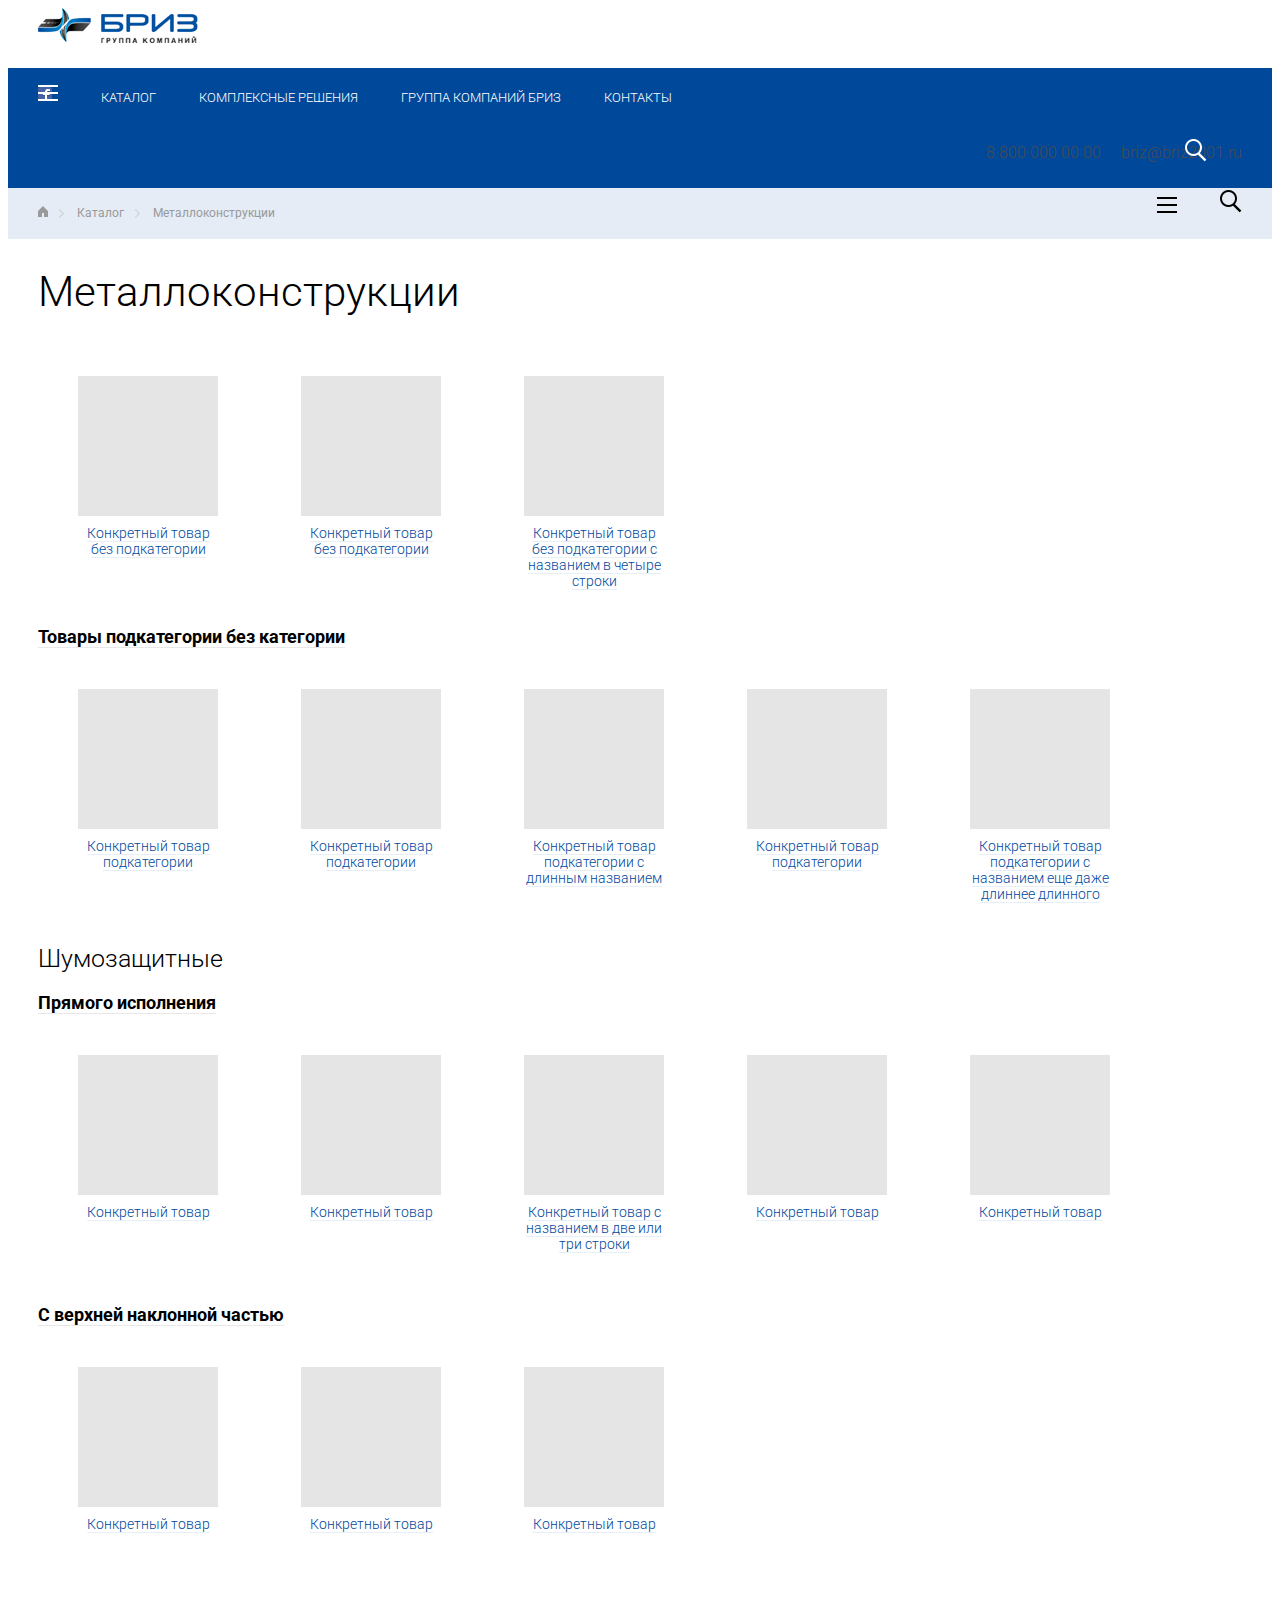
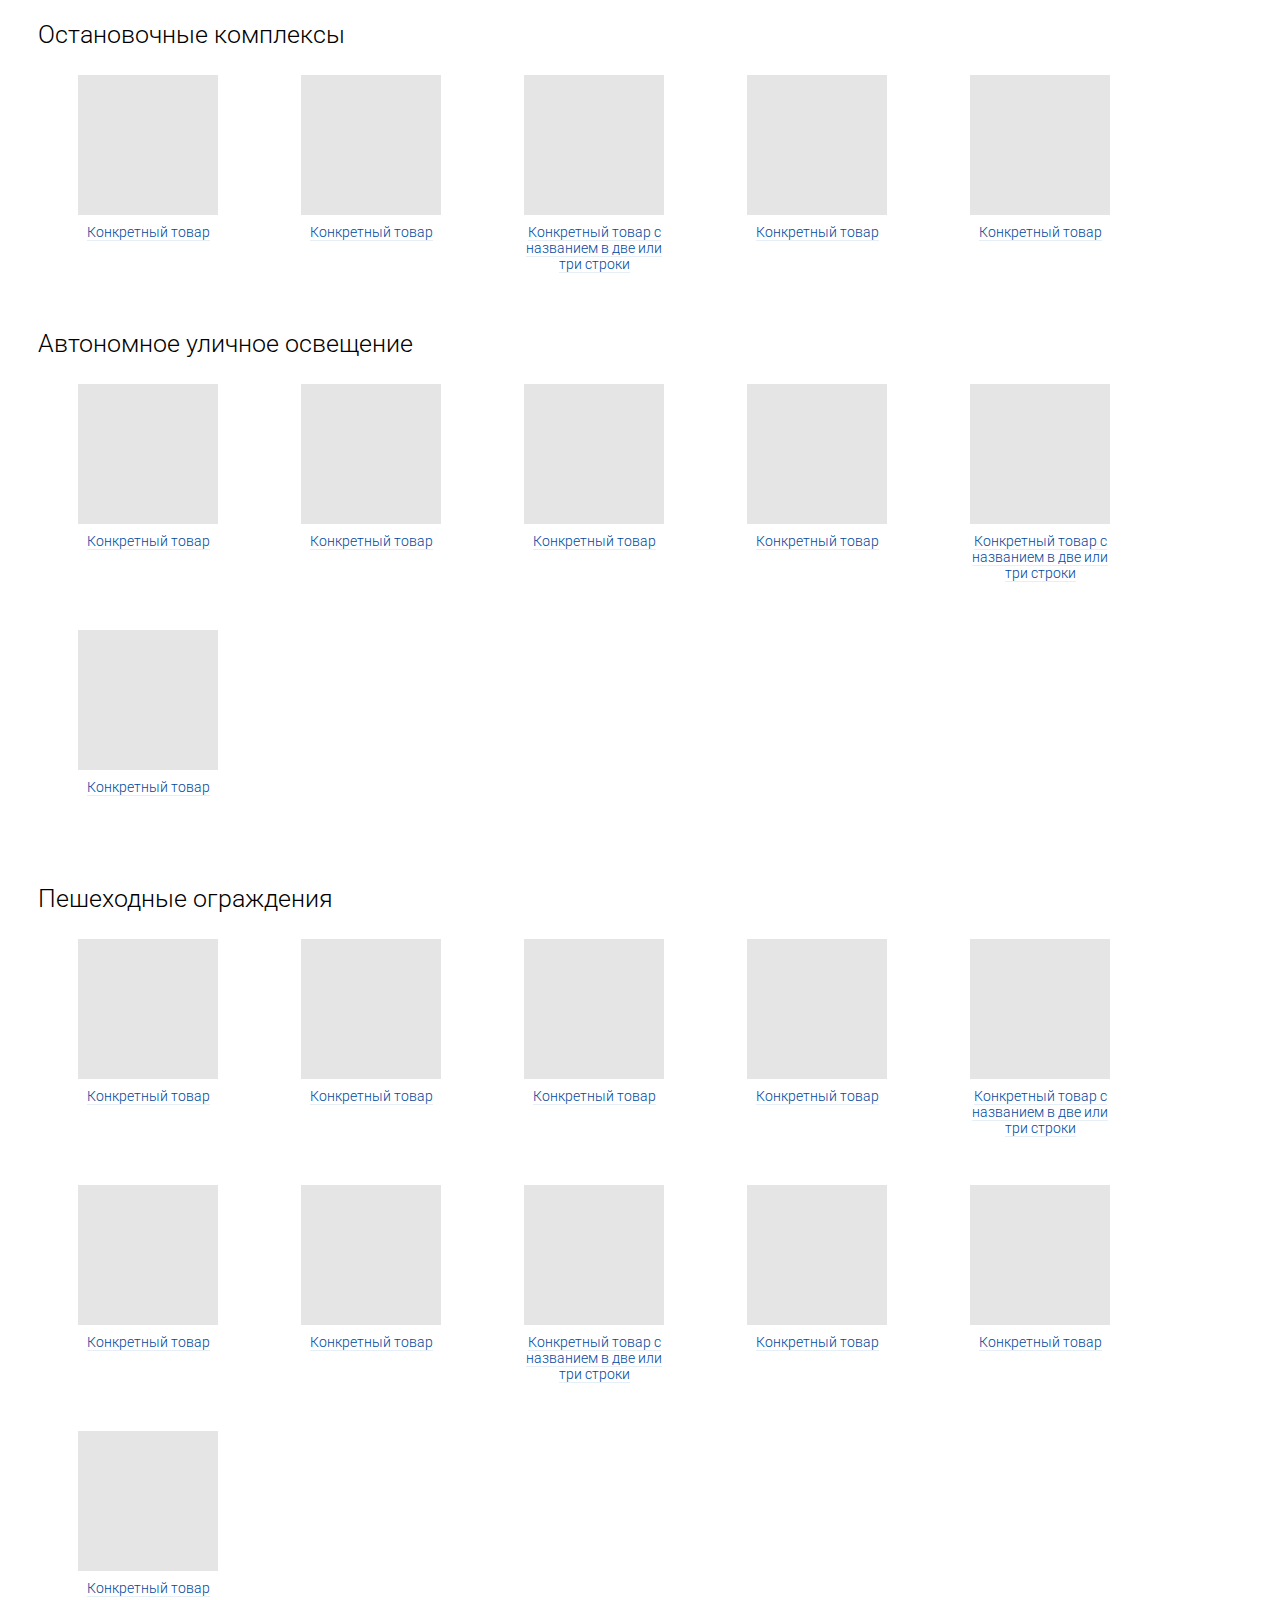
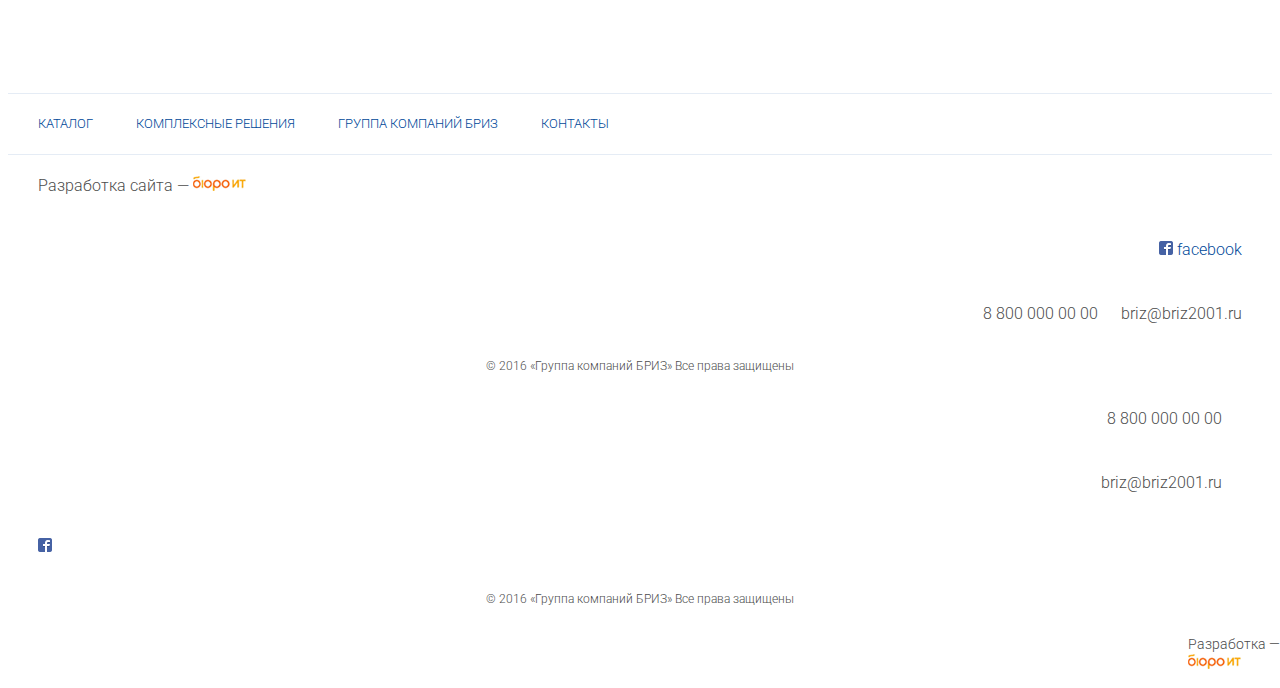
==== catalog-in.html @ a1cbfebb "Главная, шапка и подвал" ====
<!DOCTYPE html>


<html>

<head>
    <meta charset="utf-8">
    <link href="https://fonts.googleapis.com/css?family=Roboto:300,400,500,700,900&subset=cyrillic,cyrillic-ext,latin-ext" rel="stylesheet">
    <link href="https://fonts.googleapis.com/css?family=Roboto+Slab:100,300,400,700&subset=cyrillic,cyrillic-ext,latin-ext" rel="stylesheet">
    <script src="https://cdnjs.cloudflare.com/ajax/libs/jquery/2.2.4/jquery.min.js"></script>
    <!-- Latest compiled and minified CSS -->
    <link rel="stylesheet" href="https://maxcdn.bootstrapcdn.com/bootstrap/3.3.6/css/bootstrap.min.css" integrity="sha384-1q8mTJOASx8j1Au+a5WDVnPi2lkFfwwEAa8hDDdjZlpLegxhjVME1fgjWPGmkzs7" crossorigin="anonymous">
    <!-- Latest compiled and minified JavaScript -->
    <script src="https://maxcdn.bootstrapcdn.com/bootstrap/3.3.6/js/bootstrap.min.js" integrity="sha384-0mSbJDEHialfmuBBQP6A4Qrprq5OVfW37PRR3j5ELqxss1yVqOtnepnHVP9aJ7xS" crossorigin="anonymous"></script>
    <link rel="stylesheet" type="text/css" href="css/style.css">
    <title>Металлоконструкции</title>
</head>

<body>
    <div class="container-fluid main">
        <header>
            <div class="header">
                <div class="header__top">
                    <div class="container-fluid content-wrapper">
                        <div class="header__top__logo col-md-6 col-xs-6 col-sm-3">
                            <a href="#"><img src="img/header__logo.png" alt=""></a>
                        </div>
                        <div class="header__top__info col-md-6 col-xs-9 col-sm-9 hidden-xs">
                            <div class="header__top__info__fb col-md-4 col-xs-4">
                                <a href="https://ru-ru.facebook.com/%D0%93%D1%80%D1%83%D0%BF%D0%BF%D0%B0-%D0%BA%D0%BE%D0%BC%D0%BF%D0%B0%D0%BD%D0%B8%D0%B9-%D0%91%D0%A0%D0%98%D0%97-246158192203639/"><img src="img/fb__icon.png">facebook</a>
                            </div>
                            <div class="header__top__info__contacts col-md-8 col-xs-8 hidden-xs">
                                <p class="header__top__info__contacts__number"><a href="tel:+78000000000" class="tellink">8&nbsp;800&nbsp;000&nbsp;00&nbsp;00</a>
                                <p class="header__top__info__contacts__email"><a href="mailto:briz@briz2001.ru" class="emaillink">briz@briz2001.ru</a>
                            </div>
                        </div>
                        <div class="header__top__buttons col-xs-6 visible-xs-inline-block">
                            <img src="img/hamburger__xs.png" alt="">
                            <img src="img/search__xs.png" alt="">
                        </div>
                    </div>
                </div>
                <div class="header__menu">
                    <div class="container-fluid content-wrapper">
                        <div class="header__menu__stable">
                            <nav class="col-md-10 col-xs-12 col-sm-11">
                                <li class="header__menu__hamburger hidden-xs"><a href="#"><img src="img/hamburger__icon.png" alt=""></a></li>
                                <li id="nav-catalog"><a href="#">Каталог</a></li>
                                <li id="nav-complex"><a href="#">Комплексные решения</a></li>
                                <li id="nav-group"><a href="#">Группа компаний БРИЗ</a></li>
                                <li id="nav-contacts"><a href="#">Контакты</a></li>
                            </nav>
                            <div class="header__menu__search col-md-2 col-sm-1 hidden-xs">
                                <a href="#"><img src="img/search__icon.png" alt=""></a>
                            </div>
                        </div>
                    </div>
                    <div class="container-fluid content-wrapper">
                        <div class="header__menu__dropdown row">
                            <div class="header__menu__dropdown__search">
                                <form action="" class="col-md-12">
                                    <input type="text" placeholder="Найти">
                                </form>
                            </div>
                            <div class="header__menu__dropdown__catalog col-md-12">
                                <h4>Каталог</h4>
                                <div class="col-md-4 col-sm-6">
                                    <ul>
                                        <li class="li__header"><a href="#">Дорожно-знаковая информация</a></li>
                                        <li><a href="#">Знаки</a></li>
                                        <li><a href="#">Конструктив</a></li>
                                        <li><a href="#">Электронно-импульсная продукция</a></li>
                                        <li><a href="#">Монтаж</a></li>
                                    </ul>
                                    <ul>
                                        <li class="li__header"><a href="#">Дорожно-знаковая информация</a></li>
                                        <li><a href="#">Знаки</a></li>
                                        <li><a href="#">Конструктив</a></li>
                                        <li><a href="#">Электронно-импульсная продукция</a></li>
                                        <li><a href="#">Монтаж</a></li>
                                    </ul>
                                    <ul>
                                        <li class="li__header"><a href="#">Дорожно-знаковая информация</a></li>
                                        <li><a href="#">Знаки</a></li>
                                        <li><a href="#">Конструктив</a></li>
                                        <li><a href="#">Электронно-импульсная продукция</a></li>
                                        <li><a href="#">Монтаж</a></li>
                                    </ul>
                                </div>
                                <div class="col-md-4  col-sm-6">
                                    <ul>
                                        <li class="li__header"><a href="#">Разметка дорог и парковок</a></li>
                                        <li><a href="#">Знаки</a></li>
                                        <li><a href="#">Конструктив</a></li>
                                        <li><a href="#">Электронно-импульсная продукция</a></li>
                                        <li><a href="#">Монтаж</a></li>
                                    </ul>
                                    <ul>
                                        <li class="li__header"><a href="#">Дорожно-знаковая информация</a></li>
                                        <li><a href="#">Знаки</a></li>
                                        <li><a href="#">Конструктив</a></li>
                                        <li><a href="#">Электронно-импульсная продукция</a></li>
                                        <li><a href="#">Монтаж</a></li>
                                    </ul>
                                </div>
                                <div class="col-md-4  col-sm-6">
                                    <ul>
                                        <li class="li__header"><a href="#">Дорожно-знаковая информация</a></li>
                                        <li><a href="#">Знаки</a></li>
                                        <li><a href="#">Конструктив</a></li>
                                        <li><a href="#">Электронно-импульсная продукция</a></li>
                                        <li><a href="#">Монтаж</a></li>
                                    </ul>
                                </div>
                                <h4>Комплексные решения</h4>
                                <h4>Группа компаний "Бриз"</h4>
                                <div class="col-md-4">
                                    <ul>
                                        <li class="li__header"><a href="#">Бриз-Центр</a></li>
                                        <li class="li__header"><a href="#">Краснодарск</a></li>
                                        <li class="li__header"><a href="#">Гранд</a></li>
                                    </ul>
                                </div>
                                <div class="col-md-4">
                                    <ul>
                                        <li class="li__header"><a href="#">Бриз-запад</a></li>
                                        <li class="li__header"><a href="#">Айтехникс</a></li>
                                    </ul>
                                </div>
                                <div class="col-md-4">
                                    <ul>
                                        <li><a href="#">Новости группы</a></li>
                                        <li><a href="#">Контакты</a></li>
                                    </ul>
                                </div>
                            </div>
                        </div>
                    </div>
                </div>
            </div>
        </header>
        <div class="container-fluid main">
            <div class="breadcrumbs">
                <div class="container-fluid content-wrapper">
                    <li>
                        <a href="#"><img src="img/breadcrumb__home.png" alt=""></a>
                    </li>
                    <li><a href="#">Каталог</a></li>
                    <li><a href="#">Металлоконструкции</a></li>
                </div>
            </div>
            <div class="container-fluid content-wrapper">
                <div class="content">
                    <div class="content__catalog-name col-xs-12 col-sm-12 col-md-12">
                        <h1>Металлоконструкции</h1>
                    </div>

                    <div class="content__catalog-group col-xs-12 col-sm-12 col-md-12">
                        <figure class="content__catalog-group__subgroup__item col-md-2 col-sm-3 col-xs-6">
                            <a href="#"><img src="img/catalog-item.jpg" alt=""></a>
                            <figcaption><a href="#">Конкретный товар без подкатегории</a></figcaption>
                        </figure>
                        <figure class="content__catalog-group__subgroup__item col-md-2 col-sm-3 col-xs-6">
                            <a href="#"><img src="img/catalog-item.jpg" alt=""></a>
                            <figcaption><a href="#">Конкретный товар без подкатегории</a></figcaption>
                        </figure>
                        <figure class="content__catalog-group__subgroup__item col-md-2 col-sm-3 col-xs-6">
                            <a href="#"><img src="img/catalog-item.jpg" alt=""></a>
                            <figcaption><a href="#">Конкретный товар без подкатегории с названием в четыре строки</a></figcaption>
                        </figure>
                    </div>

                    <div class="content__catalog-group col-xs-12 col-sm-12 col-md-12">
                        <div class="content__catalog-group__subgroup row">
                            <div class="content__catalog-group__subgroup__title">
                                <h3><a href="#">Товары подкатегории без категории</a></h3>
                            </div>
                            <figure class="content__catalog-group__subgroup__item col-md-2 col-sm-3 col-xs-6">
                                <a href="#"><img src="img/catalog-item.jpg" alt=""></a>
                                <figcaption><a href="#">Конкретный товар подкатегории</a></figcaption>
                            </figure>
                            <figure class="content__catalog-group__subgroup__item col-md-2 col-sm-3 col-xs-6">
                                <a href="#"><img src="img/catalog-item.jpg" alt=""></a>
                                <figcaption><a href="#">Конкретный товар подкатегории</a></figcaption>
                            </figure>
                            <figure class="content__catalog-group__subgroup__item col-md-2 col-sm-3 col-xs-6">
                                <a href="#"><img src="img/catalog-item.jpg" alt=""></a>
                                <figcaption><a href="#">Конкретный товар подкатегории с длинным названием</a></figcaption>
                            </figure>
                            <figure class="content__catalog-group__subgroup__item col-md-2 col-sm-3 col-xs-6">
                                <a href="#"><img src="img/catalog-item.jpg" alt=""></a>
                                <figcaption><a href="#">Конкретный товар подкатегории</a></figcaption>
                            </figure>
                            <figure class="content__catalog-group__subgroup__item col-md-2 col-sm-3 col-xs-6">
                                <a href="#"><img src="img/catalog-item.jpg" alt=""></a>
                                <figcaption><a href="#">Конкретный товар подкатегории с названием еще даже длиннее длинного</a></figcaption>
                            </figure>
                        </div>
                    </div>

                    <div class="content__catalog-group col-xs-12 col-sm-12 col-md-12">

                        <div class="content__catalog-group__title">
                            <h2>Шумозащитные</h2>
                        </div>
                        
                        <div class="content__catalog-group__subgroup row">
                            <div class="content__catalog-group__subgroup__title">
                                <h3><a href="#">Прямого исполнения</a></h3>
                            </div>
                            <figure class="content__catalog-group__subgroup__item col-md-2 col-sm-3 col-xs-6">
                                <a href="#"><img src="img/catalog-item.jpg" alt=""></a>
                                <figcaption><a href="#">Конкретный товар</a></figcaption>
                            </figure>
                            <figure class="content__catalog-group__subgroup__item col-md-2 col-sm-3 col-xs-6">
                                <a href="#"><img src="img/catalog-item.jpg" alt=""></a>
                                <figcaption><a href="#">Конкретный товар</a></figcaption>
                            </figure>
                            <figure class="content__catalog-group__subgroup__item col-md-2 col-sm-3 col-xs-6">
                                <a href="#"><img src="img/catalog-item.jpg" alt=""></a>
                                <figcaption><a href="#">Конкретный товар с названием в две или три строки</a></figcaption>
                            </figure>
                            <figure class="content__catalog-group__subgroup__item col-md-2 col-sm-3 col-xs-6">
                                <a href="#"><img src="img/catalog-item.jpg" alt=""></a>
                                <figcaption><a href="#">Конкретный товар</a></figcaption>
                            </figure>
                            <figure class="content__catalog-group__subgroup__item col-md-2 col-sm-3 col-xs-6">
                                <a href="#"><img src="img/catalog-item.jpg" alt=""></a>
                                <figcaption><a href="#">Конкретный товар</a></figcaption>
                            </figure>
                        </div>

                        <div class="content__catalog-group__subgroup row">
                            <div class="content__catalog-group__subgroup__title">
                                <h3><a href="#">С верхней наклонной частью</a></h3>
                            </div>
                            <figure class="content__catalog-group__subgroup__item col-md-2 col-sm-3 col-xs-6">
                                <a href="#"><img src="img/catalog-item.jpg" alt=""></a>
                                <figcaption><a href="#">Конкретный товар</a></figcaption>
                            </figure>
                            <figure class="content__catalog-group__subgroup__item col-md-2 col-sm-3 col-xs-6">
                                <a href="#"><img src="img/catalog-item.jpg" alt=""></a>
                                <figcaption><a href="#">Конкретный товар</a></figcaption>
                            </figure>
                            <figure class="content__catalog-group__subgroup__item col-md-2 col-sm-3 col-xs-6">
                                <a href="#"><img src="img/catalog-item.jpg" alt=""></a>
                                <figcaption><a href="#">Конкретный товар</a></figcaption>
                            </figure>
                        </div>
                    </div>
                      
                    <div class="content__catalog-group col-xs-12 col-sm-12 col-md-12">

                        <div class="content__catalog-group__title">
                            <h2>Остановочные комплексы</h2>
                        </div>

                        <div class="content__catalog-group__subgroup row">
                            <figure class="content__catalog-group__subgroup__item col-md-2 col-sm-3 col-xs-6">
                                <a href="#"><img src="img/catalog-item.jpg" alt=""></a>
                                <figcaption><a href="#">Конкретный товар</a></figcaption>
                            </figure>
                            <figure class="content__catalog-group__subgroup__item col-md-2 col-sm-3 col-xs-6">
                                <a href="#"><img src="img/catalog-item.jpg" alt=""></a>
                                <figcaption><a href="#">Конкретный товар</a></figcaption>
                            </figure>
                            <figure class="content__catalog-group__subgroup__item col-md-2 col-sm-3 col-xs-6">
                                <a href="#"><img src="img/catalog-item.jpg" alt=""></a>
                                <figcaption><a href="#">Конкретный товар с названием в две или три строки</a></figcaption>
                            </figure>
                            <figure class="content__catalog-group__subgroup__item col-md-2 col-sm-3 col-xs-6">
                                <a href="#"><img src="img/catalog-item.jpg" alt=""></a>
                                <figcaption><a href="#">Конкретный товар</a></figcaption>
                            </figure>
                            <figure class="content__catalog-group__subgroup__item col-md-2 col-sm-3 col-xs-6">
                                <a href="#"><img src="img/catalog-item.jpg" alt=""></a>
                                <figcaption><a href="#">Конкретный товар</a></figcaption>
                            </figure>
                        </div>
                    </div>

                    <div class="content__catalog-group col-xs-12 col-sm-12 col-md-12">

                        <div class="content__catalog-group__title">
                            <h2>Автономное уличное освещение</h2>
                        </div>

                        <div class="content__catalog-group__subgroup row">
                            <figure class="content__catalog-group__subgroup__item col-md-2 col-sm-3 col-xs-6">
                                <a href="#"><img src="img/catalog-item.jpg" alt=""></a>
                                <figcaption><a href="#">Конкретный товар</a></figcaption>
                            </figure>
                            <figure class="content__catalog-group__subgroup__item col-md-2 col-sm-3 col-xs-6">
                                <a href="#"><img src="img/catalog-item.jpg" alt=""></a>
                                <figcaption><a href="#">Конкретный товар</a></figcaption>
                            </figure>
                            <figure class="content__catalog-group__subgroup__item col-md-2 col-sm-3 col-xs-6">
                                <a href="#"><img src="img/catalog-item.jpg" alt=""></a>
                                <figcaption><a href="#">Конкретный товар</a></figcaption>
                            </figure>
                            <figure class="content__catalog-group__subgroup__item col-md-2 col-sm-3 col-xs-6">
                                <a href="#"><img src="img/catalog-item.jpg" alt=""></a>
                                <figcaption><a href="#">Конкретный товар</a></figcaption>
                            </figure>
                        <figure class="content__catalog-group__subgroup__item col-md-2 col-sm-3 col-xs-6">
                                <a href="#"><img src="img/catalog-item.jpg" alt=""></a>
                                <figcaption><a href="#">Конкретный товар с названием в две или три строки</a></figcaption>
                            </figure>
                            <figure class="content__catalog-group__subgroup__item col-md-2 col-sm-3 col-xs-6">
                                <a href="#"><img src="img/catalog-item.jpg" alt=""></a>
                                <figcaption><a href="#">Конкретный товар</a></figcaption>
                            </figure>
                        </div>
                    </div>

                    <div class="content__catalog-group col-xs-12 col-sm-12 col-md-12">

                        <div class="content__catalog-group__title">
                            <h2>Пешеходные ограждения</h2>
                        </div>

                        <div class="content__catalog-group__subgroup row">
                            <figure class="content__catalog-group__subgroup__item col-md-2 col-sm-3 col-xs-6">
                                <a href="#"><img src="img/catalog-item.jpg" alt=""></a>
                                <figcaption><a href="#">Конкретный товар</a></figcaption>
                            </figure>
                            <figure class="content__catalog-group__subgroup__item col-md-2 col-sm-3 col-xs-6">
                                <a href="#"><img src="img/catalog-item.jpg" alt=""></a>
                                <figcaption><a href="#">Конкретный товар</a></figcaption>
                            </figure>
                            <figure class="content__catalog-group__subgroup__item col-md-2 col-sm-3 col-xs-6">
                                <a href="#"><img src="img/catalog-item.jpg" alt=""></a>
                                <figcaption><a href="#">Конкретный товар</a></figcaption>
                            </figure>
                            <figure class="content__catalog-group__subgroup__item col-md-2 col-sm-3 col-xs-6">
                                <a href="#"><img src="img/catalog-item.jpg" alt=""></a>
                                <figcaption><a href="#">Конкретный товар</a></figcaption>
                            </figure>
                            <figure class="content__catalog-group__subgroup__item col-md-2 col-sm-3 col-xs-6">
                                <a href="#"><img src="img/catalog-item.jpg" alt=""></a>
                                <figcaption><a href="#">Конкретный товар с названием в две или три строки</a></figcaption>
                            </figure>
                            <figure class="content__catalog-group__subgroup__item col-md-2 col-sm-3 col-xs-6">
                                <a href="#"><img src="img/catalog-item.jpg" alt=""></a>
                                <figcaption><a href="#">Конкретный товар</a></figcaption>
                            </figure>
                            <figure class="content__catalog-group__subgroup__item col-md-2 col-sm-3 col-xs-6">
                                <a href="#"><img src="img/catalog-item.jpg" alt=""></a>
                                <figcaption><a href="#">Конкретный товар</a></figcaption>
                            </figure>
                            <figure class="content__catalog-group__subgroup__item col-md-2 col-sm-3 col-xs-6">
                                <a href="#"><img src="img/catalog-item.jpg" alt=""></a>
                                <figcaption><a href="#">Конкретный товар с названием в две или три строки</a></figcaption>
                            </figure>
                            <figure class="content__catalog-group__subgroup__item col-md-2 col-sm-3 col-xs-6">
                                <a href="#"><img src="img/catalog-item.jpg" alt=""></a>
                                <figcaption><a href="#">Конкретный товар</a></figcaption>
                            </figure>
                            <figure class="content__catalog-group__subgroup__item col-md-2 col-sm-3 col-xs-6">
                                <a href="#"><img src="img/catalog-item.jpg" alt=""></a>
                                <figcaption><a href="#">Конкретный товар</a></figcaption>
                            </figure>
                            <figure class="content__catalog-group__subgroup__item col-md-2 col-sm-3 col-xs-6">
                                <a href="#"><img src="img/catalog-item.jpg" alt=""></a>
                                <figcaption><a href="#">Конкретный товар</a></figcaption>
                            </figure>
                        </div>
                    </div>

                </div>
            </div>
        </div>
        <footer>
            <div class="footer">
                <div class="footer__menu">
                    <div class="container-fluid content-wrapper">
                        <div class="footer__menu__stable">
                            <nav>
                                <li><a href="#">Каталог</a></li>
                                <li><a href="#">Комплексные решения</a></li>
                                <li><a href="#">Группа компаний БРИЗ</a></li>
                                <li><a href="#">Контакты</a></li>
                            </nav>
                        </div>
                    </div>
                </div>
                <div class="footer__copyright">
                    <div class="container-fluid content-wrapper">
                        <div class="hidden-xs">
                            <div class="footer__copyright__bureauit col-md-5 col-sm-4">
                                Разработка сайта &mdash; <a href="http://bureauit.ru/"><img src="img/footer__bureauit.png"></a>
                            </div>
                            <div class="footer__copyright__contacts col-md-7 col-sm-8">
                                <div class="footer__copyright__contacts__fb col-md-4 col-sm-4">
                                    <a href="https://ru-ru.facebook.com/%D0%93%D1%80%D1%83%D0%BF%D0%BF%D0%B0-%D0%BA%D0%BE%D0%BC%D0%BF%D0%B0%D0%BD%D0%B8%D0%B9-%D0%91%D0%A0%D0%98%D0%97-246158192203639/"><img src="img/fb__icon.png">&nbsp;facebook</a>
                                </div>
                                <div class="footer__copyright__contacts__email col-md-8 col-sm-8">
                                    <p><a href="tel:+78000000000" class="tellink">8&nbsp;800&nbsp;000&nbsp;00&nbsp;00</a></p>
                                    <p><a href="mailto:briz@briz2001.ru" class="emaillink">briz@briz2001.ru</a></p>
                                </div>
                            </div>
                        </div>
                        <div class="hidden-xs">
                            <div class="footer__copyright__briz col-md-12">
                                <p>&copy; 2016 &laquo;Группа компаний БРИЗ&raquo; Все права защищены</p>
                            </div>
                        </div>
                        <div class="hidden-sm hidden-md hidden-lg">
                            <div class="footer__copyright__contacts__email col-xs-5">
                                <p><a href="tel:+78000000000" class="tellink">8&nbsp;800&nbsp;000&nbsp;00&nbsp;00</a></p>
                            </div>
                            <div class="footer__copyright__contacts__email col-xs-5" id="ftel">
                                <p><a href="mailto:briz-centr@briz2001.ru" class="emaillink">briz@briz2001.ru</a></p>
                            </div>
                            <div class="footer__copyright__contacts__fb col-xs-2">
                                    <a href="https://ru-ru.facebook.com/%D0%93%D1%80%D1%83%D0%BF%D0%BF%D0%B0-%D0%BA%D0%BE%D0%BC%D0%BF%D0%B0%D0%BD%D0%B8%D0%B9-%D0%91%D0%A0%D0%98%D0%97-246158192203639/"><img src="img/fb__icon.png" alt=""></a>
                            </div>
                        </div>
                        <div class="hidden-sm hidden-md hidden-lg">
                            <div class="footer__copyright__briz col-xs-8">
                                <p>&copy; 2016 &laquo;Группа компаний БРИЗ&raquo; Все права защищены<p>
                            </div>
                            <div class="footer__copyright__bureauit col-xs-4" id="f-mob-crb">
                                <div><p>Разработка &mdash;<br>
                                <a href="http://bureauit.ru/"><img src="img/footer__bureauit.png"></a></p>
                                </div>
                            </div>
                        </div>
                    </div>
                </div>
            </div>
        </footer>
    </div>
    <script>
        $(document.body).ready(function () {
            $('.header__menu__hamburger, .header__menu__search, .header__menu__dropdown__close, .header__top__buttons').click(function () {
                $('.header__menu__dropdown').slideToggle('slow', function () {
                    if ($(this).is(":visible")) {
                        $('#nav-contacts, #nav-catalog, #nav-group, #nav-complex').css("opacity", "0.3");
                    } else {
                        $('#nav-contacts, #nav-catalog, #nav-group, #nav-complex').css("opacity", "1");
                    }
                });
            });
        });
    </script>
</body>

</html>
---- css/style.css ----
body {
  font-family: 'Roboto', sans-serif;
  font-size: 14px;
  font-weight: 300;
  color: #000;
}
body h1 {
  font-size: 42px;
  line-height: 1.19;
  font-weight: 300;
}
body h2 {
  font-size: 25px;
  line-height: 1.28;
  font-weight: 300;
}
body h3 {
  font-size: 18px;
  line-height: 1.44;
  font-weight: 700;
}
body h4 {
  font-size: 18px;
  line-height: 1.44;
  font-weight: 300;
}
body h5 {
  font-size: 14px;
  font-weight: 700;
  line-height: 1.429;
  font-weight: 300;
}
body p {
  font-size: 14px;
  line-height: 1.429;
  font-weight: 300;
}
body a {
  text-decoration: none;
  border-bottom: 1px solid;
}
body a:link {
  color: #004899;
  border-bottom-color: rgba(178, 200, 224, 0.3);
}
body a:hover {
  color: #e74c3c;
  border-bottom-color: rgba(248, 201, 196, 0.3);
}
body a:visited {
  color: #6a1b9a;
  border-bottom-color: rgba(210, 186, 225, 0.3);
}
body h1 a,
body h2 a,
body h3 a,
body h4 a,
body h5 a,
body h6 a {
  text-decoration: none;
  color: inherit;
}
body h1 a:link,
body h2 a:link,
body h3 a:link,
body h4 a:link,
body h5 a:link,
body h6 a:link {
  border-bottom: 1px solid;
  border-bottom-color: rgba(178, 178, 178, 0.3);
}
body h1 a:hover,
body h2 a:hover,
body h3 a:hover,
body h4 a:hover,
body h5 a:hover,
body h6 a:hover {
  border-bottom: none;
}
.greytext {
  color: #666666;
}
.redtext {
  color: #ea6d62;
}
.tellink {
  border-bottom: none;
}
.emaillink {
  border-bottom: none;
}
.rotate {
  -moz-transition: all 2s linear;
  -webkit-transition: all 2s linear;
  transition: all 2s linear;
}
.rotate.down {
  -moz-transform: rotate(180deg);
  -webkit-transform: rotate(180deg);
  transform: rotate(180deg);
}
input[type="text"]:focus,
input[type="button"]:focus,
input[type="submit"]:focus,
textarea:focus {
  outline: none;
}
.main {
  padding: 0;
  margin: 0;
}
.content-wrapper {
  max-width: 1280px;
}
@media (max-width: 768px) {
  .content-wrapper {
    padding: 0 15px;
  }
}
@media (min-width: 769px) {
  .content-wrapper {
    padding: 0 30px;
  }
}
.breadcrumbs {
  height: 51px;
  background-color: #e5ecf5;
}
.breadcrumbs #brc-home {
  padding-bottom: 4px;
}
.breadcrumbs li {
  font-weight: 400;
  font-size: 12px;
  display: inline-block;
  list-style: none;
  line-height: 50px;
}
.breadcrumbs li a {
  color: #999999;
  border-bottom: none;
}
.breadcrumbs li a:hover {
  color: #000;
  text-decoration: none;
}
.breadcrumbs li:not(:last-child) a {
  margin-right: 16px;
}
.breadcrumbs li:not(:last-child) {
  margin-right: 10px;
  background-image: url(../img/breadcrumb__arrow.png);
  background-position: center right;
  background-repeat: no-repeat;
}
.header a {
  border-bottom: none;
  text-decoration: none;
}
.header__top {
  line-height: 55px;
  height: 60px;
}
.header__top__logo {
  padding-left: 0;
}
.header__top__info {
  padding-right: 0;
}
.header__top__info__fb {
  text-align: right;
  font-weight: 300;
  font-size: 16px;
  color: #004899;
  display: inline-block;
  line-height: 60px;
  margin-bottom: 0px;
}
.header__top__info__fb img {
  margin-top: -3px;
  padding-right: 4px;
}
.header__top__info__contacts {
  text-align: right;
  padding-right: 0;
}
.header__top__info__contacts p {
  font-size: 16px;
  color: #4c4c4c;
  margin-bottom: 0px;
  display: inline-block;
}
.header__top__info__contacts p:nth-child(2) {
  margin-left: 20px;
}
.header__top__info__contacts a:link {
  color: #4c4c4c;
}
.header__top__buttons {
  text-align: right;
  padding-right: 0;
}
.header__top__buttons img:nth-child(2) {
  padding-left: 40px;
}
@media (max-width: 480px) {
  .header__top__buttons {
    text-align: right;
  }
  .header__top__buttons img:nth-child(2) {
    padding-left: 30px;
  }
}
@media (max-width: 480px) {
  .header__top .row {
    width: 100vw;
  }
}
.header__menu {
  font-weight: 300;
  font-size: 13px;
  text-transform: uppercase;
  color: #ffffff;
  background-color: #004899;
}
.header__menu nav {
  min-height: 60px;
}
@media (max-width: 768px) {
  .header__menu nav {
    min-height: 40px;
  }
}
.header__menu nav li {
  cursor: pointer;
  padding: 0 20px;
  line-height: 60px;
  display: inline-block;
}
@media (max-width: 802px) {
  .header__menu nav li {
    padding: 0 10px;
  }
}
@media (max-width: 768px) {
  .header__menu nav li {
    padding: 0 5px;
    margin-right: 20px;
  }
}
@media (max-width: 625px) {
  .header__menu nav li {
    padding: 0 20px;
  }
}
@media (max-width: 480px) {
  .header__menu nav li {
    padding: 0 0;
    margin-right: 10px;
    line-height: 10px;
  }
}
.header__menu nav li a {
  line-height: 60px;
  height: 60px;
  width: 100%;
  color: #ffffff;
}
@media (max-width: 768px) {
  .header__menu nav li a {
    line-height: 40px;
  }
}
@media (max-width: 480px) {
  .header__menu nav li a {
    line-height: 40px;
  }
}
.header__menu nav li:nth-child(1) {
  margin-left: 0;
}
.header__menu nav li:hover {
  background-color: #2260a7;
}
.header__menu nav li:active,
.header__menu nav li:focus {
  background-color: #003d82;
}
.header__menu__stable nav {
  padding-left: 0;
  padding-right: 0;
}
@media (max-width: 768px) {
  .header__menu__stable {
    text-align: center;
  }
}
@media (max-width: 480px) {
  .header__menu__stable {
    text-align: center;
  }
}
.header__menu__search {
  line-height: 60px;
  height: 60px;
  text-align: right;
  padding-right: 35px;
}
.header__menu__hamburger {
  padding-left: 0 !important;
}
.header__menu__hamburger img {
  padding-bottom: 1px;
}
.header__menu__hamburger:hover {
  background-color: inherit !important;
}
.header__menu__hamburger:hover ~ .header__menu__dropdown {
  margin-top: 0px;
}
.header__menu__dropdown {
  display: none;
}
.header__menu__dropdown input[type="text"] {
  margin-top: 30px;
  font-weight: 300;
  font-size: 25px;
  color: #ffffff;
  padding-left: 40px;
  background-color: #004899;
  background-image: url(../img/dropdown__search.png);
  background-position: center left;
  background-repeat: no-repeat;
  border-style: none;
  border-bottom: 1px solid #80a4cc;
  width: 100%;
  height: 50px;
}
.header__menu__dropdown input[type="text"]::-webkit-input-placeholder {
  color: #ffffff;
}
.header__menu__dropdown input[type="text"]::-moz-placeholder {
  color: #ffffff;
}
.header__menu__dropdown input[type="text"]:-moz-placeholder {
  color: #ffffff;
}
.header__menu__dropdown input[type="text"]:-ms-input-placeholder {
  color: #ffffff;
}
.header__menu__dropdown__close {
  position: absolute;
  right: 0;
}
.header__menu__dropdown__catalog h4 {
  clear: both;
  padding-bottom: 25px;
  text-transform: none;
  margin: 0;
  margin-top: 60px;
  font-weight: 300;
  font-size: 25px;
  border-bottom: 1px solid #80a4cc;
  margin-bottom: 20px;
}
.header__menu__dropdown__catalog > div {
  padding: 0;
}
.header__menu__dropdown__catalog ul {
  padding: 0px;
  padding-right: 20px;
  margin-bottom: 50px;
}
.header__menu__dropdown__catalog ul li {
  list-style: none;
  font-weight: 300;
  text-transform: none;
  font-size: 18px;
}
.header__menu__dropdown__catalog ul li a {
  color: #ffffff;
}
.header__menu__dropdown__catalog ul li:not(:last-child) {
  margin-bottom: 30px;
}
.header__menu__dropdown__catalog ul .li__header {
  text-transform: none;
  font-weight: 700;
  font-size: 18px;
}
.header__menu__dropdown__catalog ul .li__header a {
  font-size: 18px;
  color: #ffffff;
}
.content {
  /*&__section-item {
		display: block;
		padding-left: 0;
		padding-right: 0;
		h2 {
			font-family: 'Roboto', sans-serif;
			font-weight: 300;
			font-size: 25px;
			margin: 35px 0;
			a:link {
				text-decoration: none;
				color: rgba(0, 72, 157, 1);
				border-bottom: 1px solid;
				border-bottom-color: rgba(175, 201, 224, 0.3);
			}
		}
	}*/
}
.content a {
  text-decoration: none;
}
.content__typical__title {
  padding-left: 0;
}
.content__typical__title h1 {
  font-weight: 300;
  font-size: 42px;
}
.content__typical__title time {
  font-size: 12px;
  color: #999;
}
.content__typical__text {
  padding-left: 0;
  margin-right: 100px;
}
.content__typical__text p {
  margin: 15px 0 35px 0;
}
.content__typical__text p:nth-child(1) {
  font-size: 18px;
  margin-bottom: 20px;
}
.content__typical__text img {
  width: 100%;
}
.content__typical__text ol {
  padding-left: 15px;
}
.content__typical__text li {
  margin-bottom: 15px;
}
.content__typical__text table {
  margin-bottom: 40px;
}
.content__typical__text table tr td:nth-child(1) {
  padding-right: 15px;
}
.content__typical__text table tr:nth-child(1) {
  margin-bottom: 50px;
}
.content__typical__text table tr:nth-child(odd) {
  border-bottom: 1px solid #ccc;
}
.content__typical__text table td {
  padding-right: 15px;
  padding-bottom: 20px;
}
.content__typical__text table tr:nth-child(even) td {
  padding-top: 10px;
}
.content__typical__text blockquote {
  background-color: #f2f5fa;
  padding: 20px;
  border-left: none;
}
.content__typical__text blockquote h3 {
  font-size: 18px;
  color: #f9a825;
  margin-top: 10px;
}
.content__typical__text blockquote p {
  font-size: 14px;
  margin-bottom: 10px;
}
.content__typical__rightnav {
  margin-top: 20px;
  padding-left: 0;
  font-size: 10px;
  font-weight: 400;
  text-transform: uppercase;
}
.content__typical__rightnav .list-group-item {
  border: 1px solid #e5ecf5;
  padding: 20px 10px;
  border-radius: 0px;
}
.content__typical__rightnav .list-group-item .fa {
  padding-left: 10px;
}
.content__typical__rightnav .content__left-nav .list-group-submenu {
  margin-left: 0;
}
.content__typical__rightnav a.list-group-item-success,
.content__typical__rightnav button.list-group-item-success {
  color: #000;
}
.content__typical__rightnav .list-group-item-success {
  color: #000;
  background-color: transparent;
}
.content__typical__rightnav a.list-group-item-success:focus,
.content__typical__rightnav a.list-group-item-success:hover,
.content__typical__rightnav button.list-group-item-success:focus,
.content__typical__rightnav button.list-group-item-success:hover {
  color: #004899;
  background-color: #f6f8fc;
}
.content__typical__rightnav a.list-group-item:focus,
.content__typical__rightnav a.list-group-item:hover,
.content__typical__rightnav button.list-group-item:focus,
.content__typical__rightnav button.list-group-item:hover {
  color: #004899;
  text-decoration: none;
  background-color: #f6f8fc;
}
.content__contacts {
  line-height: 1.786;
}
.content__contacts h1 {
  font-size: 42px;
  font-weight: 300;
  margin: 32px 0;
  line-height: 1.19;
}
.content__contacts__item {
  padding-right: 0;
  margin-bottom: 60px;
  padding-left: 0;
}
.content__contacts__item__name {
  padding-left: 0;
  padding-right: 0;
}
.content__contacts__item__name img {
  margin-top: 3px;
}
.content__contacts__item__name h2 {
  font-weight: 300;
  font-size: 25px;
  margin-bottom: 33px;
  margin-top: 25px;
  line-height: 1.28;
}
.content__contacts__item__descr {
  display: inline-block;
  padding-left: 0;
  padding-right: 0;
}
.content__contacts__item__descr div {
  padding-bottom: 10px;
}
.content__contacts__item__descr__key {
  padding-left: 0;
  display: inline-block;
  min-width: 25%;
  vertical-align: top;
  color: #ea6d62;
}
@media (max-width: 480px) {
  .content__contacts__item__descr__key {
    width: 30vw;
  }
}
.content__contacts__item__descr__value {
  display: inline-block;
  width: 70%;
  padding-right: 0;
  padding-left: 0;
  /* making 24/7 tech support button */
}
.content__contacts__item__descr__value a:link {
  text-decoration: none;
  color: #000;
}
.content__contacts__item__descr__value #alldayhelp {
  background-color: #004899;
  color: white;
  border-radius: 5px;
  margin-left: 10px;
  display: inline-block;
  padding: 0 5px;
}
@media (max-width: 480px) {
  .content__contacts__item__descr__value {
    width: 45vw;
  }
}
.content__contacts__item__map {
  padding-left: 0;
  padding-right: 0;
  display: inline-block;
  text-align: right;
}
@media (max-width: 768px) {
  .content__contacts__item__map {
    text-align: left;
    margin-top: 10px;
  }
}
.content__contacts__item__map iframe {
  margin-top: 4px;
}
.content__contacts__item__map .blackcube {
  display: inline-block;
  width: 100%;
  height: 250px;
  border: 1px solid black;
  background-color: grey;
}
.content__news-one__main {
  padding-left: 0;
  margin-right: 100px;
}
.content__news-one__main__title {
  padding-left: 0;
}
.content__news-one__main__title__item {
  margin-bottom: 20px;
  padding: 0px;
  display: table;
}
.content__news-one__main__title__item__date {
  display: inline-block;
  font-size: 12px !important;
  color: #999999 !important;
  line-height: 15px;
  margin-right: 20px !important;
}
.content__news-one__main__title__item__tags {
  background-color: red;
  display: inline-block;
  font-size: 10px !important;
  text-transform: uppercase;
  line-height: 15px;
  padding: 0 5px;
  border-radius: 5px;
  margin-right: 7px !important;
}
.content__news-one__main__title__item .red {
  color: #e61e2a;
  background-color: #faeaeb;
}
.content__news-one__main__title__item .green {
  color: #198622;
  background-color: #e8f2da;
}
.content__news-one__main__title__item .blue {
  color: #0c55a3;
  background-color: #e2ebf4;
}
.content__news-one__main__title__item .purple {
  color: #70485a;
  background-color: #eae4e6;
}
.content__news-one__main__title__item .orange {
  color: #eb5c2c;
  background-color: #fef2e5;
}
.content__news-one__main__text {
  padding-left: 0;
  padding-right: 0;
}
.content__news-one__main__text p {
  font-size: 14px;
}
.content__news-one__main__text__img {
  margin-top: 25px;
  margin-bottom: 35px;
}
.content__news-one__main__text__img p {
  width: 80%;
  text-align: center;
  margin: auto;
  font-size: 12px;
}
.content__news-one__main__text__img img {
  width: 100%;
}
.content__news-one__main__quote {
  background-color: #f2f5fa;
  padding: 20px;
}
.content__news-one__main__quote h4 {
  font-size: 18px;
  color: #f9a825;
}
.content__news-one__main__quote p {
  font-size: 14px;
}
.content__news-one__used {
  border: 1px solid #e5ecf5;
  padding: 30px 20px;
}
.content__news-one__used h4 {
  font-size: 18px;
  font-weight: 300;
}
.content__news-one__used a {
  text-decoration: none;
  color: #000000;
  border-bottom: 1px solid;
  border-bottom-color: rgba(178, 178, 178, 0.3);
}
.content__news-one__used a:link {
  text-decoration: none;
  color: #000000;
  border-bottom: 1px solid;
  border-bottom-color: rgba(178, 178, 178, 0.3);
}
.content__news-one__used p {
  font-size: 14px;
  font-weight: 300;
  color: #808080;
}
.content__news-one__other-news {
  padding-top: 50px;
}
.content__news-one__other-news figure {
  text-align: left;
}
.content__news-one__other-news figcaption {
  text-align: left;
}
.content__news-one__other-news figcaption h5 {
  margin-top: 18px;
  line-height: 2;
  font-size: 10px;
  font-weight: 700;
  text-transform: uppercase;
}
.content__news-one__other-news__prev {
  text-align: left;
}
.content__news-one__other-news__prev__nav {
  padding-bottom: 20px;
  font-family: 'Arial', sans-serif;
  font-size: 12px;
  left: 0;
  top: 170px;
}
.content__news-one__other-news__prev__nav p {
  position: relative;
  text-align: left;
  margin-bottom: 0;
}
.content__news-one__other-news__prev__item {
  font-size: 12px;
  font-weight: 300;
}
.content__news-one__other-news__prev__item h5 {
  text-transform: uppercase;
  font-size: 10px;
  font-weight: 700;
}
.content__news-one__other-news__next {
  text-align: left;
}
.content__news-one__other-news__next__nav {
  padding-bottom: 5px;
  font-family: 'Arial', sans-serif;
  font-size: 12px;
  right: 0;
  bottom: 0;
  position: absolute;
}
.content__news-one__other-news__next__nav p {
  position: relative;
  text-align: right;
  margin-bottom: 0;
}
.content__news-one__other-news__next__item {
  font-size: 12px;
  font-weight: 300;
}
.content__news-one__other-news__next__item h5 {
  text-transform: uppercase;
  font-size: 10px;
  font-weight: 700;
}
.content__other_companies {
  margin-top: 30px;
}
.content__other_companies__nav {
  padding-left: 0;
  padding-right: 0;
  font-size: 12px;
  font-family: Arial, sans-serif;
}
.content__other_companies__nav:nth-child(4) {
  text-align: right;
}
.content__other_companies__name {
  padding-left: 0;
  padding-right: 0;
}
.content__other_companies__name h5 {
  text-transform: uppercase;
  margin: 0;
}
.content__other_companies__name:nth-child(3) {
  text-align: right;
}
.content__company-one {
  margin-bottom: 60px;
}
.content__company-one h1 {
  font-size: 42px;
  font-weight: 300;
  text-transform: uppercase;
  margin-top: 35px;
  margin-bottom: 35px;
}
.content__company-one h2 {
  font-size: 25px;
  font-weight: 300;
  margin-right: 45px;
  display: inline;
}
.content__company-one__nav {
  text-align: right;
}
.content__company-one__history {
  margin-top: 40px;
  margin-right: 100px;
  padding-left: 0;
  padding-right: 0;
}
.content__company-one__history p {
  font-size: 14px;
}
.content__company-one__history h5 {
  font-size: 14px;
  font-weight: 700;
}
.content__company-one__about {
  margin-top: 40px;
  padding-left: 0;
}
.content__company-one__about__quotetext {
  margin-bottom: 25px;
}
.content__company-one__about__quotetext p {
  font-size: 18px;
}
.content__company-one__about__quoteauthor h5 {
  font-size: 14px;
  font-weight: 700;
  margin-top: 35px;
}
.content__company-one__about__quoteauthor p {
  font-size: 14px;
}
.content__company-one__about__quoteauthor img {
  vertical-align: bottom;
  display: inline-block;
}
.content__company-one__about__quoteauthor__job {
  display: inline-block;
  width: 50%;
}
.content__company-one__about__docs {
  border: 1px solid #e5ecf5;
  padding: 5px 20px 10px 20px;
  margin: 20px 0px;
}
.content__company-one__about__docs .pdftype {
  font-size: 10px;
  font-weight: 400;
  text-transform: uppercase;
  color: #fff;
  background-color: #d70a0a;
}
.content__company-one__about__docs h5 {
  font-size: 10px;
  font-weight: 700;
  text-transform: uppercase;
}
.content__company-one__about__docs p {
  font-size: 12px;
  color: #808080;
}
.content__company-one__about__docs a:link {
  font-size: 14px;
  text-decoration: none;
  color: #004899;
  border-bottom: 1px solid;
  border-bottom-color: rgba(204, 218, 235, 0.3);
}
.content__left-nav {
  margin-top: 20px;
  padding-left: 0;
  text-transform: uppercase;
  min-width: 220px;
}
.content__left-nav .indinav {
  width: 4px;
  height: 46px;
  display: table-cell;
  float: left;
}
.content__left-nav .currentgroup {
  background-color: #ccdaeb;
}
.content__left-nav .currentsubgroup {
  background-color: #99b6d6;
}
.content__left-nav .currentpage {
  background-color: #f9a825;
}
.content__left-nav .item-wrapper {
  display: table;
}
.content__left-nav .caret-wrapper {
  vertical-align: middle;
  position: absolute;
  right: 0;
  top: 29%;
}
.content__left-nav .navlabel {
  display: table-cell;
  max-width: 70%;
  padding-left: 10px;
  font-size: 10px;
  font-weight: 400;
  color: #000;
  vertical-align: middle;
}
.content__left-nav .list-group-item {
  border: 1px solid #e5ecf5;
  padding: 0;
  height: 48px;
  border-radius: 0px;
}
.content__left-nav .list-group-item .fa {
  padding-left: 10px;
  padding-right: 5px;
  vertical-align: middle;
}
.content__left-nav .content__left-nav .list-group-submenu {
  margin-left: 0;
}
.content__left-nav a.list-group-item-success,
.content__left-nav button.list-group-item-success {
  color: #000;
}
.content__left-nav .list-group-item-success {
  color: #000;
  background-color: transparent;
}
.content__left-nav a.list-group-item-success:focus,
.content__left-nav a.list-group-item-success:hover,
.content__left-nav button.list-group-item-success:focus,
.content__left-nav button.list-group-item-success:hover {
  color: #000;
  background-color: #f6f8fc;
}
.content__left-nav a.list-group-item:focus,
.content__left-nav a.list-group-item:hover,
.content__left-nav button.list-group-item:focus,
.content__left-nav button.list-group-item:hover {
  color: #000;
  text-decoration: none;
  background-color: #f6f8fc;
}
.content__descr {
  padding-left: 0;
}
.content__descr__main-params__name {
  display: inline-block;
  margin-right: 95px;
}
.content__descr__main-params__value {
  font-size: 14px;
  font-weight: 400;
  display: inline-block;
}
.content__descr__img__main img {
  width: 100%;
}
.content__descr__img__main__text {
  font-size: 12px;
  font-weight: 300;
  background-color: #e5ecf5;
  padding: 30px 20px;
}
.content__descr__img__secondary {
  font-size: 13px;
}
.content__descr__img__secondary__item {
  text-align: left;
  display: inline-block;
  width: 48%;
  border: 1px solid #e5ecf5;
  margin: 10px 20px 10px 0;
}
.content__descr__img__secondary__item img {
  float: left;
  margin-right: 17px;
}
.content__descr__img__secondary__item .caption {
  margin-top: 20px;
}
.content__descr__img__secondary__item:nth-child(2),
.content__descr__img__secondary__item:nth-child(4) {
  margin: 10px 0;
}
.content__descr__img__secondary__item:hover {
  border: 1px solid #7fa3cc;
}
.content__descr__text {
  font-size: 14px;
  font-weight: 300;
  color: #666;
}
.content__form {
  box-shadow: 0px 18px 36px -12px rgba(0, 20, 43, 0.3);
  padding: 0;
  margin-top: 20px;
  border: 1px solid #e5ecf5;
}
.content__form h4 {
  font-size: 18px;
  margin: 0;
  margin-bottom: 15px;
}
.content__form p {
  font-size: 14px;
  color: #666;
  margin: 0;
  margin-bottom: 25px;
}
.content__form textarea {
  padding: 20px;
  border: 1px solid #e5ecf5;
  width: 100%;
  height: 170px;
  font-size: 16px;
  background-color: #fafbfd;
  resize: none;
  margin-bottom: 10px;
}
.content__form textarea:focus {
  outline: none;
}
.content__form input[type="text"] {
  font-size: 16px;
  color: #5c6875;
  padding-left: 20px;
  width: 100%;
  height: 50px;
  border: 1px solid #e5ecf5;
  background-color: #fafbfd;
  margin-bottom: 35px;
}
.content__form #test {
  width: 40%;
}
.content__form label {
  margin-left: 10px;
  margin-right: 22px;
  font-weight: 300;
}
.content__form__content {
  padding: 0 20px;
  padding-top: 25px;
  font-weight: 300;
}
.content__form__button {
  padding: 0;
  padding-left: 25px;
  padding-top: 20px;
  height: 110px;
  background-color: #e5ecf5;
}
.content__form__button input[type="submit"] {
  height: 50px;
  width: 160px;
  border-radius: 50px;
  border: 1px solid #a0bad9;
  background-color: #e5ecf5;
  font-family: 'Roboto', sans-serif;
  font-weight: 300;
  font-size: 16px;
  color: #004899;
  text-transform: uppercase;
}
.content__rightbar {
  padding-right: 0;
  padding-left: 0;
}
.content__rightbar__producer {
  border: 1px solid #e5ecf5;
  margin: 20px 0;
}
.content__rightbar__producer__info {
  padding: 5px 20px 10px 20px;
}
.content__rightbar__producer__info h5 {
  font-size: 14px;
  font-weight: 700;
}
.content__rightbar__producer__info a:link {
  text-decoration: none;
  color: #004899;
  border-bottom: 1px solid;
  border-bottom-color: rgba(204, 218, 235, 0.3);
}
.content__rightbar__producer__info p {
  font-size: 12px;
  font-weight: 300;
  margin: 15px 0;
}
.content__rightbar__producer__info span {
  font-size: 14px;
  margin-right: 17px;
  font-weight: 300;
}
.content__rightbar__producer__contacts {
  padding: 5px 20px;
  background-color: #eae4e6;
}
.content__rightbar__producer__contacts a:link {
  text-decoration: none;
  color: #004899;
  border-bottom: 1px solid;
  border-bottom-color: rgba(204, 218, 235, 0.3);
}
.content__rightbar__producer__contacts__tel {
  font-size: 18px;
  font-weight: 300;
}
.content__rightbar__producer__contacts__email {
  font-size: 14px;
  font-weight: 300;
}
.content__rightbar__producer__contacts a {
  font-size: 14px;
  font-weight: 300;
}
.content__rightbar__producer .kdz {
  background-color: #faeaeb;
}
.content__rightbar__docs {
  border: 1px solid #e5ecf5;
  padding: 5px 20px 10px 20px;
  margin: 20px 0px;
}
.content__rightbar__docs h5 {
  font-size: 10px;
  font-weight: 700;
  text-transform: uppercase;
}
.content__rightbar__docs a:link {
  text-decoration: none;
  color: #004899;
  border-bottom: 1px solid;
  border-bottom-color: rgba(204, 218, 235, 0.3);
}
.content__rightbar__docs__name {
  font-weight: 300;
  font-size: 14px;
  margin-bottom: 1px;
}
.content__rightbar__docs__name .doctype {
  font-size: 10px;
  font-weight: 400;
  text-transform: uppercase;
  color: #fff;
  background-color: #2a5696;
}
.content__rightbar__docs__name .ppttype {
  font-size: 10px;
  font-weight: 400;
  text-transform: uppercase;
  color: #fff;
  background-color: #d04424;
}
.content__rightbar__docs__name .exltype {
  font-size: 10px;
  font-weight: 400;
  text-transform: uppercase;
  color: #fff;
  background-color: #1d7044;
}
.content__rightbar__docs__name .pdftype {
  font-size: 10px;
  font-weight: 400;
  text-transform: uppercase;
  color: #fff;
  background-color: #d70a0a;
}
.content__rightbar__docs__size {
  font-weight: 300;
  font-size: 12px;
  color: #666;
  margin-bottom: 15px;
}
.content__rightbar__appfield {
  border: 1px solid #e5ecf5;
  padding: 5px 20px 10px 20px;
  margin: 20px 0px;
}
.content__rightbar__appfield h5 {
  text-transform: uppercase;
  font-size: 10px;
  font-weight: 700;
}
.content__rightbar__appfield p {
  font-size: 14px;
  font-weight: 300;
}
.content__rightbar__mention {
  border: 1px solid #e5ecf5;
  margin: 20px 0px;
}
.content__rightbar__mention img {
  width: 100%;
}
.content__rightbar__mention h5 {
  text-transform: uppercase;
  font-size: 10px;
  font-weight: 700;
  margin: 13px 20px 7px 20px;
}
.content__rightbar__mention__text {
  font-size: 14px;
  font-weight: 300;
  color: #666;
  margin: 13px 20px 7px 20px;
}
.content__rightbar__mention__date {
  font-size: 12px;
  color: #999;
  font-weight: 300;
  margin: 13px 20px 7px 20px;
}
.content__other-items {
  padding-top: 50px;
}
.content__other-items figure {
  text-align: center;
}
.content__other-items figcaption {
  text-align: left;
}
.content__other-items__prev {
  text-align: left;
}
.content__other-items__prev__nav {
  padding-bottom: 20px;
  font-family: 'Arial', sans-serif;
  font-size: 12px;
  left: 0;
  top: 190px;
}
.content__other-items__prev__nav p {
  position: relative;
  text-align: left;
  margin-bottom: 0;
}
.content__other-items__prev__item {
  font-size: 12px;
  font-weight: 300;
}
.content__other-items__prev__item h5 {
  text-transform: uppercase;
  font-size: 10px;
  font-weight: 700;
}
.content__other-items__next {
  text-align: left;
}
.content__other-items__next__nav {
  padding-bottom: 5px;
  font-family: 'Arial', sans-serif;
  font-size: 12px;
  right: 0;
  bottom: 0;
  position: absolute;
}
.content__other-items__next__nav p {
  position: relative;
  text-align: right;
  margin-bottom: 0;
}
.content__other-items__next__item {
  font-size: 12px;
  font-weight: 300;
}
.content__other-items__next__item h5 {
  text-transform: uppercase;
  font-size: 10px;
  font-weight: 700;
}
.content__catalog-name {
  padding-left: 0;
  padding-right: 0;
  margin-top: 13px;
}
.content__catalog-name h1 {
  margin-bottom: 45px;
}
@media (max-width: 480px) {
  .content__catalog-name h1 {
    font-size: 26px;
  }
}
.content__catalog-group {
  display: block;
  padding-left: 0;
  padding-right: 0;
  margin-bottom: 15px;
}
.content__catalog-group__title h2 {
  margin-bottom: 10px;
}
.content__catalog-group__subgroup {
  margin-left: 0;
  margin-right: 0;
}
.content__catalog-group__subgroup__title {
  margin-bottom: 25px;
}
.content__catalog-group__subgroup__title h3 {
  margin-top: 15px;
}
.content__catalog-group__subgroup__title h3 a:link {
  text-decoration: none;
  color: #000000;
  border-bottom: 1px solid;
  border-bottom-color: rgba(178, 178, 178, 0.3);
}
.content__catalog-group__subgroup__title h3 a:visited {
  color: #000;
}
.content__catalog-group__subgroup__item {
  display: inline-block;
  vertical-align: top;
  text-align: center;
  color: #00489d;
  padding-left: 0;
  max-width: 140px;
  min-height: 212px;
  margin-bottom: 20px;
}
.content__catalog-group__subgroup__item a:link {
  text-decoration: none;
  border-bottom: none;
}
.content__catalog-group__subgroup__item img {
  width: 100%;
}
.content__catalog-group__subgroup__item figcaption {
  width: 100%;
  margin-top: 6px;
}
.content__catalog-group__subgroup__item figcaption a:link {
  color: #00489d;
  border-bottom: 1px solid;
  border-bottom-color: rgba(175, 201, 224, 0.3);
}
@media (max-width: 480px) {
  .content__catalog-group__subgroup__item {
    max-width: 100%;
    min-height: 270px;
    margin-bottom: 10px;
  }
}
.content__main-slide {
  position: relative;
  background-image: url(../img/main__main-slide.png);
  background-repeat: no-repeat;
  background-size: cover;
  background-position: center;
  height: calc(100vh - 120px);
  padding-top: 50px;
}
@media (max-width: 842px) {
  .content__main-slide {
    padding-top: 25px;
  }
}
@media (max-width: 768px) {
  .content__main-slide {
    padding-top: 15px;
    height: auto;
  }
}
@media (max-width: 589px) {
  .content__main-slide {
    padding-top: 0;
  }
}
@media (max-width: 479px) {
  .content__main-slide {
    height: auto;
  }
}
.content__main-slide__title {
  padding: 0;
}
.content__main-slide__title h1 {
  font-weight: 100;
  font-size: 62px;
  text-align: center;
  line-height: 1.29;
  text-transform: uppercase;
  margin-top: 15px;
  color: #fff;
}
@media (max-width: 842px) {
  .content__main-slide__title h1 {
    font-size: 50px;
  }
}
@media (max-width: 768px) {
  .content__main-slide__title h1 {
    margin-top: 25px;
    font-size: 50px;
  }
}
@media (max-width: 480px) {
  .content__main-slide__title h1 {
    margin-top: 25px;
    font-size: 32px;
  }
}
.content__main-slide__columns {
  position: absolute;
  bottom: 0;
  left: 0;
  right: 0;
  background-color: rgba(102, 102, 102, 0.3);
  padding: 0;
  color: #fff;
  padding-bottom: 34px;
  padding-top: 29px;
}
.content__main-slide__columns__text div:nth-of-type(1) {
  padding-left: 0;
}
.content__main-slide__columns__text div:nth-last-of-type(1) {
  padding-right: 0;
}
.content__main-slide__columns__text__item h3 {
  display: inline;
}
.content__main-slide__columns__text__item p {
  margin-top: 6px;
  font-weight: 400;
}
.content__main-slide__columns__text__item a:link {
  color: #ffffff;
  border-bottom: 1px solid #fff;
}
.content__main-slide__columns__text__item a:hover {
  border-bottom: none;
}
.content__main-slide__columns__text__item a:visited {
  color: #ffffff;
  border-bottom: 1px dotted #fff;
}
@media (max-width: 768px) {
  .content__main-slide__columns__text__item {
    padding-left: 0;
    padding-right: 0;
    margin-bottom: 20px;
  }
}
@media (max-width: 768px) {
  .content__main-slide__columns {
    padding-top: 40px;
    position: relative;
    padding-bottom: 15px;
  }
}
.content__safe-drive {
  /*
		for a interactive picture:
		padding-top: 65px;
		&__image {
			padding-left: 50px;
			position: relative;
			img {
				width: 100%;
			}
			&__item {
				position: absolute;
				background-color: #fff;
				width: 260px;
				padding: 20px;
				box-shadow: 0 5px 10px rgba(0,0,0,0.1);
				h3 {
					font-size: 18px;
					font-weight: 700;
				}
				a:link {
					text-decoration: none;
					color: rgba(0, 72, 153, 1);
					border-bottom: 1px solid;
					border-bottom-color: rgba(175, 201, 224, 0.3);
				}
				p {
					color: #666;
				}
			}
			#marking {
				top: 10%;
				left: 17%;
			}
			#metalcon {
				top: 10%;
				right: 3%;
			}
			#roadsigns {
				top: 25%;
				left: 40%;
			}
			#organize {
				top: 53%;
				left: 25%;
			}
			#mastic {
				bottom: 7%;
				right: 15%;
			}
		}
		h1 {
			font-family: 'Roboto', sans-serif;
			font-weight: 300;
			font-size: 42px;
			color: black;
		}
		*/
}
.content__safe-drive__title h1 {
  margin-top: 53px;
}
@media (max-width: 480px) {
  .content__safe-drive__title h1 {
    font-size: 32px;
  }
}
.content__safe-drive__text {
  padding-left: 0;
  padding-right: 0;
  margin-bottom: 15px;
}
.content__safe-drive__text img {
  width: 100%;
}
.content__group-company-geo {
  padding-top: 15px;
  padding-bottom: 30px;
}
.content__group-company-geo h1 {
  margin-bottom: 19px;
  margin-top: 0px;
}
@media (max-width: 480px) {
  .content__group-company-geo h1 {
    font-size: 32px;
  }
}
.content__group-company-geo h2 {
  margin-bottom: 26px;
}
.content__group-company-geo p {
  font-size: 14px;
  color: #808080;
}
.content__group-company-geo__main p:nth-child(2) {
  font-size: 18px;
  margin-bottom: 12px;
}
.content__group-company-geo__offices {
  padding-top: 30px;
}
.content__group-company-geo__offices h2 {
  color: #004899;
  font-weight: 700;
  font-size: 18px;
  margin-top: 15px;
  margin-bottom: 8px;
}
.content__group-company-geo__offices h2 a:hover {
  color: #e74c3c;
}
.content__group-company-geo__offices .row {
  margin-left: 0;
  margin-right: 0;
}
.content__group-company-geo__offices__item {
  margin-top: 35px;
  margin-bottom: 25px;
  height: auto;
  padding-left: 0;
  padding-right: 45px;
}
.content__group-company-geo__offices__item img {
  max-width: 95%;
}
.content__group-company-geo__offices__item p {
  margin-bottom: 20px;
}
@media (max-width: 613px) {
  .content__group-company-geo__offices__item {
    margin-top: 60px;
  }
}
.content__group-company-geo__offices__item a:hover {
  color: #e74c3c;
}
.content__group-company-geo__map {
  margin-top: 20px;
  padding-top: 9px;
  padding-bottom: 8px;
}
.content__group-company-geo__map ol {
  padding-left: 0px;
  list-style-position: inside;
}
@media (max-width: 991px) {
  .content__group-company-geo__map ol {
    column-count: 2;
  }
}
.content__group-company-geo__map ol li:nth-of-type(1) {
  margin-top: 0;
}
.content__group-company-geo__map li {
  margin: 15px 0px;
}
.content__group-company-geo__map img {
  float: right;
  max-width: 77%;
  margin-top: -83px;
  margin-right: 84px;
}
@media (max-width: 991px) {
  .content__group-company-geo__map img {
    float: none;
    margin-bottom: 30px;
    margin-top: 0px;
    margin-right: 0px;
    max-width: 100%;
  }
}
.content__main-news {
  background-color: #cedbec;
  margin-bottom: -31px;
}
.content__main-news a:link {
  text-decoration: none;
  border-bottom: none;
  color: #000;
}
.content__main-news__title h2 {
  margin-top: 36px;
}
.content__main-news__title h2 a:link {
  border-bottom: none;
}
.content__main-news__title h2 a:hover {
  color: #e74c3c;
}
.content__main-news__feed__item {
  display: inline-block;
  margin-bottom: 20px;
  padding-left: 0;
  padding-top: 16px;
  height: auto;
}
.content__main-news__feed__item h3 {
  margin-top: 19px;
  margin-bottom: 7px;
}
.content__main-news__feed__item h3 a:link {
  border-bottom: none;
}
.content__main-news__feed__item h3 a:hover {
  color: #e74c3c;
}
.content__main-news__feed__item p {
  color: #666;
  margin-bottom: 13px;
}
.content__main-news__feed__item time {
  font-size: 11px;
  font-weight: 400;
  color: #666;
}
.content__main-news__feed__item img {
  max-width: 85.6%;
}
@media (max-width: 865px) {
  .content__main-news__feed__item {
    height: 400px;
  }
}
@media (max-width: 848px) {
  .content__main-news__feed__item {
    height: 430px;
  }
}
@media (max-width: 767px) {
  .content__main-news__feed__item {
    height: 350px;
  }
  .content__main-news__feed__item img {
    max-width: 100%;
  }
}
@media (max-width: 480px) {
  .content__main-news__feed__item {
    width: 100%;
    height: auto;
    padding-right: 0;
  }
}
.content__main-news__feed div:nth-last-of-type(1) {
  padding-right: 0;
}
@media (max-width: 767px) {
  .content__main-news__feed div:nth-of-type(even) {
    padding-right: 15px;
  }
}
.content__single-shop__menu nav {
  max-width: 220px;
  border: 1px solid #e5ecf5;
}
.content__single-shop__menu nav ul {
  padding: 0;
}
.content__single-shop__menu nav ul li {
  border-left: 4px solid #ccdaeb;
  border-bottom: 1px solid #e5ecf5;
  display: table;
  list-style-type: none;
  height: 50px;
  width: 100%;
}
.content__single-shop__menu nav ul li a {
  display: table-cell;
  width: 100%;
  vertical-align: middle;
}
.content__single-shop__content__slider img {
  width: 100%;
  height: auto;
}
.content__catalog-common__search {
  margin-top: 5px;
  margin-bottom: 17px;
  height: 50px;
  padding-left: 0;
  padding-right: 0;
}
.content__catalog-common__search form {
  display: table;
  width: 100%;
}
.content__catalog-common__search form input[type="text"] {
  display: table-cell;
  font-size: 16px;
  color: #5c6875;
  padding: 0 20px;
  width: 100%;
  background-color: #fafbfd;
  border: 1px solid #e5ecf5;
  height: 50px;
}
.content__catalog-common__search form input[type="text"]:focus {
  border-color: #7fa3cc;
  color: #000000;
}
.content__catalog-common__search form .content__catalog-common__search__button {
  cursor: pointer;
  text-align: center;
  display: table-cell;
  padding: 0;
  line-height: 50px;
  color: #004899;
  font-size: 16px;
  text-transform: uppercase;
  height: 50px;
  width: 120px;
  border-radius: 30px;
  background-color: #dbe6f1;
  border-style: none;
}
.content__catalog-common__search form .content__catalog-common__search__button:hover {
  background-color: #004899;
  color: white;
}
.content__catalog-common__search__input {
  margin-right: 15px;
}
.content__catalog-common__manufactor-tag {
  margin-top: 20px;
  margin-bottom: 24px;
}
.content__catalog-common__manufactor-tag li {
  cursor: pointer;
  padding: 0 6px;
  margin-right: 1px;
  height: 15px;
  line-height: 15px;
  text-transform: uppercase;
  font-size: 10px;
  color: #000000;
  display: inline-block;
}
.content__catalog-common__manufactor-tag li p {
  font-size: 10px;
  border-bottom: 1px dotted black;
}
.content__catalog-common__manufactor-tag li:hover p {
  color: #e74c3c;
  border-color: #e74c3c;
}
.content__catalog-common__manufactor-tag li.active-tag:hover,
.content__catalog-common__manufactor-tag li.active-tag {
  border-radius: 3px;
  background-color: #004899;
  color: #ffffff;
}
.content__catalog-common__manufactor-tag li.active-tag:hover p,
.content__catalog-common__manufactor-tag li.active-tag p {
  color: #ffffff;
  border-style: none;
}
.content__catalog-common__manufactor {
  margin-left: 0;
  margin-right: 0;
  display: flex;
  flex: 1 1 auto;
  align-content: flex-start;
  flex-flow: row wrap;
}
.content__catalog-common__manufactor__tab {
  padding-left: 0;
  margin-bottom: 20px;
}
@media (max-width: 767px) {
  .content__catalog-common__manufactor__tab {
    padding-right: 0;
  }
}
.content__catalog-common__manufactor__tab .manufactor-wrapper {
  padding-top: 20px;
  padding-left: 20px;
  padding-right: 40px;
  border: 1px solid #e5ecf5;
}
.content__catalog-common__manufactor__tab .manufactor-wrapper h4 {
  display: inline-block;
  margin: 0;
  margin-bottom: 10px;
}
.content__catalog-common__manufactor__tab .manufactor-wrapper p {
  color: #666;
}
.content__catalog-common__manufactor__tab .manufactor-wrapper > ul {
  padding-left: 0;
}
.content__catalog-common__manufactor__tab .manufactor-wrapper li {
  margin-bottom: 20px;
  font-size: 14px;
  color: #004899;
  list-style: none;
}
.content__catalog-common__manufactor__tab .manufactor-wrapper li ul {
  margin-top: -10px;
}
.content__catalog-common__manufactor__tab .manufactor-wrapper li li {
  margin-bottom: 10px;
}
.content__catalog-common__manufactor__tab--form {
  padding: 0;
  margin-bottom: 20px;
  padding-right: 15px;
}
@media (max-width: 767px) {
  .content__catalog-common__manufactor__tab--form {
    padding-right: 0;
  }
}
.content__catalog-common__manufactor__tab--form .form-wrapper {
  border: 1px solid #e5ecf5;
  padding: 0 20px 0 0;
  box-shadow: 0px 18px 36px -12px rgba(0, 20, 43, 0.3);
}
.content__catalog-common__manufactor__tab--form h4 {
  margin: 0;
  margin-bottom: 3px;
}
.content__catalog-common__manufactor__tab--form p {
  color: #666;
  margin: 0;
  margin-bottom: 19px;
}
.content__catalog-common__manufactor__tab--form textarea {
  padding: 15px;
  border: 1px solid #e5ecf5;
  width: 100%;
  height: 171px;
  background-color: #fafbfd;
  resize: none;
  margin-bottom: 5px;
  font-size: 16px;
}
.content__catalog-common__manufactor__tab--form textarea:focus {
  outline: none;
}
.content__catalog-common__manufactor__tab--form input[type="text"] {
  font-size: 16px;
  color: #5c6875;
  padding-left: 20px;
  width: 100%;
  height: 50px;
  border: 1px solid #e5ecf5;
  background-color: #fafbfd;
  margin-bottom: 35px;
}
.content__catalog-common__manufactor__tab--form__content {
  padding: 0 20px;
  padding-top: 21px;
}
.content__catalog-common__manufactor__tab--form__button {
  padding: 0;
  padding-left: 25px;
  padding-top: 25px;
  height: 110px;
  background-color: #e5ecf5;
}
.content__catalog-common__manufactor__tab--form__button input[type="submit"] {
  height: 50px;
  width: 162px;
  border-radius: 50px;
  border: 1px solid #a0bad9;
  background-color: #e5ecf5;
  font-size: 16px;
  color: #004899;
  text-transform: uppercase;
}
.content__catalog-common__bottom-block {
  padding-bottom: 75px;
  padding-top: 11px;
  padding-left: 20px;
  margin-left: 0;
  margin-right: 0;
  background-color: #f2f5fa;
  background-image: url(../img/main__group__pattern.png);
  background-repeat: no-repeat;
  background-position: 100% 51%;
}
@media (max-width: 666px) {
  .content__catalog-common__bottom-block {
    background-position: 100% 64%;
  }
}
.content__catalog-common__bottom-block h4 {
  margin-bottom: 11px;
}
.content__catalog-common__bottom-block ul {
  font-size: 14px;
  padding: 0;
}
.content__catalog-common__bottom-block ul li {
  list-style: none;
  margin-bottom: 15px;
}
.content__news {
  margin-top: 40px;
  padding: 0 15px;
  padding-top: 0px;
}
.content__news h1 {
  margin: 0;
  margin-bottom: 25px;
  font-weight: 300;
}
.content__news__pagination {
  text-align: center;
  margin: 0;
  margin-top: 20px;
  padding: 0;
}
.content__news__pagination__end {
  height: 50px;
  width: 107px;
  display: inline-block;
  line-height: 50px;
  opacity: 0;
}
.content__news__pagination__start {
  font-size: 16px;
  background-color: #fafbfd;
  width: 107px;
  line-height: 50px;
  margin-right: 10px;
  height: 50px;
  display: inline-block;
  border: 1px solid #e5ecf5;
}
.content__news__pagination__start a {
  color: #5c6875;
}
.content__news__pagination__start a:hover {
  text-decoration: none;
}
.content__news__pagination ul {
  font-size: 0;
  margin: 0;
  padding: 0;
  display: inline-block;
}
.content__news__pagination ul li {
  background-color: #fafbfd;
  font-size: 16px;
  border: 1px solid #e5ecf5;
  margin: 0;
  line-height: 50px;
  height: 50px;
  width: 50px;
  text-align: center;
  display: inline-block;
}
.content__news__pagination ul li a {
  color: #5c6875;
}
.content__news__pagination ul li a:hover {
  text-decoration: none;
}
.content__news__pagination ul li:not( :nth-child(1)) {
  border-left-style: none;
}
.content__news__more {
  margin-top: 30px;
  background-color: #fafbfd;
  text-align: center;
  height: 50px;
  line-height: 50px;
  border: 1px solid #e5ecf5;
  font-size: 16px;
  color: #5c6875;
  cursor: pointer;
}
.content__news__item {
  margin-bottom: 20px;
  border: 1px solid #e5ecf5;
  padding: 0px;
  display: table;
  height: 200px;
}
.content__news__item__date {
  display: inline-block;
  font-size: 12px !important;
  color: #999999 !important;
  line-height: 15px;
  margin-right: 20px !important;
}
.content__news__item__tags {
  background-color: red;
  display: inline-block;
  font-size: 10px !important;
  text-transform: uppercase;
  line-height: 15px;
  padding: 0 5px;
  border-radius: 5px;
  margin-right: 7px !important;
}
.content__news__item .red {
  color: #e61e2a;
  background-color: #faeaeb;
}
.content__news__item .green {
  color: #198622;
  background-color: #e8f2da;
}
.content__news__item .blue {
  color: #0c55a3;
  background-color: #e2ebf4;
}
.content__news__item .purple {
  color: #70485a;
  background-color: #eae4e6;
}
.content__news__item .orange {
  color: #eb5c2c;
  background-color: #fef2e5;
}
.content__news__item__inner {
  padding: 25px 20px;
  padding-bottom: 15px;
  display: table-cell;
  vertical-align: top;
  position: relative;
}
.content__news__item__inner__img {
  display: table-cell;
  text-align: right;
}
.content__news__item__inner__top p {
  margin: 0;
}
.content__news__item__inner__bottom {
  position: absolute;
  bottom: 15px;
}
.content__news__item__inner__bottom p {
  margin: 0;
}
.content__news__item__inner h4 a {
  color: #000000;
  text-decoration: none;
}
.content__news__item__inner h4 a:hover {
  text-decoration: none;
}
.content__news__item__inner p {
  color: #666;
}
.grid {
  max-width: 1280px;
}
.grid:after {
  content: '';
  display: block;
  clear: both;
}
.grid-sizer,
.grid-item {
  width: 30%;
  padding: 20px;
  float: left;
  margin-right: 20px;
}
footer .footer {
  border-bottom: 1px solid #e5ecf5;
  border-top: 1px solid #e5ecf5;
  margin: 30px 0px;
  margin-bottom: 1px;
  height: 60px;
}
footer .footer a:hover {
  text-decoration: none;
}
footer .footer__menu {
  font-weight: 300;
  font-size: 13px;
  text-transform: uppercase;
}
footer .footer__menu li {
  margin-right: 40px;
  line-height: 60px;
  display: inline-block;
}
@media (max-width: 665px) {
  footer .footer__menu li {
    margin-right: 20px;
  }
}
@media (max-width: 585px) {
  footer .footer__menu li {
    margin-right: 60px;
  }
}
footer .footer__menu li a {
  color: #004899;
}
@media (max-width: 768px) {
  footer .footer__menu {
    display: none;
  }
}
footer .footer__menu__stable nav {
  padding-left: 0;
}
footer .footer__menu__stable nav li a {
  border-bottom: none;
}
footer .footer__copyright {
  line-height: 50px;
}
footer .footer__copyright__briz {
  text-align: center;
  padding-left: 0;
  padding-right: 0;
  line-height: 22px;
}
footer .footer__copyright__briz p {
  font-size: 12px;
  color: #4c4c4c;
  text-align: center;
}
@media (max-width: 767px) {
  footer .footer__copyright__briz p {
    text-align: left;
    width: 200px;
  }
}
@media (max-width: 578px) {
  footer .footer__copyright__briz p {
    line-height: 20px;
  }
}
@media (max-width: 767px) {
  footer .footer__copyright__briz {
    line-height: 20px;
    padding: 15px 0;
  }
}
@media (max-width: 480px) {
  footer .footer__copyright__briz {
    margin-right: 0;
    padding-right: 0;
  }
}
footer .footer__copyright__bureauit {
  line-height: 64px;
  font-size: 16px;
  color: #4c4c4c;
  text-align: left;
  padding-right: 0;
  padding-left: 0;
}
footer .footer__copyright__bureauit a {
  border-bottom: none;
}
@media (max-width: 768px) {
  footer .footer__copyright__bureauit {
    text-align: left;
    line-height: 20px;
    padding: 15px 0;
  }
}
@media (max-width: 578px) {
  footer .footer__copyright__bureauit {
    line-height: 20px;
    text-align: right;
  }
}
footer .footer__copyright #f-mob-crb div {
  text-align: left;
  position: absolute;
  right: 0;
}
@media (max-width: 768px) {
  footer .footer__copyright #f-mob-crb p {
    font-size: 12px;
  }
}
footer .footer__copyright__contacts {
  text-align: right;
  padding-right: 0;
}
footer .footer__copyright__contacts__fb {
  text-align: right;
  font-size: 16px;
  display: inline-block;
  line-height: 64px;
  margin-bottom: 0px;
  padding-right: 0;
}
footer .footer__copyright__contacts__fb img {
  margin-top: -3px;
}
footer .footer__copyright__contacts__fb a:link {
  color: #004899;
  border-bottom: none;
}
@media (max-width: 480px) {
  footer .footer__copyright__contacts__fb {
    text-align: right;
    padding-left: 0;
  }
}
footer .footer__copyright__contacts__email {
  line-height: 64px;
  text-align: right;
  padding-right: 0;
  padding-left: 0;
}
footer .footer__copyright__contacts__email a:link {
  text-decoration: none;
  color: #4c4c4c;
}
footer .footer__copyright__contacts__email p {
  font-size: 16px;
  color: #4c4c4c;
  margin-bottom: 0px;
  display: inline-block;
}
footer .footer__copyright__contacts__email p:nth-child(1) {
  margin-right: 20px;
}
@media (max-width: 767px) {
  footer .footer__copyright__contacts__email {
    text-align: left;
  }
}
@media (max-width: 480px) {
  footer .footer__copyright__contacts__email p {
    margin-right: 0;
  }
}
@media (max-width: 480px) {
  footer .footer__copyright #ftel {
    padding-left: 10px;
  }
}
@media (max-width: 480px) {
  footer .footer__copyright .row {
    width: 100vw;
  }
}
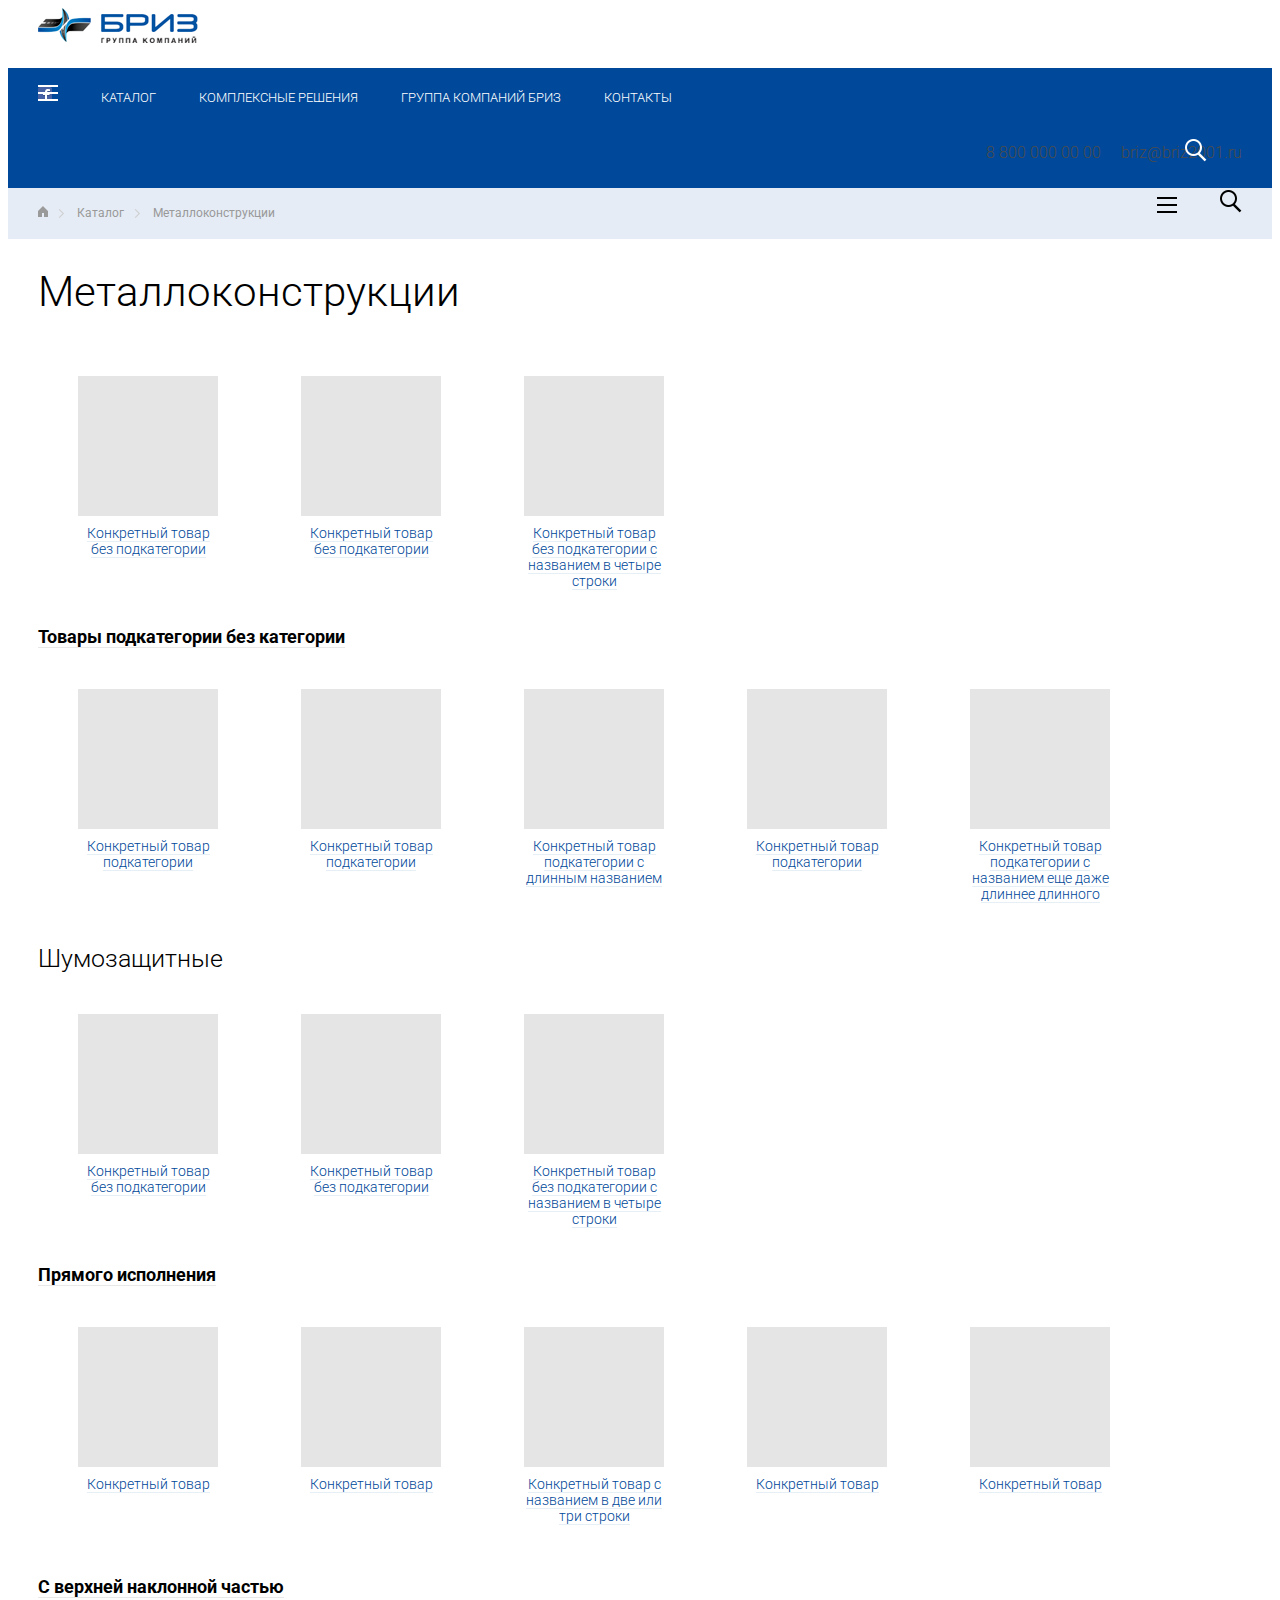
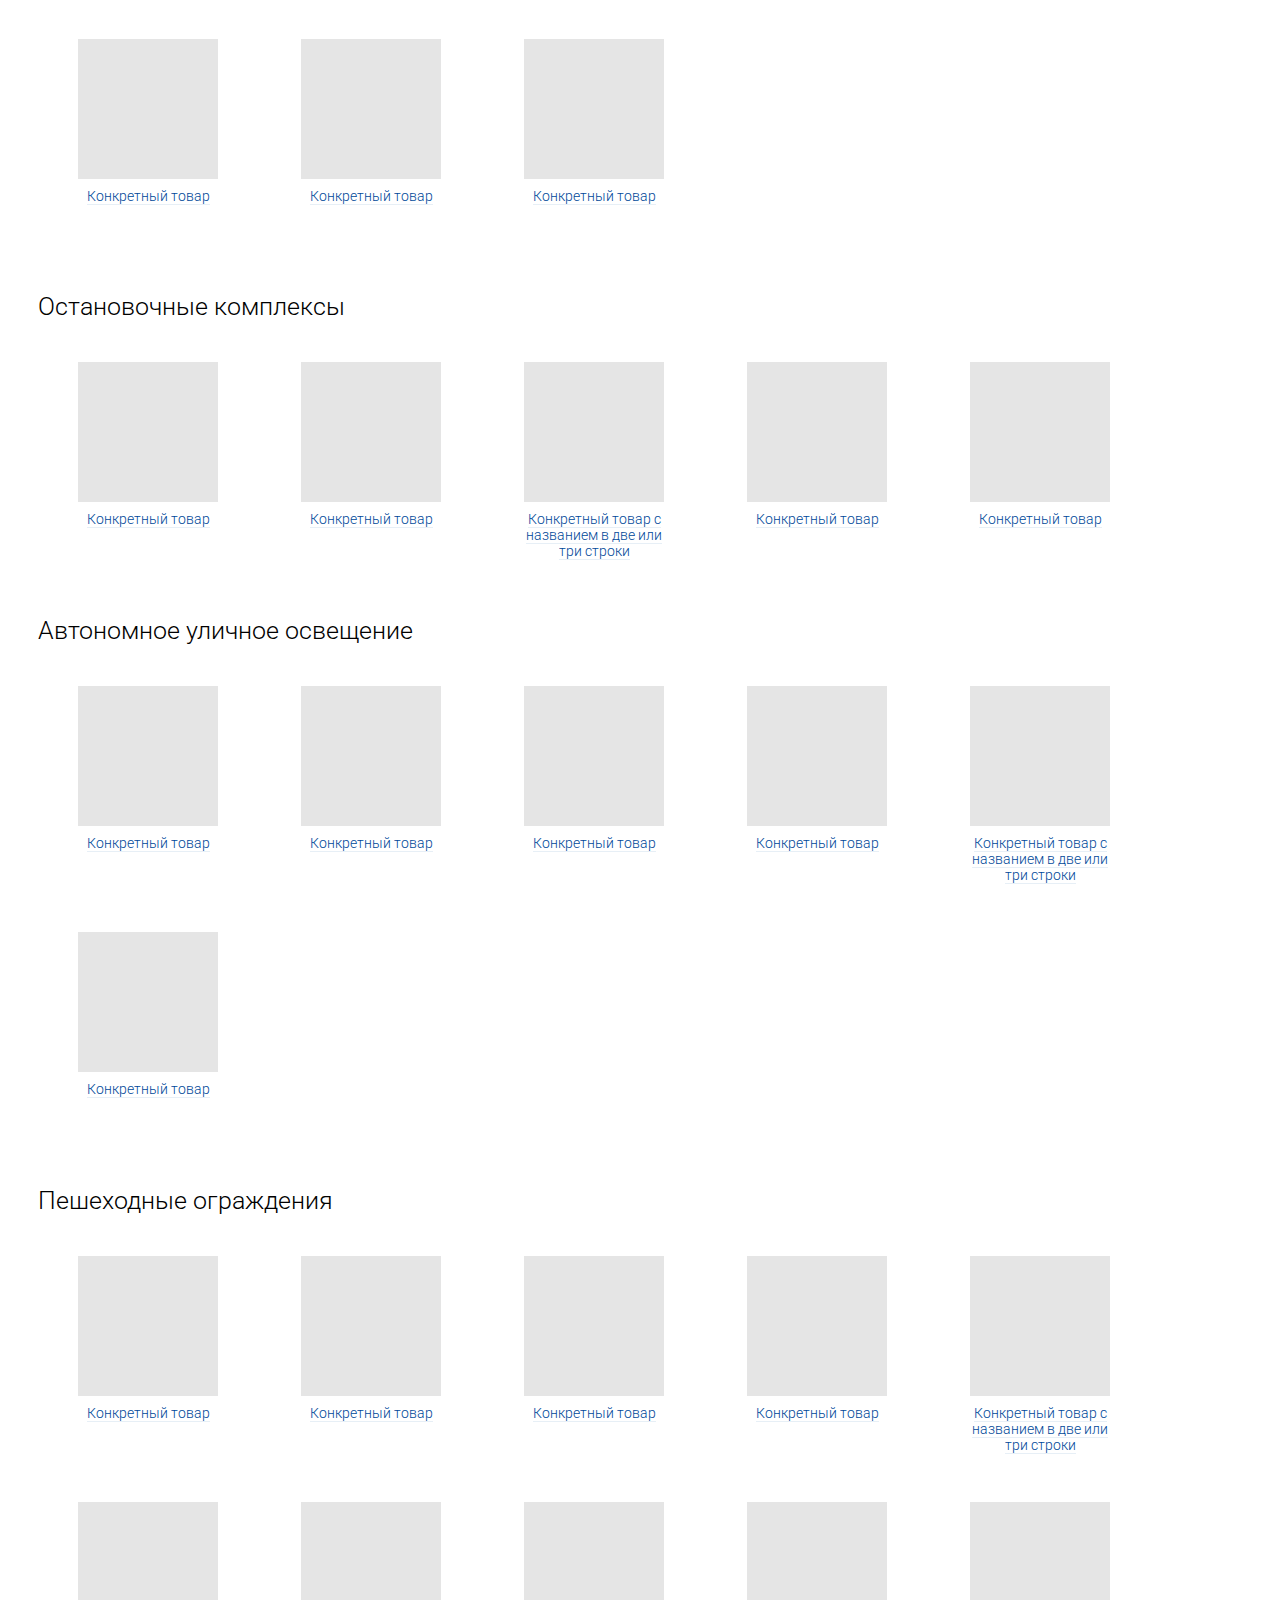
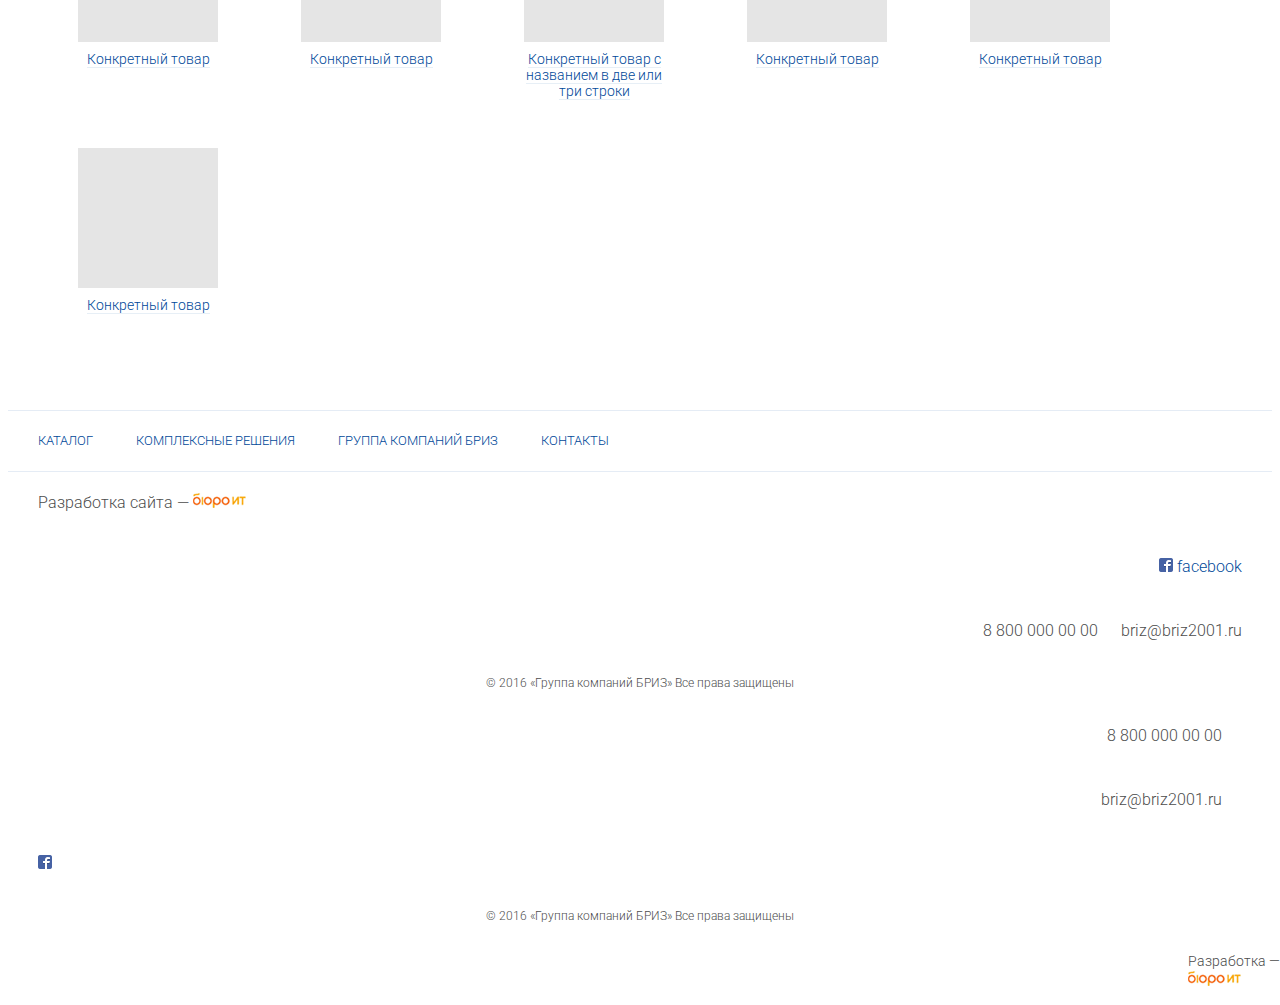
==== commit 66dab10c: "Обновлен Каталог группы (catalog-in)" ====
--- a/catalog-in.html
+++ b/catalog-in.html
@@ -201,9 +201,24 @@
                     <div class="content__catalog-group col-xs-12 col-sm-12 col-md-12">
 
                         <div class="content__catalog-group__title">
-                            <h2>Шумозащитные</h2>
+                            <h2><a href="##">Шумозащитные</a></h2>
                         </div>
                         
+                        <div class="content__catalog-group col-xs-12 col-sm-12 col-md-12">
+                            <figure class="content__catalog-group__subgroup__item col-md-2 col-sm-3 col-xs-6">
+                                <a href="#"><img src="img/catalog-item.jpg" alt=""></a>
+                                <figcaption><a href="#">Конкретный товар без подкатегории</a></figcaption>
+                            </figure>
+                            <figure class="content__catalog-group__subgroup__item col-md-2 col-sm-3 col-xs-6">
+                                <a href="#"><img src="img/catalog-item.jpg" alt=""></a>
+                                <figcaption><a href="#">Конкретный товар без подкатегории</a></figcaption>
+                            </figure>
+                            <figure class="content__catalog-group__subgroup__item col-md-2 col-sm-3 col-xs-6">
+                                <a href="#"><img src="img/catalog-item.jpg" alt=""></a>
+                                <figcaption><a href="#">Конкретный товар без подкатегории с названием в четыре строки</a></figcaption>
+                            </figure>
+                        </div>
+
                         <div class="content__catalog-group__subgroup row">
                             <div class="content__catalog-group__subgroup__title">
                                 <h3><a href="#">Прямого исполнения</a></h3>
@@ -252,7 +267,7 @@
                     <div class="content__catalog-group col-xs-12 col-sm-12 col-md-12">
 
                         <div class="content__catalog-group__title">
-                            <h2>Остановочные комплексы</h2>
+                            <h2><a href="#">Остановочные комплексы</a></h2>
                         </div>
 
                         <div class="content__catalog-group__subgroup row">
@@ -282,7 +297,7 @@
                     <div class="content__catalog-group col-xs-12 col-sm-12 col-md-12">
 
                         <div class="content__catalog-group__title">
-                            <h2>Автономное уличное освещение</h2>
+                            <h2><a href="#">Автономное уличное освещение</a></h2>
                         </div>
 
                         <div class="content__catalog-group__subgroup row">
@@ -316,7 +331,7 @@
                     <div class="content__catalog-group col-xs-12 col-sm-12 col-md-12">
 
                         <div class="content__catalog-group__title">
-                            <h2>Пешеходные ограждения</h2>
+                            <h2><a href="#">Пешеходные ограждения</a></h2>
                         </div>
 
                         <div class="content__catalog-group__subgroup row">
--- a/css/style.css
+++ b/css/style.css
@@ -519,12 +519,7 @@
   text-decoration: none;
   background-color: #f6f8fc;
 }
-.content__contacts {
-  line-height: 1.786;
-}
 .content__contacts h1 {
-  font-size: 42px;
-  font-weight: 300;
   margin: 32px 0;
   line-height: 1.19;
 }
@@ -541,11 +536,8 @@
   margin-top: 3px;
 }
 .content__contacts__item__name h2 {
-  font-weight: 300;
-  font-size: 25px;
   margin-bottom: 33px;
   margin-top: 25px;
-  line-height: 1.28;
 }
 .content__contacts__item__descr {
   display: inline-block;
@@ -560,7 +552,6 @@
   display: inline-block;
   min-width: 25%;
   vertical-align: top;
-  color: #ea6d62;
 }
 @media (max-width: 480px) {
   .content__contacts__item__descr__key {
@@ -1318,7 +1309,17 @@
   margin-bottom: 15px;
 }
 .content__catalog-group__title h2 {
-  margin-bottom: 10px;
+  margin-bottom: 25px;
+}
+.content__catalog-group__title h2 a:link {
+  color: #000;
+  text-decoration: none;
+  border-bottom: none;
+}
+.content__catalog-group__title h2 a:hover {
+  color: #e74c3c;
+  border-bottom: 1px solid;
+  border-bottom-color: rgba(241, 201, 196, 0.3);
 }
 .content__catalog-group__subgroup {
   margin-left: 0;
@@ -1336,8 +1337,14 @@
   border-bottom: 1px solid;
   border-bottom-color: rgba(178, 178, 178, 0.3);
 }
+.content__catalog-group__subgroup__title h3 a:hover {
+  text-decoration: none;
+  border-bottom: none;
+}
 .content__catalog-group__subgroup__title h3 a:visited {
   color: #000;
+  border-bottom: 1px solid;
+  border-bottom-color: rgba(178, 178, 178, 0.3);
 }
 .content__catalog-group__subgroup__item {
   display: inline-block;
@@ -1361,9 +1368,14 @@
   margin-top: 6px;
 }
 .content__catalog-group__subgroup__item figcaption a:link {
-  color: #00489d;
+  color: #004899;
   border-bottom: 1px solid;
   border-bottom-color: rgba(175, 201, 224, 0.3);
+}
+.content__catalog-group__subgroup__item figcaption a:hover {
+  color: #e74c3c;
+  border-bottom: 1px solid;
+  border-bottom-color: rgba(241, 201, 196, 0.3);
 }
 @media (max-width: 480px) {
   .content__catalog-group__subgroup__item {
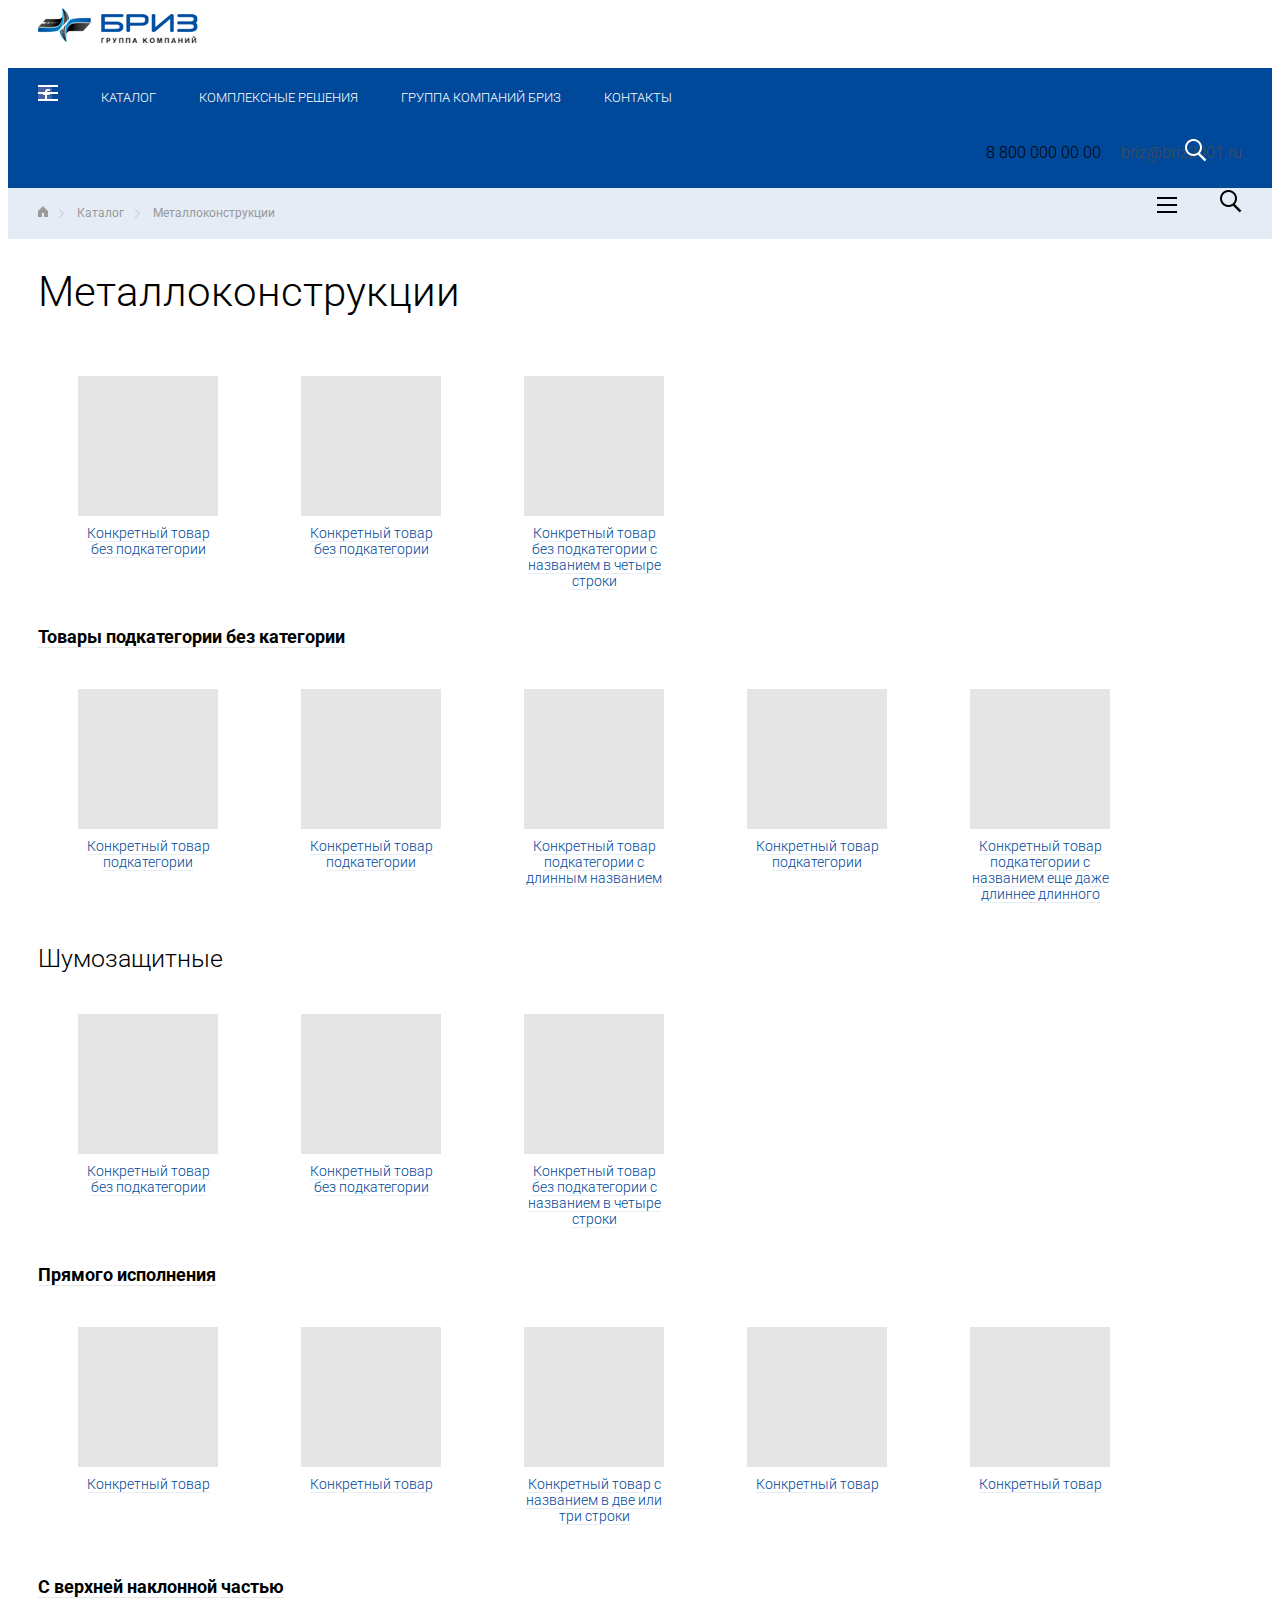
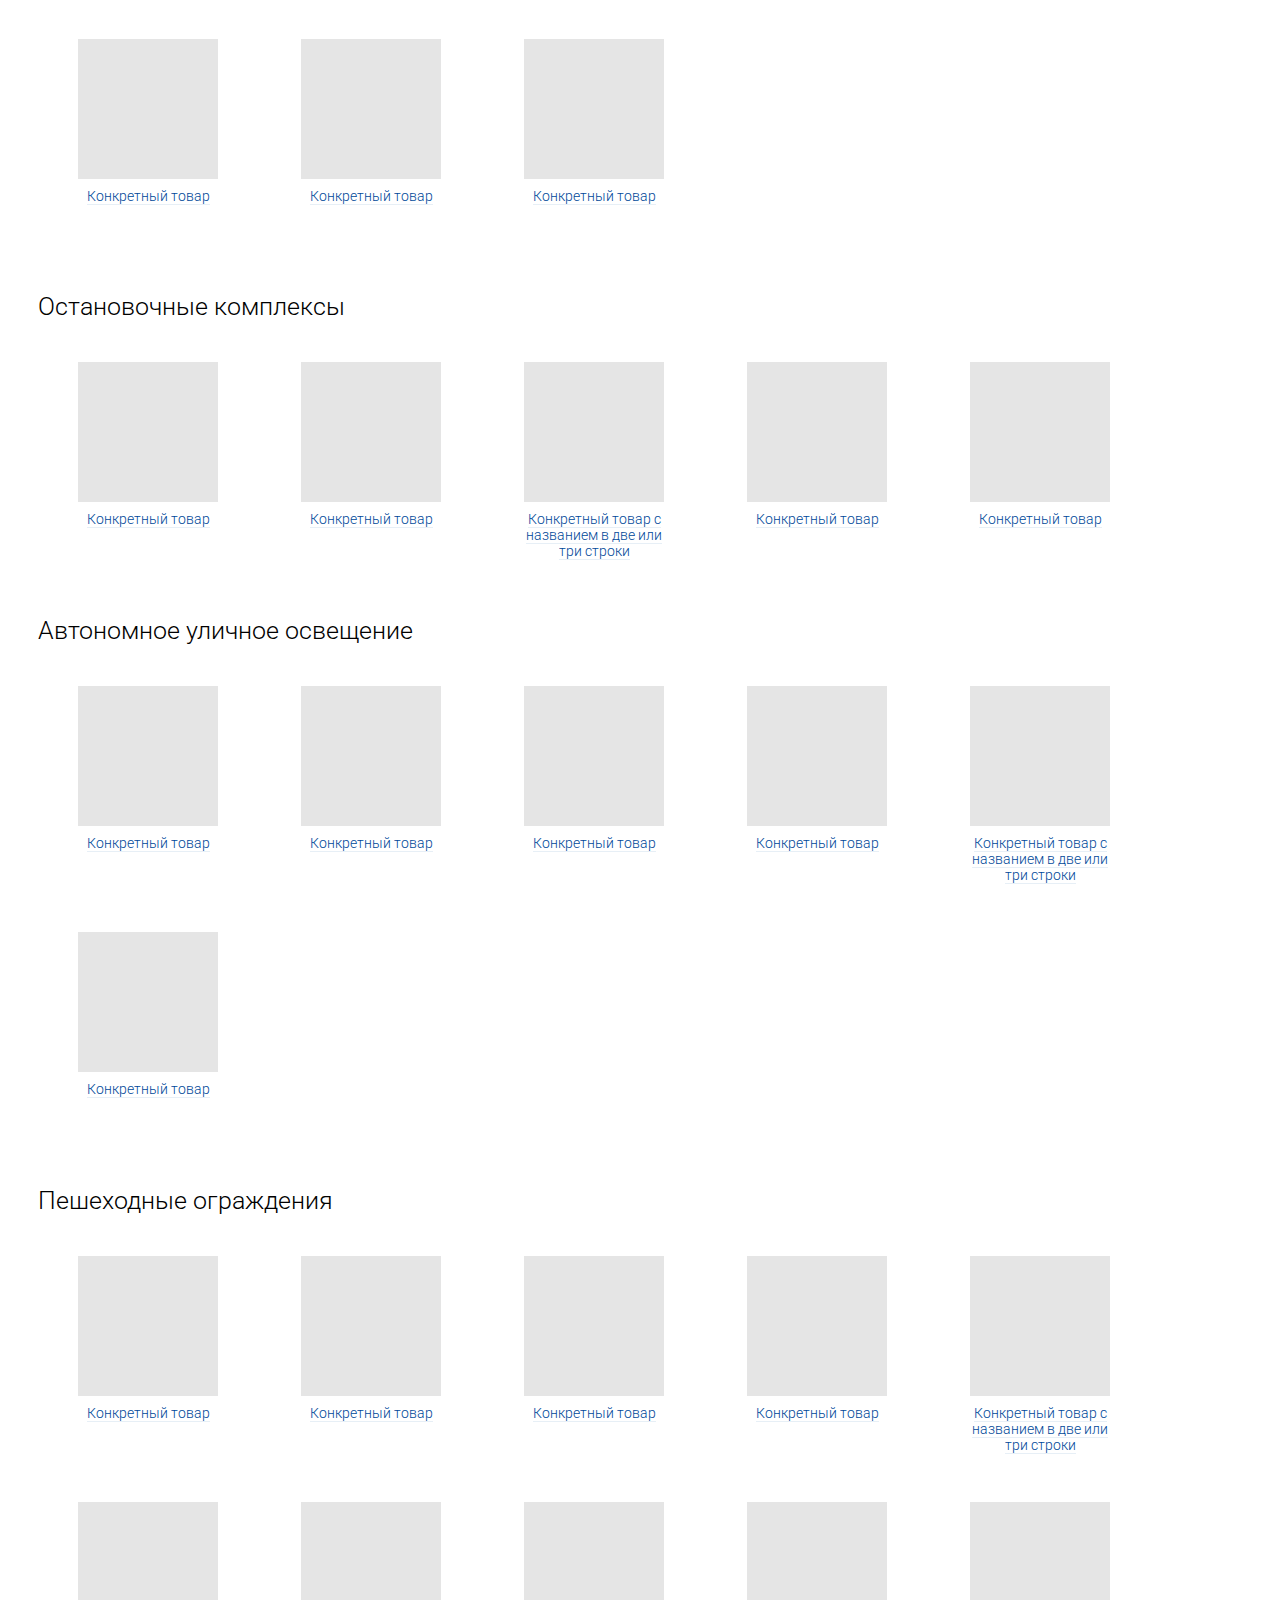
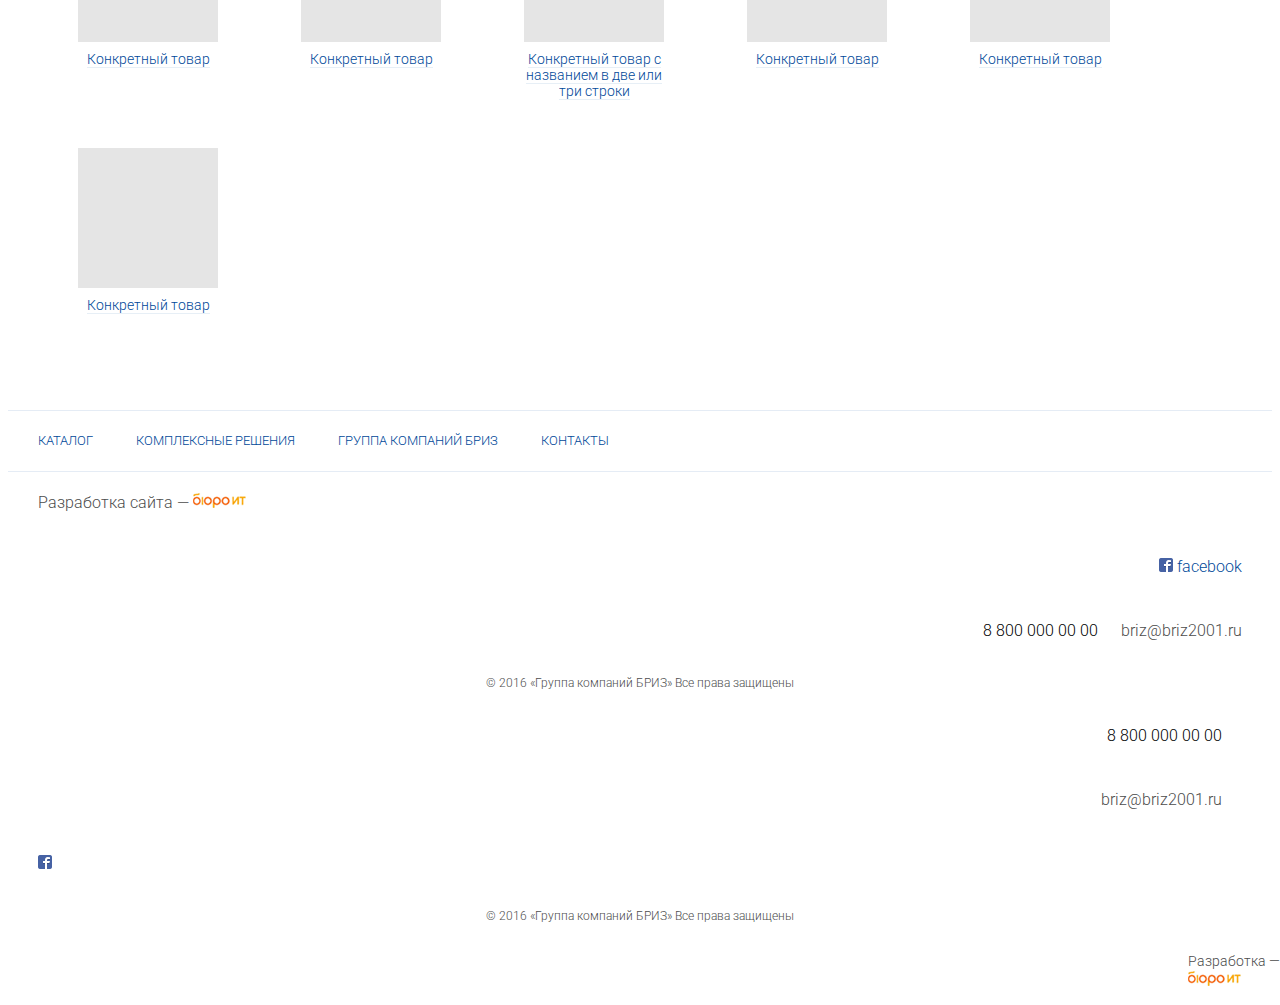
==== commit fb61dc0a: "мета для сотовых и цсс" ====
--- a/catalog-in.html
+++ b/catalog-in.html
@@ -5,6 +5,7 @@
 
 <head>
     <meta charset="utf-8">
+    <meta name="viewport" content="width=device-width, initial-scale=1">
     <link href="https://fonts.googleapis.com/css?family=Roboto:300,400,500,700,900&subset=cyrillic,cyrillic-ext,latin-ext" rel="stylesheet">
     <link href="https://fonts.googleapis.com/css?family=Roboto+Slab:100,300,400,700&subset=cyrillic,cyrillic-ext,latin-ext" rel="stylesheet">
     <script src="https://cdnjs.cloudflare.com/ajax/libs/jquery/2.2.4/jquery.min.js"></script>
--- a/css/style.css
+++ b/css/style.css
@@ -86,8 +86,37 @@
 .tellink {
   border-bottom: none;
 }
+@media (min-width: 481px) {
+  .tellink a:link {
+    text-decoration: none !important;
+    color: #000 !important;
+    border-bottom: none !important;
+  }
+  .tellink a:hover {
+    text-decoration: none !important;
+    color: #000 !important;
+    border-bottom: none !important;
+  }
+  .tellink a:visited {
+    text-decoration: none !important;
+    color: #000 !important;
+    border-bottom: none !important;
+  }
+}
+.tellink {
+  border-bottom: none;
+}
+@media (min-width: 481px) {
+  .tellink {
+    color: #000 !important;
+  }
+}
 .emaillink {
   border-bottom: none;
+}
+.emaillink a:hover {
+  color: #e74c3c;
+  border-bottom-color: rgba(248, 201, 196, 0.3);
 }
 .rotate {
   -moz-transition: all 2s linear;
@@ -123,7 +152,8 @@
   }
 }
 .breadcrumbs {
-  height: 51px;
+  min-height: 51px;
+  max-height: 230px;
   background-color: #e5ecf5;
 }
 .breadcrumbs #brc-home {
@@ -171,10 +201,27 @@
   text-align: right;
   font-weight: 300;
   font-size: 16px;
-  color: #004899;
   display: inline-block;
   line-height: 60px;
   margin-bottom: 0px;
+}
+.header__top__info__fb a {
+  text-decoration: none;
+  border-bottom: none;
+}
+.header__top__info__fb a:link {
+  color: #004899;
+  border-bottom-color: rgba(178, 200, 224, 0.3);
+}
+.header__top__info__fb a:hover {
+  text-decoration: none;
+  color: #e74c3c !important;
+  border-bottom-color: rgba(248, 201, 196, 0.3);
+}
+.header__top__info__fb a:visited {
+  text-decoration: none;
+  color: #6a1b9a;
+  border-bottom-color: rgba(210, 186, 225, 0.3);
 }
 .header__top__info__fb img {
   margin-top: -3px;
@@ -195,6 +242,10 @@
 }
 .header__top__info__contacts a:link {
   color: #4c4c4c;
+}
+.header__top__info__contacts a:hover {
+  color: #e74c3c;
+  border-bottom-color: rgba(248, 201, 196, 0.3);
 }
 .header__top__buttons {
   text-align: right;
@@ -411,15 +462,106 @@
 		}
 	}*/
 }
+.content__accordion-menu {
+  margin-top: 38px;
+  text-transform: uppercase;
+}
+.content__accordion-menu .list-group.panel .collapse .collapse .list-group-item .item-wrapper .navlabel {
+  padding-left: 20px;
+}
+.content__accordion-menu .indinav {
+  width: 4px;
+  height: 49px;
+  display: table-cell;
+  float: left;
+}
+.content__accordion-menu .currentgroup {
+  background-color: #ccdaeb;
+}
+.content__accordion-menu .currentsubgroup {
+  background-color: #99b6d6;
+}
+.content__accordion-menu .currentpage {
+  background-color: #f9a825;
+}
+.content__accordion-menu .item-wrapper {
+  display: table;
+  max-width: 90%;
+}
+.content__accordion-menu .caret-wrapper {
+  vertical-align: middle;
+  position: absolute;
+  right: 0;
+  top: 29%;
+}
+.content__accordion-menu .navlabel {
+  display: table-cell;
+  padding-left: 10px;
+  padding-top: 1px;
+  font-size: 10px;
+  font-weight: 400;
+  vertical-align: middle;
+  color: #000;
+}
+.content__accordion-menu .list-group-item {
+  border: 1px solid #e5ecf5;
+  padding: 0;
+  height: 51px;
+  border-radius: 0px;
+}
+.content__accordion-menu .list-group-item .fa {
+  padding-left: 10px;
+  padding-right: 9px;
+  vertical-align: middle;
+}
+.content__accordion-menu .content__accordion-menu .list-group-submenu {
+  margin-left: 0;
+}
+.content__accordion-menu a.list-group-item-success,
+.content__accordion-menu button.list-group-item-success {
+  color: #000;
+}
+.content__accordion-menu .list-group-item-success {
+  color: #000;
+  background-color: transparent;
+}
+.content__accordion-menu a.list-group-item-success:focus,
+.content__accordion-menu a.list-group-item-success:hover,
+.content__accordion-menu button.list-group-item-success:focus,
+.content__accordion-menu button.list-group-item-success:hover {
+  color: #000;
+  background-color: #f6f8fc;
+}
+.content__accordion-menu a.list-group-item:focus,
+.content__accordion-menu a.list-group-item:hover,
+.content__accordion-menu button.list-group-item:focus,
+.content__accordion-menu button.list-group-item:hover {
+  color: #000;
+  text-decoration: none;
+  background-color: #f6f8fc;
+}
 .content a {
   text-decoration: none;
 }
+.content__typical {
+  padding-left: 0;
+  padding-right: 0;
+  margin-left: 0;
+  margin-right: 0;
+}
 .content__typical__title {
   padding-left: 0;
+  padding-right: 0;
+  margin-top: 12px;
+  margin-bottom: 10px;
 }
 .content__typical__title h1 {
-  font-weight: 300;
-  font-size: 42px;
+  margin-bottom: 7px;
+}
+@media (max-width: 480px) {
+  .content__typical__title h1 {
+    font-size: 32px;
+  }
 }
 .content__typical__title time {
   font-size: 12px;
@@ -427,97 +569,85 @@
 }
 .content__typical__text {
   padding-left: 0;
-  margin-right: 100px;
+  padding-right: 0;
+  margin-bottom: 35px;
 }
 .content__typical__text p {
-  margin: 15px 0 35px 0;
+  margin-bottom: 18px;
 }
 .content__typical__text p:nth-child(1) {
   font-size: 18px;
   margin-bottom: 20px;
 }
 .content__typical__text img {
+  margin-top: 34px;
   width: 100%;
 }
-.content__typical__text ol {
+.content__typical__text figcaption {
+  width: 80%;
+  text-align: center;
+  margin-left: auto;
+  margin-right: auto;
+  margin-top: 18px;
+  font-size: 12px;
+  margin-bottom: 28px;
+}
+.content__typical__text h5 {
+  font-size: 14px;
+  font-weight: 700;
+  margin-top: 27px;
+  margin-bottom: 5px;
+}
+.content__typical__text ol,
+.content__typical__text ul {
   padding-left: 15px;
+  margin-bottom: 28px;
 }
 .content__typical__text li {
-  margin-bottom: 15px;
+  margin-bottom: 10px;
+  padding-left: 5px;
 }
 .content__typical__text table {
-  margin-bottom: 40px;
+  margin-bottom: 24px;
+}
+.content__typical__text table th {
+  font-weight: 300;
+  padding-bottom: 4px;
+  padding-right: 23px;
 }
 .content__typical__text table tr td:nth-child(1) {
   padding-right: 15px;
 }
-.content__typical__text table tr:nth-child(1) {
-  margin-bottom: 50px;
-}
 .content__typical__text table tr:nth-child(odd) {
   border-bottom: 1px solid #ccc;
 }
+.content__typical__text table tr:nth-child(odd) td {
+  padding-bottom: 14px;
+}
 .content__typical__text table td {
   padding-right: 15px;
-  padding-bottom: 20px;
+  padding-bottom: 4px;
 }
 .content__typical__text table tr:nth-child(even) td {
-  padding-top: 10px;
+  padding-top: 8px;
+  padding-bottom: 10px;
 }
 .content__typical__text blockquote {
   background-color: #f2f5fa;
-  padding: 20px;
+  padding: 2px 15px 19px 20px;
+  margin-bottom: 25px;
   border-left: none;
 }
 .content__typical__text blockquote h3 {
-  font-size: 18px;
   color: #f9a825;
-  margin-top: 10px;
 }
 .content__typical__text blockquote p {
   font-size: 14px;
-  margin-bottom: 10px;
-}
-.content__typical__rightnav {
-  margin-top: 20px;
-  padding-left: 0;
-  font-size: 10px;
-  font-weight: 400;
-  text-transform: uppercase;
-}
-.content__typical__rightnav .list-group-item {
-  border: 1px solid #e5ecf5;
-  padding: 20px 10px;
-  border-radius: 0px;
-}
-.content__typical__rightnav .list-group-item .fa {
-  padding-left: 10px;
-}
-.content__typical__rightnav .content__left-nav .list-group-submenu {
-  margin-left: 0;
-}
-.content__typical__rightnav a.list-group-item-success,
-.content__typical__rightnav button.list-group-item-success {
-  color: #000;
-}
-.content__typical__rightnav .list-group-item-success {
-  color: #000;
-  background-color: transparent;
-}
-.content__typical__rightnav a.list-group-item-success:focus,
-.content__typical__rightnav a.list-group-item-success:hover,
-.content__typical__rightnav button.list-group-item-success:focus,
-.content__typical__rightnav button.list-group-item-success:hover {
-  color: #004899;
-  background-color: #f6f8fc;
-}
-.content__typical__rightnav a.list-group-item:focus,
-.content__typical__rightnav a.list-group-item:hover,
-.content__typical__rightnav button.list-group-item:focus,
-.content__typical__rightnav button.list-group-item:hover {
-  color: #004899;
-  text-decoration: none;
-  background-color: #f6f8fc;
+}
+.content__typical .content__accordion-menu {
+  margin-top: 72px;
+  padding-left: 0;
+  padding-right: 0;
 }
 .content__contacts h1 {
   margin: 32px 0;
@@ -564,10 +694,6 @@
   padding-right: 0;
   padding-left: 0;
   /* making 24/7 tech support button */
-}
-.content__contacts__item__descr__value a:link {
-  text-decoration: none;
-  color: #000;
 }
 .content__contacts__item__descr__value #alldayhelp {
   background-color: #004899;
@@ -604,15 +730,31 @@
   border: 1px solid black;
   background-color: grey;
 }
+.content__news-one {
+  margin-left: 0;
+  margin-right: 0;
+  padding-left: 0;
+  padding-right: 0;
+}
 .content__news-one__main {
   padding-left: 0;
-  margin-right: 100px;
+  padding-right: 0;
 }
 .content__news-one__main__title {
   padding-left: 0;
+  padding-right: 0;
+  margin-top: 12px;
+  margin-bottom: 10px;
+}
+.content__news-one__main__title h1 {
+  margin-bottom: 7px;
+}
+@media (max-width: 480px) {
+  .content__news-one__main__title h1 {
+    font-size: 32px;
+  }
 }
 .content__news-one__main__title__item {
-  margin-bottom: 20px;
   padding: 0px;
   display: table;
 }
@@ -656,47 +798,46 @@
 .content__news-one__main__text {
   padding-left: 0;
   padding-right: 0;
+  margin-bottom: 35px;
 }
 .content__news-one__main__text p {
   font-size: 14px;
-}
-.content__news-one__main__text__img {
-  margin-top: 25px;
-  margin-bottom: 35px;
-}
-.content__news-one__main__text__img p {
+  margin-bottom: 18px;
+}
+.content__news-one__main__text img {
+  margin-top: 34px;
+  width: 100%;
+}
+.content__news-one__main__text figcaption {
   width: 80%;
   text-align: center;
-  margin: auto;
+  margin-left: auto;
+  margin-right: auto;
+  margin-top: 18px;
   font-size: 12px;
-}
-.content__news-one__main__text__img img {
-  width: 100%;
-}
-.content__news-one__main__quote {
+  margin-bottom: 28px;
+}
+.content__news-one__main blockquote {
   background-color: #f2f5fa;
-  padding: 20px;
-}
-.content__news-one__main__quote h4 {
-  font-size: 18px;
+  padding: 2px 15px 19px 20px;
+  margin-bottom: 25px;
+  border-left: none;
+}
+.content__news-one__main blockquote h3 {
   color: #f9a825;
 }
-.content__news-one__main__quote p {
+.content__news-one__main blockquote p {
   font-size: 14px;
 }
 .content__news-one__used {
   border: 1px solid #e5ecf5;
-  padding: 30px 20px;
+  padding-left: 21px;
+  padding-top: 10px;
+  padding-right: 25px;
+  margin-top: 4px;
 }
 .content__news-one__used h4 {
-  font-size: 18px;
-  font-weight: 300;
-}
-.content__news-one__used a {
-  text-decoration: none;
-  color: #000000;
-  border-bottom: 1px solid;
-  border-bottom-color: rgba(178, 178, 178, 0.3);
+  margin-bottom: 4px;
 }
 .content__news-one__used a:link {
   text-decoration: none;
@@ -704,6 +845,10 @@
   border-bottom: 1px solid;
   border-bottom-color: rgba(178, 178, 178, 0.3);
 }
+.content__news-one__used a:hover {
+  color: #e74c3c;
+  border-bottom: none;
+}
 .content__news-one__used p {
   font-size: 14px;
   font-weight: 300;
@@ -711,49 +856,62 @@
 }
 .content__news-one__other-news {
   padding-top: 50px;
+  margin-left: 0;
+  margin-right: 0;
+  padding-left: 0;
+  padding-right: 0;
 }
 .content__news-one__other-news figure {
   text-align: left;
 }
+.content__news-one__other-news figure img {
+  width: 100%;
+}
 .content__news-one__other-news figcaption {
   text-align: left;
 }
 .content__news-one__other-news figcaption h5 {
-  margin-top: 18px;
-  line-height: 2;
   font-size: 10px;
   font-weight: 700;
   text-transform: uppercase;
 }
 .content__news-one__other-news__prev {
   text-align: left;
+  padding-left: 0;
+  padding-right: 0;
 }
 .content__news-one__other-news__prev__nav {
-  padding-bottom: 20px;
+  padding-left: 0;
+  padding-right: 0;
   font-family: 'Arial', sans-serif;
   font-size: 12px;
   left: 0;
-  top: 170px;
+  top: 167px;
 }
 .content__news-one__other-news__prev__nav p {
   position: relative;
   text-align: left;
   margin-bottom: 0;
 }
-.content__news-one__other-news__prev__item {
+.content__news-one__other-news__prev__news {
   font-size: 12px;
   font-weight: 300;
-}
-.content__news-one__other-news__prev__item h5 {
+  padding-left: 0;
+}
+.content__news-one__other-news__prev__news h5 {
   text-transform: uppercase;
   font-size: 10px;
   font-weight: 700;
 }
 .content__news-one__other-news__next {
   text-align: left;
+  padding-left: 0;
+  padding-right: 0;
 }
 .content__news-one__other-news__next__nav {
   padding-bottom: 5px;
+  padding-right: 0px;
+  padding-left: 0;
   font-family: 'Arial', sans-serif;
   font-size: 12px;
   right: 0;
@@ -765,100 +923,133 @@
   text-align: right;
   margin-bottom: 0;
 }
-.content__news-one__other-news__next__item {
+.content__news-one__other-news__next__news {
   font-size: 12px;
-  font-weight: 300;
-}
-.content__news-one__other-news__next__item h5 {
+  padding-left: 0;
+  padding-right: 0;
+}
+.content__news-one__other-news__next__news h5 {
   text-transform: uppercase;
   font-size: 10px;
   font-weight: 700;
 }
-.content__other_companies {
-  margin-top: 30px;
-}
-.content__other_companies__nav {
+.content__news-one__other-news__next__news figcaption {
+  padding-right: 9px;
+}
+.content__other-companies {
+  padding-left: 0;
+  padding-right: 0;
+  margin-left: 0;
+  margin-right: 0;
+}
+.content__other-companies__nav {
   padding-left: 0;
   padding-right: 0;
   font-size: 12px;
   font-family: Arial, sans-serif;
 }
-.content__other_companies__nav:nth-child(4) {
+.content__other-companies__nav:nth-child(4) {
   text-align: right;
 }
-.content__other_companies__name {
-  padding-left: 0;
-  padding-right: 0;
-}
-.content__other_companies__name h5 {
-  text-transform: uppercase;
+.content__other-companies__name {
+  padding-left: 0;
+  padding-right: 0;
+}
+.content__other-companies__name h5 {
   margin: 0;
-}
-.content__other_companies__name:nth-child(3) {
+  font-size: 10px;
+  font-weight: 700;
+}
+.content__other-companies__name:nth-child(3) {
   text-align: right;
 }
 .content__company-one {
   margin-bottom: 60px;
+  padding-left: 0;
+  padding-right: 0;
+  margin-left: 0;
+  margin-right: 0;
 }
 .content__company-one h1 {
-  font-size: 42px;
-  font-weight: 300;
-  text-transform: uppercase;
-  margin-top: 35px;
-  margin-bottom: 35px;
-}
-.content__company-one h2 {
-  font-size: 25px;
-  font-weight: 300;
-  margin-right: 45px;
+  margin-top: 32px;
+  margin-bottom: 28px;
+}
+@media (max-width: 480px) {
+  .content__company-one h1 {
+    font-size: 32px;
+  }
+}
+.content__company-one h5 {
+  font-weight: 700;
+}
+.content__company-one__links {
+  padding-left: 0;
+  padding-right: 0;
+  margin-left: 0;
+  margin-right: 0;
+  margin-bottom: 29px;
+}
+.content__company-one__links h2 {
   display: inline;
-}
-.content__company-one__nav {
-  text-align: right;
+  margin-right: 41px;
+}
+@media (max-width: 480px) {
+  .content__company-one__links h2 {
+    margin-right: 20px;
+  }
 }
 .content__company-one__history {
-  margin-top: 40px;
-  margin-right: 100px;
-  padding-left: 0;
-  padding-right: 0;
+  padding-left: 0;
+  padding-right: 0;
+}
+.content__company-one__history h5 {
+  margin-bottom: 0px;
 }
 .content__company-one__history p {
-  font-size: 14px;
-}
-.content__company-one__history h5 {
-  font-size: 14px;
-  font-weight: 700;
+  margin-bottom: 19px;
 }
 .content__company-one__about {
-  margin-top: 40px;
-  padding-left: 0;
-}
-.content__company-one__about__quotetext {
-  margin-bottom: 25px;
-}
-.content__company-one__about__quotetext p {
+  padding-right: 0;
+  padding-left: 0;
+  margin-top: 10px;
+}
+.content__company-one__about blockquote {
+  margin-bottom: 8px;
   font-size: 18px;
+  border: none;
+  padding: 0;
+}
+.content__company-one__about__quoteauthor {
+  display: table;
+  margin-bottom: 40px;
 }
 .content__company-one__about__quoteauthor h5 {
   font-size: 14px;
   font-weight: 700;
   margin-top: 35px;
 }
-.content__company-one__about__quoteauthor p {
-  font-size: 14px;
-}
-.content__company-one__about__quoteauthor img {
+.content__company-one__about__quoteauthor__job {
+  display: table-cell;
+  width: 50%;
+}
+.content__company-one__about__quoteauthor__job h5 {
+  margin-top: 37px;
+  margin-bottom: 0;
+}
+.content__company-one__about__quoteauthor__img {
   vertical-align: bottom;
-  display: inline-block;
-}
-.content__company-one__about__quoteauthor__job {
-  display: inline-block;
+  display: table-cell;
   width: 50%;
+  text-align: right;
+}
+.content__company-one__about__quoteauthor__img img {
+  width: 84%;
+  margin-right: 5px;
 }
 .content__company-one__about__docs {
   border: 1px solid #e5ecf5;
-  padding: 5px 20px 10px 20px;
-  margin: 20px 0px;
+  padding: 9px 20px 10px 19px;
+  margin-bottom: 20px;
 }
 .content__company-one__about__docs .pdftype {
   font-size: 10px;
@@ -868,108 +1059,54 @@
   background-color: #d70a0a;
 }
 .content__company-one__about__docs h5 {
+  text-transform: uppercase;
   font-size: 10px;
-  font-weight: 700;
-  text-transform: uppercase;
+  margin-bottom: 7px;
 }
 .content__company-one__about__docs p {
-  font-size: 12px;
+  font-size: 14px;
   color: #808080;
-}
-.content__company-one__about__docs a:link {
-  font-size: 14px;
-  text-decoration: none;
-  color: #004899;
-  border-bottom: 1px solid;
-  border-bottom-color: rgba(204, 218, 235, 0.3);
+  margin-bottom: 1px;
 }
 .content__left-nav {
-  margin-top: 20px;
-  padding-left: 0;
-  text-transform: uppercase;
-  min-width: 220px;
-}
-.content__left-nav .indinav {
-  width: 4px;
-  height: 46px;
-  display: table-cell;
-  float: left;
-}
-.content__left-nav .currentgroup {
-  background-color: #ccdaeb;
-}
-.content__left-nav .currentsubgroup {
-  background-color: #99b6d6;
-}
-.content__left-nav .currentpage {
-  background-color: #f9a825;
-}
-.content__left-nav .item-wrapper {
-  display: table;
-}
-.content__left-nav .caret-wrapper {
-  vertical-align: middle;
-  position: absolute;
-  right: 0;
-  top: 29%;
-}
-.content__left-nav .navlabel {
-  display: table-cell;
-  max-width: 70%;
-  padding-left: 10px;
-  font-size: 10px;
-  font-weight: 400;
-  color: #000;
-  vertical-align: middle;
-}
-.content__left-nav .list-group-item {
-  border: 1px solid #e5ecf5;
-  padding: 0;
-  height: 48px;
-  border-radius: 0px;
-}
-.content__left-nav .list-group-item .fa {
-  padding-left: 10px;
-  padding-right: 5px;
-  vertical-align: middle;
-}
-.content__left-nav .content__left-nav .list-group-submenu {
-  margin-left: 0;
-}
-.content__left-nav a.list-group-item-success,
-.content__left-nav button.list-group-item-success {
-  color: #000;
-}
-.content__left-nav .list-group-item-success {
-  color: #000;
-  background-color: transparent;
-}
-.content__left-nav a.list-group-item-success:focus,
-.content__left-nav a.list-group-item-success:hover,
-.content__left-nav button.list-group-item-success:focus,
-.content__left-nav button.list-group-item-success:hover {
-  color: #000;
-  background-color: #f6f8fc;
-}
-.content__left-nav a.list-group-item:focus,
-.content__left-nav a.list-group-item:hover,
-.content__left-nav button.list-group-item:focus,
-.content__left-nav button.list-group-item:hover {
-  color: #000;
-  text-decoration: none;
-  background-color: #f6f8fc;
+  padding-left: 0;
 }
 .content__descr {
   padding-left: 0;
-}
-.content__descr__main-params__name {
+  margin-top: 12px;
+}
+@media (max-width: 767px) {
+  .content__descr {
+    padding-right: 0;
+  }
+}
+.content__descr__title {
+  margin-bottom: 34px;
+}
+.content__descr__main-params {
+  margin-bottom: 24px;
+}
+.content__descr__main-params h3 {
+  margin-bottom: 19px;
+}
+.content__descr__main-params div {
+  margin-bottom: 10px;
+}
+.content__descr__main-params__key {
   display: inline-block;
-  margin-right: 95px;
+  margin-right: 49px;
+  width: 25%;
 }
 .content__descr__main-params__value {
   font-size: 14px;
   font-weight: 400;
   display: inline-block;
+}
+.content__descr__img {
+  margin-bottom: 4px;
+}
+.content__descr__img__main {
+  margin-bottom: 10px;
 }
 .content__descr__img__main img {
   width: 100%;
@@ -982,37 +1119,53 @@
 }
 .content__descr__img__secondary {
   font-size: 13px;
+  margin-left: 0;
+  margin-right: 0;
 }
 .content__descr__img__secondary__item {
+  padding-left: 0;
+  margin-bottom: 10px;
+}
+.content__descr__img__secondary__item .item-wrapper {
+  display: table;
+  width: 100%;
+  border: 1px solid #e5ecf5;
+  padding-right: 10px;
+}
+.content__descr__img__secondary__item .item-wrapper:hover {
+  border: 1px solid #7fa3cc;
+}
+.content__descr__img__secondary__item .secondary-image {
+  display: table-cell;
+}
+.content__descr__img__secondary__item .caption {
   text-align: left;
-  display: inline-block;
-  width: 48%;
-  border: 1px solid #e5ecf5;
-  margin: 10px 20px 10px 0;
-}
-.content__descr__img__secondary__item img {
-  float: left;
-  margin-right: 17px;
-}
-.content__descr__img__secondary__item .caption {
-  margin-top: 20px;
+  padding-left: 17px;
+  display: table-cell;
+  vertical-align: middle;
 }
 .content__descr__img__secondary__item:nth-child(2),
 .content__descr__img__secondary__item:nth-child(4) {
-  margin: 10px 0;
-}
-.content__descr__img__secondary__item:hover {
-  border: 1px solid #7fa3cc;
+  padding-right: 0;
+}
+@media (max-width: 991px) {
+  .content__descr__img__secondary__item {
+    padding-right: 0;
+  }
 }
 .content__descr__text {
   font-size: 14px;
   font-weight: 300;
   color: #666;
+  padding-top: 10px;
+  margin-bottom: 99px;
+}
+.content__descr__text p {
+  margin-bottom: 20px;
 }
 .content__form {
   box-shadow: 0px 18px 36px -12px rgba(0, 20, 43, 0.3);
   padding: 0;
-  margin-top: 20px;
   border: 1px solid #e5ecf5;
 }
 .content__form h4 {
@@ -1084,28 +1237,27 @@
 .content__rightbar {
   padding-right: 0;
   padding-left: 0;
+  margin-top: 40px;
 }
 .content__rightbar__producer {
   border: 1px solid #e5ecf5;
-  margin: 20px 0;
+  margin-bottom: 15px;
 }
 .content__rightbar__producer__info {
-  padding: 5px 20px 10px 20px;
+  padding: 5px 20px 14px 20px;
 }
 .content__rightbar__producer__info h5 {
   font-size: 14px;
   font-weight: 700;
-}
-.content__rightbar__producer__info a:link {
-  text-decoration: none;
-  color: #004899;
-  border-bottom: 1px solid;
-  border-bottom-color: rgba(204, 218, 235, 0.3);
+  margin-bottom: 19px;
+}
+.content__rightbar__producer__info img {
+  max-width: 90%;
 }
 .content__rightbar__producer__info p {
   font-size: 12px;
   font-weight: 300;
-  margin: 15px 0;
+  margin-top: 12px;
 }
 .content__rightbar__producer__info span {
   font-size: 14px;
@@ -1113,84 +1265,90 @@
   font-weight: 300;
 }
 .content__rightbar__producer__contacts {
-  padding: 5px 20px;
-  background-color: #eae4e6;
+  padding: 9px 20px;
 }
 .content__rightbar__producer__contacts a:link {
-  text-decoration: none;
-  color: #004899;
+  color: #000;
+}
+.content__rightbar__producer__contacts a:hover {
+  color: #e74c3c;
   border-bottom: 1px solid;
-  border-bottom-color: rgba(204, 218, 235, 0.3);
+  border-bottom-color: rgba(241, 201, 196, 0.3);
 }
 .content__rightbar__producer__contacts__tel {
   font-size: 18px;
-  font-weight: 300;
+  margin-bottom: 4px;
+}
+@media (min-width: 480px) {
+  .content__rightbar__producer__contacts__tel a:hover {
+    color: #000;
+  }
 }
 .content__rightbar__producer__contacts__email {
-  font-size: 14px;
-  font-weight: 300;
-}
-.content__rightbar__producer__contacts a {
-  font-size: 14px;
-  font-weight: 300;
+  margin-bottom: 13px;
+}
+.content__rightbar__producer .itechniks {
+  background-color: #eae4e6;
 }
 .content__rightbar__producer .kdz {
   background-color: #faeaeb;
 }
 .content__rightbar__docs {
-  border: 1px solid #e5ecf5;
   padding: 5px 20px 10px 20px;
-  margin: 20px 0px;
+  margin-bottom: 15px;
 }
 .content__rightbar__docs h5 {
   font-size: 10px;
   font-weight: 700;
   text-transform: uppercase;
-}
-.content__rightbar__docs a:link {
-  text-decoration: none;
-  color: #004899;
-  border-bottom: 1px solid;
-  border-bottom-color: rgba(204, 218, 235, 0.3);
-}
-.content__rightbar__docs__name {
+  margin-bottom: 7px;
+}
+.content__rightbar__docs .sertificates {
+  margin-bottom: 26px;
+}
+.content__rightbar__docs__item__name {
   font-weight: 300;
   font-size: 14px;
   margin-bottom: 1px;
 }
-.content__rightbar__docs__name .doctype {
+.content__rightbar__docs__item__name a:hover {
+  color: #e74c3c;
+  border-bottom: 1px solid;
+  border-bottom-color: rgba(241, 201, 196, 0.3);
+}
+.content__rightbar__docs__item__name .doctype {
   font-size: 10px;
   font-weight: 400;
   text-transform: uppercase;
   color: #fff;
   background-color: #2a5696;
 }
-.content__rightbar__docs__name .ppttype {
+.content__rightbar__docs__item__name .ppttype {
   font-size: 10px;
   font-weight: 400;
   text-transform: uppercase;
   color: #fff;
   background-color: #d04424;
 }
-.content__rightbar__docs__name .exltype {
+.content__rightbar__docs__item__name .exltype {
   font-size: 10px;
   font-weight: 400;
   text-transform: uppercase;
   color: #fff;
   background-color: #1d7044;
 }
-.content__rightbar__docs__name .pdftype {
+.content__rightbar__docs__item__name .pdftype {
   font-size: 10px;
   font-weight: 400;
   text-transform: uppercase;
   color: #fff;
   background-color: #d70a0a;
 }
-.content__rightbar__docs__size {
+.content__rightbar__docs__item__size {
   font-weight: 300;
   font-size: 12px;
   color: #666;
-  margin-bottom: 15px;
+  margin-bottom: 7px;
 }
 .content__rightbar__appfield {
   border: 1px solid #e5ecf5;
@@ -1207,8 +1365,7 @@
   font-weight: 300;
 }
 .content__rightbar__mention {
-  border: 1px solid #e5ecf5;
-  margin: 20px 0px;
+  margin-bottom: 15px;
 }
 .content__rightbar__mention img {
   width: 100%;
@@ -1217,7 +1374,16 @@
   text-transform: uppercase;
   font-size: 10px;
   font-weight: 700;
-  margin: 13px 20px 7px 20px;
+  margin: 10px 20px 7px 20px;
+}
+.content__rightbar__mention h5 a:link {
+  text-decoration: none;
+  border-bottom: none;
+}
+.content__rightbar__mention h5 a:hover {
+  color: #e74c3c;
+  border-bottom: 1px solid;
+  border-bottom-color: rgba(241, 201, 196, 0.3);
 }
 .content__rightbar__mention__text {
   font-size: 14px;
@@ -1229,10 +1395,14 @@
   font-size: 12px;
   color: #999;
   font-weight: 300;
-  margin: 13px 20px 7px 20px;
+  margin: 8px 20px 7px 20px;
 }
 .content__other-items {
   padding-top: 50px;
+  margin-left: 0;
+  margin-right: 0;
+  padding-left: 0;
+  padding-right: 0;
 }
 .content__other-items figure {
   text-align: center;
@@ -1242,13 +1412,16 @@
 }
 .content__other-items__prev {
   text-align: left;
+  padding-left: 0;
+  padding-right: 0;
 }
 .content__other-items__prev__nav {
-  padding-bottom: 20px;
+  padding-left: 0;
+  padding-right: 0;
   font-family: 'Arial', sans-serif;
   font-size: 12px;
   left: 0;
-  top: 190px;
+  top: 186px;
 }
 .content__other-items__prev__nav p {
   position: relative;
@@ -1257,7 +1430,7 @@
 }
 .content__other-items__prev__item {
   font-size: 12px;
-  font-weight: 300;
+  padding-right: 0;
 }
 .content__other-items__prev__item h5 {
   text-transform: uppercase;
@@ -1266,9 +1439,13 @@
 }
 .content__other-items__next {
   text-align: left;
+  padding-left: 0;
+  padding-right: 0;
 }
 .content__other-items__next__nav {
   padding-bottom: 5px;
+  padding-right: 0px;
+  padding-left: 0;
   font-family: 'Arial', sans-serif;
   font-size: 12px;
   right: 0;
@@ -1282,12 +1459,15 @@
 }
 .content__other-items__next__item {
   font-size: 12px;
-  font-weight: 300;
+  padding-right: 0;
 }
 .content__other-items__next__item h5 {
   text-transform: uppercase;
   font-size: 10px;
   font-weight: 700;
+}
+.content__other-items__next__item figcaption {
+  padding-right: 9px;
 }
 .content__catalog-name {
   padding-left: 0;
@@ -1852,10 +2032,12 @@
 .content__catalog-common__manufactor {
   margin-left: 0;
   margin-right: 0;
-  display: flex;
-  flex: 1 1 auto;
-  align-content: flex-start;
-  flex-flow: row wrap;
+  /*
+        	display: flex;
+        	flex: 1 1 auto;
+        	align-content: flex-start;
+        	flex-flow: row wrap;
+        	*/
 }
 .content__catalog-common__manufactor__tab {
   padding-left: 0;
@@ -1991,14 +2173,12 @@
   margin-bottom: 15px;
 }
 .content__news {
-  margin-top: 40px;
-  padding: 0 15px;
-  padding-top: 0px;
+  margin-left: 0;
+  margin-right: 0;
+  margin-top: 11px;
 }
 .content__news h1 {
-  margin: 0;
-  margin-bottom: 25px;
-  font-weight: 300;
+  margin-bottom: 20px;
 }
 .content__news__pagination {
   text-align: center;
@@ -2016,7 +2196,7 @@
 .content__news__pagination__start {
   font-size: 16px;
   background-color: #fafbfd;
-  width: 107px;
+  width: 106px;
   line-height: 50px;
   margin-right: 10px;
   height: 50px;
@@ -2024,10 +2204,19 @@
   border: 1px solid #e5ecf5;
 }
 .content__news__pagination__start a {
+  text-decoration: none;
   color: #5c6875;
-}
-.content__news__pagination__start a:hover {
-  text-decoration: none;
+  border-bottom: none;
+}
+.content__news__pagination__start a:visited {
+  color: #5c6875;
+}
+.content__news__pagination__start:hover {
+  color: #fff !important;
+  background-color: #004899;
+}
+.content__news__pagination__start:hover a {
+  color: #fff;
 }
 .content__news__pagination ul {
   font-size: 0;
@@ -2047,10 +2236,35 @@
   display: inline-block;
 }
 .content__news__pagination ul li a {
+  text-decoration: none;
   color: #5c6875;
-}
-.content__news__pagination ul li a:hover {
-  text-decoration: none;
+  border-bottom: none;
+}
+.content__news__pagination ul li:hover {
+  color: #fff !important;
+  background-color: #004899;
+}
+.content__news__pagination ul li:hover a {
+  color: #fff;
+}
+@media (max-width: 519px) {
+  .content__news__pagination ul li:nth-of-type(5) {
+    display: none;
+  }
+  .content__news__pagination ul li:nth-of-type(6) {
+    display: none;
+  }
+}
+@media (max-width: 480px) {
+  .content__news__pagination ul li:nth-of-type(2) {
+    display: none;
+  }
+  .content__news__pagination ul li:nth-of-type(3) {
+    display: none;
+  }
+  .content__news__pagination ul li:nth-of-type(4) {
+    display: none;
+  }
 }
 .content__news__pagination ul li:not( :nth-child(1)) {
   border-left-style: none;
@@ -2070,8 +2284,10 @@
   margin-bottom: 20px;
   border: 1px solid #e5ecf5;
   padding: 0px;
+  margin-left: 0;
+  margin-right: 0;
   display: table;
-  height: 200px;
+  height: auto;
 }
 .content__news__item__date {
   display: inline-block;
@@ -2111,32 +2327,48 @@
   background-color: #fef2e5;
 }
 .content__news__item__inner {
-  padding: 25px 20px;
-  padding-bottom: 15px;
-  display: table-cell;
+  padding: 10px 25px 15px 19px;
   vertical-align: top;
   position: relative;
+  height: auto;
+}
+@media (max-width: 767px) {
+  .content__news__item__inner {
+    padding-right: 0;
+  }
 }
 .content__news__item__inner__img {
-  display: table-cell;
   text-align: right;
-}
-.content__news__item__inner__top p {
-  margin: 0;
+  padding-left: 0;
+  padding-right: 0;
+}
+.content__news__item__inner__img img {
+  width: 100%;
+  min-height: 200px;
+}
+.content__news__item__inner__top {
+  margin-bottom: 20px;
+}
+.content__news__item__inner__top h4 {
+  margin-bottom: 4px;
 }
 .content__news__item__inner__bottom {
-  position: absolute;
-  bottom: 15px;
-}
-.content__news__item__inner__bottom p {
-  margin: 0;
+  margin-bottom: 15px;
 }
 .content__news__item__inner h4 a {
+  text-decoration: none;
+}
+.content__news__item__inner h4 a:link {
   color: #000000;
+  border-bottom: none;
+}
+.content__news__item__inner h4 a:hover {
+  color: #e74c3c !important;
+  border-bottom-color: rgba(248, 201, 196, 0.3);
+}
+.content__news__item__inner h4 a:visited {
   text-decoration: none;
-}
-.content__news__item__inner h4 a:hover {
-  text-decoration: none;
+  color: #6a1b9a;
 }
 .content__news__item__inner p {
   color: #666;
@@ -2187,7 +2419,21 @@
   }
 }
 footer .footer__menu li a {
+  text-decoration: none;
+  border-bottom: none;
+}
+footer .footer__menu li a:link {
   color: #004899;
+  border-bottom-color: rgba(178, 200, 224, 0.3);
+}
+footer .footer__menu li a:hover {
+  text-decoration: none;
+  color: #e74c3c !important;
+  border-bottom-color: rgba(248, 201, 196, 0.3);
+}
+footer .footer__menu li a:visited {
+  color: #004899;
+  border-bottom-color: rgba(178, 200, 224, 0.3);
 }
 @media (max-width: 768px) {
   footer .footer__menu {
@@ -2286,9 +2532,23 @@
 footer .footer__copyright__contacts__fb img {
   margin-top: -3px;
 }
+footer .footer__copyright__contacts__fb a {
+  text-decoration: none;
+  border-bottom: none;
+}
 footer .footer__copyright__contacts__fb a:link {
   color: #004899;
-  border-bottom: none;
+  border-bottom-color: rgba(178, 200, 224, 0.3);
+}
+footer .footer__copyright__contacts__fb a:hover {
+  text-decoration: none;
+  color: #e74c3c !important;
+  border-bottom-color: rgba(248, 201, 196, 0.3);
+}
+footer .footer__copyright__contacts__fb a:visited {
+  text-decoration: none;
+  color: #6a1b9a;
+  border-bottom-color: rgba(210, 186, 225, 0.3);
 }
 @media (max-width: 480px) {
   footer .footer__copyright__contacts__fb {
@@ -2305,6 +2565,10 @@
 footer .footer__copyright__contacts__email a:link {
   text-decoration: none;
   color: #4c4c4c;
+}
+footer .footer__copyright__contacts__email a:hover {
+  color: #e74c3c;
+  border-bottom-color: rgba(248, 201, 196, 0.3);
 }
 footer .footer__copyright__contacts__email p {
   font-size: 16px;
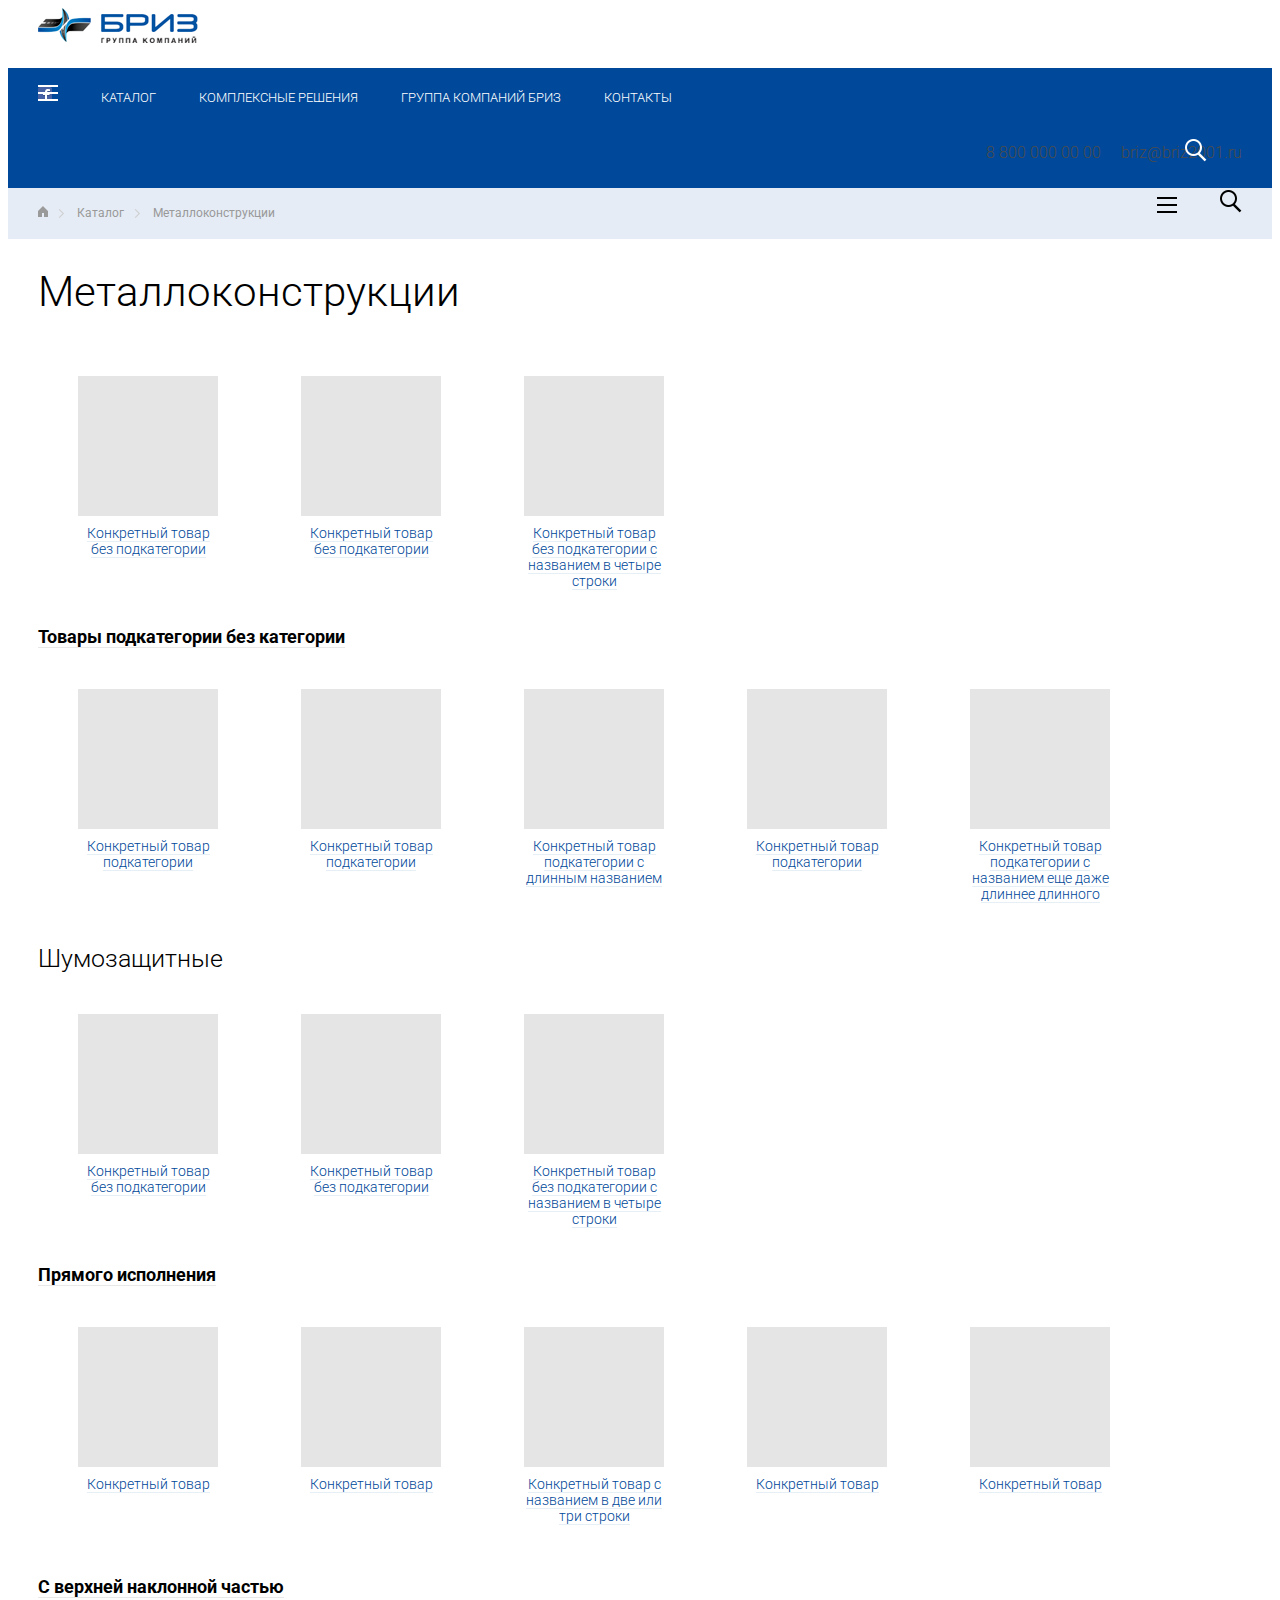
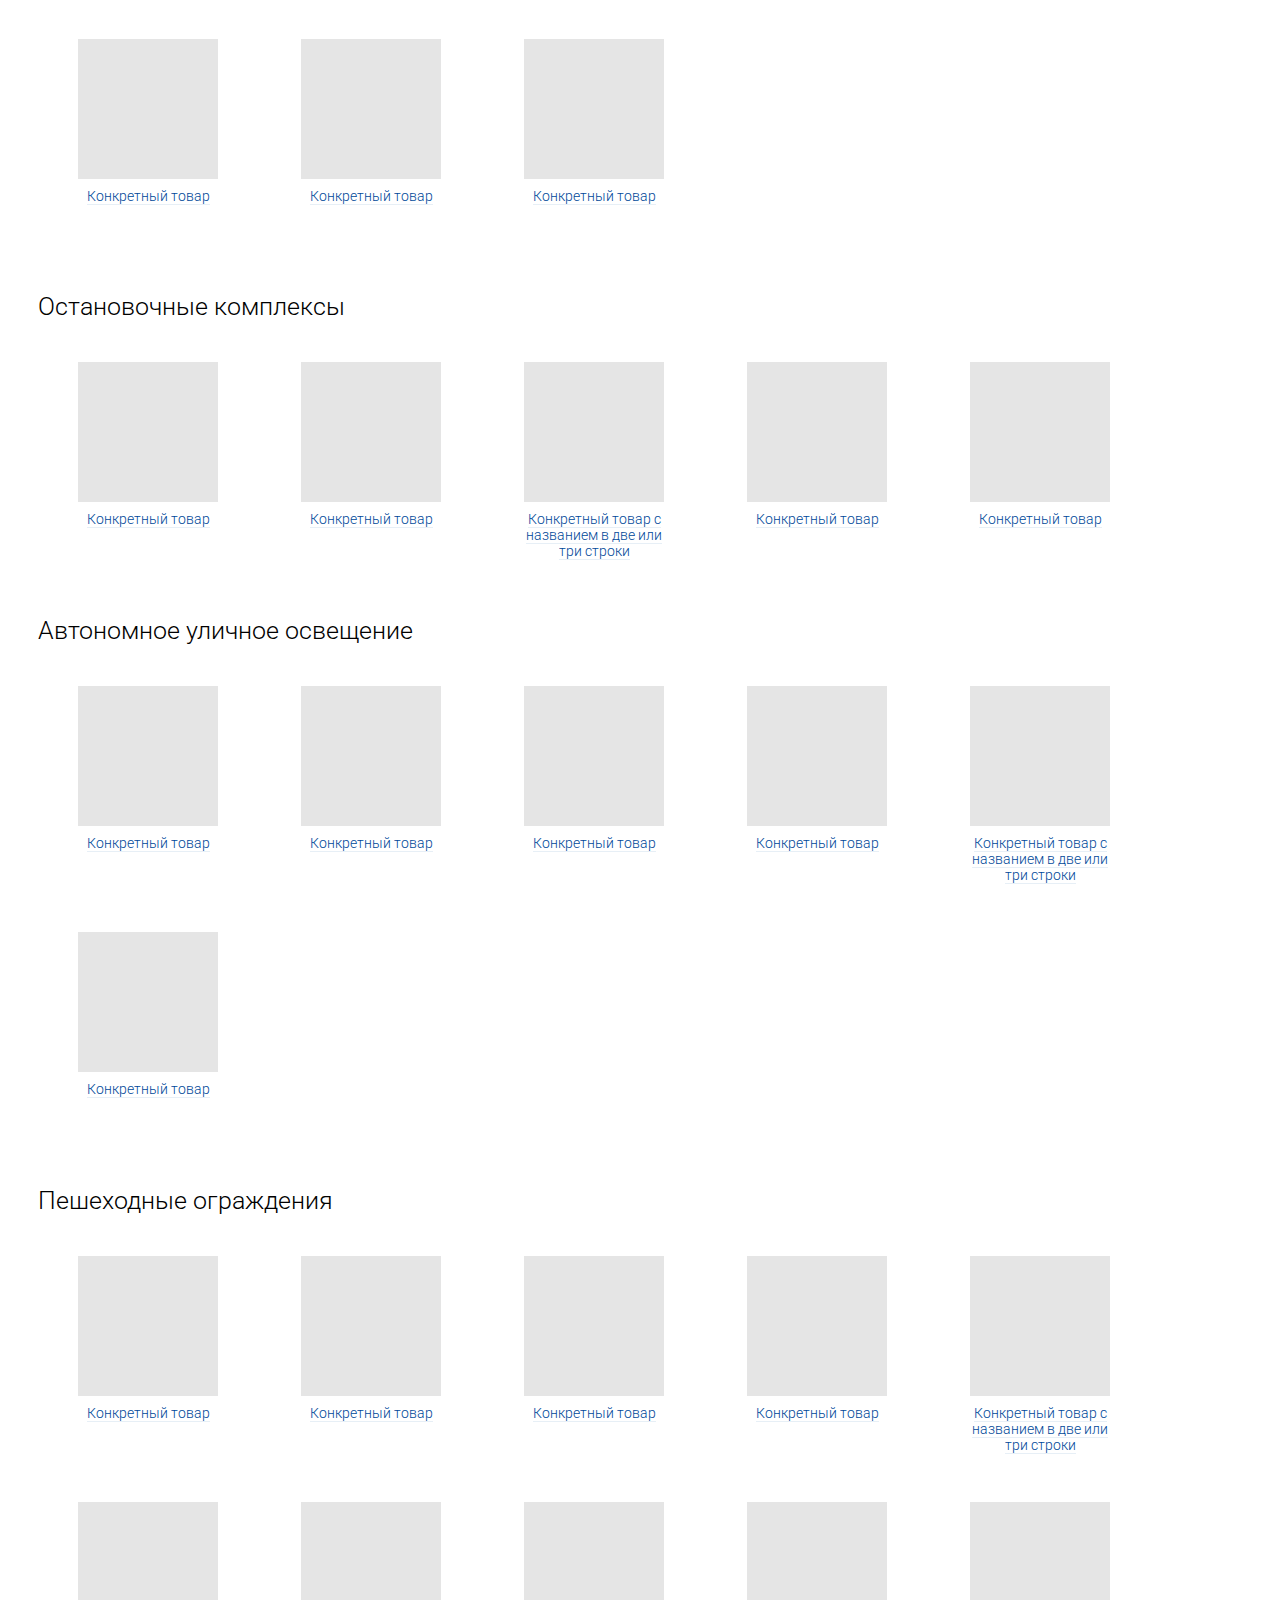
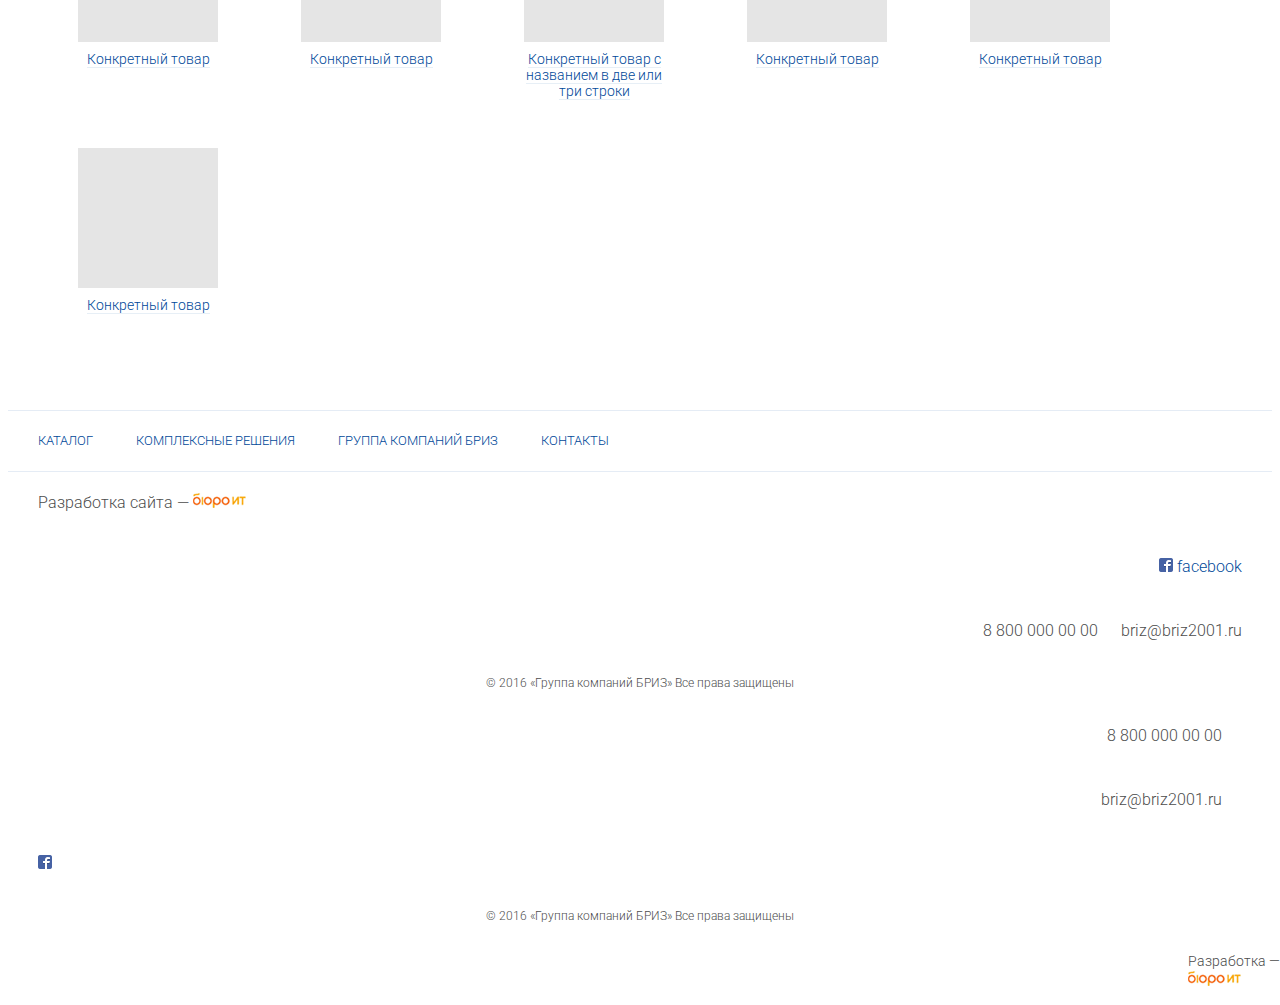
==== commit 5a2cdccb: "Revert "мета для сотовых и цсс"" ====
--- a/catalog-in.html
+++ b/catalog-in.html
@@ -5,7 +5,6 @@
 
 <head>
     <meta charset="utf-8">
-    <meta name="viewport" content="width=device-width, initial-scale=1">
     <link href="https://fonts.googleapis.com/css?family=Roboto:300,400,500,700,900&subset=cyrillic,cyrillic-ext,latin-ext" rel="stylesheet">
     <link href="https://fonts.googleapis.com/css?family=Roboto+Slab:100,300,400,700&subset=cyrillic,cyrillic-ext,latin-ext" rel="stylesheet">
     <script src="https://cdnjs.cloudflare.com/ajax/libs/jquery/2.2.4/jquery.min.js"></script>
--- a/css/style.css
+++ b/css/style.css
@@ -86,37 +86,8 @@
 .tellink {
   border-bottom: none;
 }
-@media (min-width: 481px) {
-  .tellink a:link {
-    text-decoration: none !important;
-    color: #000 !important;
-    border-bottom: none !important;
-  }
-  .tellink a:hover {
-    text-decoration: none !important;
-    color: #000 !important;
-    border-bottom: none !important;
-  }
-  .tellink a:visited {
-    text-decoration: none !important;
-    color: #000 !important;
-    border-bottom: none !important;
-  }
-}
-.tellink {
-  border-bottom: none;
-}
-@media (min-width: 481px) {
-  .tellink {
-    color: #000 !important;
-  }
-}
 .emaillink {
   border-bottom: none;
-}
-.emaillink a:hover {
-  color: #e74c3c;
-  border-bottom-color: rgba(248, 201, 196, 0.3);
 }
 .rotate {
   -moz-transition: all 2s linear;
@@ -152,8 +123,7 @@
   }
 }
 .breadcrumbs {
-  min-height: 51px;
-  max-height: 230px;
+  height: 51px;
   background-color: #e5ecf5;
 }
 .breadcrumbs #brc-home {
@@ -201,27 +171,10 @@
   text-align: right;
   font-weight: 300;
   font-size: 16px;
+  color: #004899;
   display: inline-block;
   line-height: 60px;
   margin-bottom: 0px;
-}
-.header__top__info__fb a {
-  text-decoration: none;
-  border-bottom: none;
-}
-.header__top__info__fb a:link {
-  color: #004899;
-  border-bottom-color: rgba(178, 200, 224, 0.3);
-}
-.header__top__info__fb a:hover {
-  text-decoration: none;
-  color: #e74c3c !important;
-  border-bottom-color: rgba(248, 201, 196, 0.3);
-}
-.header__top__info__fb a:visited {
-  text-decoration: none;
-  color: #6a1b9a;
-  border-bottom-color: rgba(210, 186, 225, 0.3);
 }
 .header__top__info__fb img {
   margin-top: -3px;
@@ -242,10 +195,6 @@
 }
 .header__top__info__contacts a:link {
   color: #4c4c4c;
-}
-.header__top__info__contacts a:hover {
-  color: #e74c3c;
-  border-bottom-color: rgba(248, 201, 196, 0.3);
 }
 .header__top__buttons {
   text-align: right;
@@ -462,106 +411,15 @@
 		}
 	}*/
 }
-.content__accordion-menu {
-  margin-top: 38px;
-  text-transform: uppercase;
-}
-.content__accordion-menu .list-group.panel .collapse .collapse .list-group-item .item-wrapper .navlabel {
-  padding-left: 20px;
-}
-.content__accordion-menu .indinav {
-  width: 4px;
-  height: 49px;
-  display: table-cell;
-  float: left;
-}
-.content__accordion-menu .currentgroup {
-  background-color: #ccdaeb;
-}
-.content__accordion-menu .currentsubgroup {
-  background-color: #99b6d6;
-}
-.content__accordion-menu .currentpage {
-  background-color: #f9a825;
-}
-.content__accordion-menu .item-wrapper {
-  display: table;
-  max-width: 90%;
-}
-.content__accordion-menu .caret-wrapper {
-  vertical-align: middle;
-  position: absolute;
-  right: 0;
-  top: 29%;
-}
-.content__accordion-menu .navlabel {
-  display: table-cell;
-  padding-left: 10px;
-  padding-top: 1px;
-  font-size: 10px;
-  font-weight: 400;
-  vertical-align: middle;
-  color: #000;
-}
-.content__accordion-menu .list-group-item {
-  border: 1px solid #e5ecf5;
-  padding: 0;
-  height: 51px;
-  border-radius: 0px;
-}
-.content__accordion-menu .list-group-item .fa {
-  padding-left: 10px;
-  padding-right: 9px;
-  vertical-align: middle;
-}
-.content__accordion-menu .content__accordion-menu .list-group-submenu {
-  margin-left: 0;
-}
-.content__accordion-menu a.list-group-item-success,
-.content__accordion-menu button.list-group-item-success {
-  color: #000;
-}
-.content__accordion-menu .list-group-item-success {
-  color: #000;
-  background-color: transparent;
-}
-.content__accordion-menu a.list-group-item-success:focus,
-.content__accordion-menu a.list-group-item-success:hover,
-.content__accordion-menu button.list-group-item-success:focus,
-.content__accordion-menu button.list-group-item-success:hover {
-  color: #000;
-  background-color: #f6f8fc;
-}
-.content__accordion-menu a.list-group-item:focus,
-.content__accordion-menu a.list-group-item:hover,
-.content__accordion-menu button.list-group-item:focus,
-.content__accordion-menu button.list-group-item:hover {
-  color: #000;
-  text-decoration: none;
-  background-color: #f6f8fc;
-}
 .content a {
   text-decoration: none;
 }
-.content__typical {
-  padding-left: 0;
-  padding-right: 0;
-  margin-left: 0;
-  margin-right: 0;
-}
 .content__typical__title {
   padding-left: 0;
-  padding-right: 0;
-  margin-top: 12px;
-  margin-bottom: 10px;
 }
 .content__typical__title h1 {
-  margin-bottom: 7px;
-}
-@media (max-width: 480px) {
-  .content__typical__title h1 {
-    font-size: 32px;
-  }
+  font-weight: 300;
+  font-size: 42px;
 }
 .content__typical__title time {
   font-size: 12px;
@@ -569,85 +427,97 @@
 }
 .content__typical__text {
   padding-left: 0;
-  padding-right: 0;
-  margin-bottom: 35px;
+  margin-right: 100px;
 }
 .content__typical__text p {
-  margin-bottom: 18px;
+  margin: 15px 0 35px 0;
 }
 .content__typical__text p:nth-child(1) {
   font-size: 18px;
   margin-bottom: 20px;
 }
 .content__typical__text img {
-  margin-top: 34px;
   width: 100%;
 }
-.content__typical__text figcaption {
-  width: 80%;
-  text-align: center;
-  margin-left: auto;
-  margin-right: auto;
-  margin-top: 18px;
-  font-size: 12px;
-  margin-bottom: 28px;
-}
-.content__typical__text h5 {
-  font-size: 14px;
-  font-weight: 700;
-  margin-top: 27px;
-  margin-bottom: 5px;
-}
-.content__typical__text ol,
-.content__typical__text ul {
+.content__typical__text ol {
   padding-left: 15px;
-  margin-bottom: 28px;
 }
 .content__typical__text li {
-  margin-bottom: 10px;
-  padding-left: 5px;
+  margin-bottom: 15px;
 }
 .content__typical__text table {
-  margin-bottom: 24px;
-}
-.content__typical__text table th {
-  font-weight: 300;
-  padding-bottom: 4px;
-  padding-right: 23px;
+  margin-bottom: 40px;
 }
 .content__typical__text table tr td:nth-child(1) {
   padding-right: 15px;
 }
+.content__typical__text table tr:nth-child(1) {
+  margin-bottom: 50px;
+}
 .content__typical__text table tr:nth-child(odd) {
   border-bottom: 1px solid #ccc;
 }
-.content__typical__text table tr:nth-child(odd) td {
-  padding-bottom: 14px;
-}
 .content__typical__text table td {
   padding-right: 15px;
-  padding-bottom: 4px;
+  padding-bottom: 20px;
 }
 .content__typical__text table tr:nth-child(even) td {
-  padding-top: 8px;
-  padding-bottom: 10px;
+  padding-top: 10px;
 }
 .content__typical__text blockquote {
   background-color: #f2f5fa;
-  padding: 2px 15px 19px 20px;
-  margin-bottom: 25px;
+  padding: 20px;
   border-left: none;
 }
 .content__typical__text blockquote h3 {
+  font-size: 18px;
   color: #f9a825;
+  margin-top: 10px;
 }
 .content__typical__text blockquote p {
   font-size: 14px;
-}
-.content__typical .content__accordion-menu {
-  margin-top: 72px;
-  padding-left: 0;
-  padding-right: 0;
+  margin-bottom: 10px;
+}
+.content__typical__rightnav {
+  margin-top: 20px;
+  padding-left: 0;
+  font-size: 10px;
+  font-weight: 400;
+  text-transform: uppercase;
+}
+.content__typical__rightnav .list-group-item {
+  border: 1px solid #e5ecf5;
+  padding: 20px 10px;
+  border-radius: 0px;
+}
+.content__typical__rightnav .list-group-item .fa {
+  padding-left: 10px;
+}
+.content__typical__rightnav .content__left-nav .list-group-submenu {
+  margin-left: 0;
+}
+.content__typical__rightnav a.list-group-item-success,
+.content__typical__rightnav button.list-group-item-success {
+  color: #000;
+}
+.content__typical__rightnav .list-group-item-success {
+  color: #000;
+  background-color: transparent;
+}
+.content__typical__rightnav a.list-group-item-success:focus,
+.content__typical__rightnav a.list-group-item-success:hover,
+.content__typical__rightnav button.list-group-item-success:focus,
+.content__typical__rightnav button.list-group-item-success:hover {
+  color: #004899;
+  background-color: #f6f8fc;
+}
+.content__typical__rightnav a.list-group-item:focus,
+.content__typical__rightnav a.list-group-item:hover,
+.content__typical__rightnav button.list-group-item:focus,
+.content__typical__rightnav button.list-group-item:hover {
+  color: #004899;
+  text-decoration: none;
+  background-color: #f6f8fc;
 }
 .content__contacts h1 {
   margin: 32px 0;
@@ -694,6 +564,10 @@
   padding-right: 0;
   padding-left: 0;
   /* making 24/7 tech support button */
+}
+.content__contacts__item__descr__value a:link {
+  text-decoration: none;
+  color: #000;
 }
 .content__contacts__item__descr__value #alldayhelp {
   background-color: #004899;
@@ -730,31 +604,15 @@
   border: 1px solid black;
   background-color: grey;
 }
-.content__news-one {
-  margin-left: 0;
-  margin-right: 0;
-  padding-left: 0;
-  padding-right: 0;
-}
 .content__news-one__main {
   padding-left: 0;
-  padding-right: 0;
+  margin-right: 100px;
 }
 .content__news-one__main__title {
   padding-left: 0;
-  padding-right: 0;
-  margin-top: 12px;
-  margin-bottom: 10px;
-}
-.content__news-one__main__title h1 {
-  margin-bottom: 7px;
-}
-@media (max-width: 480px) {
-  .content__news-one__main__title h1 {
-    font-size: 32px;
-  }
 }
 .content__news-one__main__title__item {
+  margin-bottom: 20px;
   padding: 0px;
   display: table;
 }
@@ -798,56 +656,53 @@
 .content__news-one__main__text {
   padding-left: 0;
   padding-right: 0;
+}
+.content__news-one__main__text p {
+  font-size: 14px;
+}
+.content__news-one__main__text__img {
+  margin-top: 25px;
   margin-bottom: 35px;
 }
-.content__news-one__main__text p {
-  font-size: 14px;
-  margin-bottom: 18px;
-}
-.content__news-one__main__text img {
-  margin-top: 34px;
-  width: 100%;
-}
-.content__news-one__main__text figcaption {
+.content__news-one__main__text__img p {
   width: 80%;
   text-align: center;
-  margin-left: auto;
-  margin-right: auto;
-  margin-top: 18px;
+  margin: auto;
   font-size: 12px;
-  margin-bottom: 28px;
-}
-.content__news-one__main blockquote {
+}
+.content__news-one__main__text__img img {
+  width: 100%;
+}
+.content__news-one__main__quote {
   background-color: #f2f5fa;
-  padding: 2px 15px 19px 20px;
-  margin-bottom: 25px;
-  border-left: none;
-}
-.content__news-one__main blockquote h3 {
+  padding: 20px;
+}
+.content__news-one__main__quote h4 {
+  font-size: 18px;
   color: #f9a825;
 }
-.content__news-one__main blockquote p {
+.content__news-one__main__quote p {
   font-size: 14px;
 }
 .content__news-one__used {
   border: 1px solid #e5ecf5;
-  padding-left: 21px;
-  padding-top: 10px;
-  padding-right: 25px;
-  margin-top: 4px;
+  padding: 30px 20px;
 }
 .content__news-one__used h4 {
-  margin-bottom: 4px;
-}
-.content__news-one__used a:link {
+  font-size: 18px;
+  font-weight: 300;
+}
+.content__news-one__used a {
   text-decoration: none;
   color: #000000;
   border-bottom: 1px solid;
   border-bottom-color: rgba(178, 178, 178, 0.3);
 }
-.content__news-one__used a:hover {
-  color: #e74c3c;
-  border-bottom: none;
+.content__news-one__used a:link {
+  text-decoration: none;
+  color: #000000;
+  border-bottom: 1px solid;
+  border-bottom-color: rgba(178, 178, 178, 0.3);
 }
 .content__news-one__used p {
   font-size: 14px;
@@ -856,62 +711,49 @@
 }
 .content__news-one__other-news {
   padding-top: 50px;
-  margin-left: 0;
-  margin-right: 0;
-  padding-left: 0;
-  padding-right: 0;
 }
 .content__news-one__other-news figure {
   text-align: left;
 }
-.content__news-one__other-news figure img {
-  width: 100%;
-}
 .content__news-one__other-news figcaption {
   text-align: left;
 }
 .content__news-one__other-news figcaption h5 {
+  margin-top: 18px;
+  line-height: 2;
   font-size: 10px;
   font-weight: 700;
   text-transform: uppercase;
 }
 .content__news-one__other-news__prev {
   text-align: left;
-  padding-left: 0;
-  padding-right: 0;
 }
 .content__news-one__other-news__prev__nav {
-  padding-left: 0;
-  padding-right: 0;
+  padding-bottom: 20px;
   font-family: 'Arial', sans-serif;
   font-size: 12px;
   left: 0;
-  top: 167px;
+  top: 170px;
 }
 .content__news-one__other-news__prev__nav p {
   position: relative;
   text-align: left;
   margin-bottom: 0;
 }
-.content__news-one__other-news__prev__news {
+.content__news-one__other-news__prev__item {
   font-size: 12px;
   font-weight: 300;
-  padding-left: 0;
-}
-.content__news-one__other-news__prev__news h5 {
+}
+.content__news-one__other-news__prev__item h5 {
   text-transform: uppercase;
   font-size: 10px;
   font-weight: 700;
 }
 .content__news-one__other-news__next {
   text-align: left;
-  padding-left: 0;
-  padding-right: 0;
 }
 .content__news-one__other-news__next__nav {
   padding-bottom: 5px;
-  padding-right: 0px;
-  padding-left: 0;
   font-family: 'Arial', sans-serif;
   font-size: 12px;
   right: 0;
@@ -923,133 +765,100 @@
   text-align: right;
   margin-bottom: 0;
 }
-.content__news-one__other-news__next__news {
+.content__news-one__other-news__next__item {
   font-size: 12px;
-  padding-left: 0;
-  padding-right: 0;
-}
-.content__news-one__other-news__next__news h5 {
+  font-weight: 300;
+}
+.content__news-one__other-news__next__item h5 {
   text-transform: uppercase;
   font-size: 10px;
   font-weight: 700;
 }
-.content__news-one__other-news__next__news figcaption {
-  padding-right: 9px;
-}
-.content__other-companies {
-  padding-left: 0;
-  padding-right: 0;
-  margin-left: 0;
-  margin-right: 0;
-}
-.content__other-companies__nav {
+.content__other_companies {
+  margin-top: 30px;
+}
+.content__other_companies__nav {
   padding-left: 0;
   padding-right: 0;
   font-size: 12px;
   font-family: Arial, sans-serif;
 }
-.content__other-companies__nav:nth-child(4) {
+.content__other_companies__nav:nth-child(4) {
   text-align: right;
 }
-.content__other-companies__name {
-  padding-left: 0;
-  padding-right: 0;
-}
-.content__other-companies__name h5 {
+.content__other_companies__name {
+  padding-left: 0;
+  padding-right: 0;
+}
+.content__other_companies__name h5 {
+  text-transform: uppercase;
   margin: 0;
-  font-size: 10px;
-  font-weight: 700;
-}
-.content__other-companies__name:nth-child(3) {
+}
+.content__other_companies__name:nth-child(3) {
   text-align: right;
 }
 .content__company-one {
   margin-bottom: 60px;
-  padding-left: 0;
-  padding-right: 0;
-  margin-left: 0;
-  margin-right: 0;
 }
 .content__company-one h1 {
-  margin-top: 32px;
-  margin-bottom: 28px;
-}
-@media (max-width: 480px) {
-  .content__company-one h1 {
-    font-size: 32px;
-  }
-}
-.content__company-one h5 {
+  font-size: 42px;
+  font-weight: 300;
+  text-transform: uppercase;
+  margin-top: 35px;
+  margin-bottom: 35px;
+}
+.content__company-one h2 {
+  font-size: 25px;
+  font-weight: 300;
+  margin-right: 45px;
+  display: inline;
+}
+.content__company-one__nav {
+  text-align: right;
+}
+.content__company-one__history {
+  margin-top: 40px;
+  margin-right: 100px;
+  padding-left: 0;
+  padding-right: 0;
+}
+.content__company-one__history p {
+  font-size: 14px;
+}
+.content__company-one__history h5 {
+  font-size: 14px;
   font-weight: 700;
 }
-.content__company-one__links {
-  padding-left: 0;
-  padding-right: 0;
-  margin-left: 0;
-  margin-right: 0;
-  margin-bottom: 29px;
-}
-.content__company-one__links h2 {
-  display: inline;
-  margin-right: 41px;
-}
-@media (max-width: 480px) {
-  .content__company-one__links h2 {
-    margin-right: 20px;
-  }
-}
-.content__company-one__history {
-  padding-left: 0;
-  padding-right: 0;
-}
-.content__company-one__history h5 {
-  margin-bottom: 0px;
-}
-.content__company-one__history p {
-  margin-bottom: 19px;
-}
 .content__company-one__about {
-  padding-right: 0;
-  padding-left: 0;
-  margin-top: 10px;
-}
-.content__company-one__about blockquote {
-  margin-bottom: 8px;
+  margin-top: 40px;
+  padding-left: 0;
+}
+.content__company-one__about__quotetext {
+  margin-bottom: 25px;
+}
+.content__company-one__about__quotetext p {
   font-size: 18px;
-  border: none;
-  padding: 0;
-}
-.content__company-one__about__quoteauthor {
-  display: table;
-  margin-bottom: 40px;
 }
 .content__company-one__about__quoteauthor h5 {
   font-size: 14px;
   font-weight: 700;
   margin-top: 35px;
 }
+.content__company-one__about__quoteauthor p {
+  font-size: 14px;
+}
+.content__company-one__about__quoteauthor img {
+  vertical-align: bottom;
+  display: inline-block;
+}
 .content__company-one__about__quoteauthor__job {
-  display: table-cell;
+  display: inline-block;
   width: 50%;
-}
-.content__company-one__about__quoteauthor__job h5 {
-  margin-top: 37px;
-  margin-bottom: 0;
-}
-.content__company-one__about__quoteauthor__img {
-  vertical-align: bottom;
-  display: table-cell;
-  width: 50%;
-  text-align: right;
-}
-.content__company-one__about__quoteauthor__img img {
-  width: 84%;
-  margin-right: 5px;
 }
 .content__company-one__about__docs {
   border: 1px solid #e5ecf5;
-  padding: 9px 20px 10px 19px;
-  margin-bottom: 20px;
+  padding: 5px 20px 10px 20px;
+  margin: 20px 0px;
 }
 .content__company-one__about__docs .pdftype {
   font-size: 10px;
@@ -1059,54 +868,108 @@
   background-color: #d70a0a;
 }
 .content__company-one__about__docs h5 {
-  text-transform: uppercase;
   font-size: 10px;
-  margin-bottom: 7px;
+  font-weight: 700;
+  text-transform: uppercase;
 }
 .content__company-one__about__docs p {
-  font-size: 14px;
+  font-size: 12px;
   color: #808080;
-  margin-bottom: 1px;
+}
+.content__company-one__about__docs a:link {
+  font-size: 14px;
+  text-decoration: none;
+  color: #004899;
+  border-bottom: 1px solid;
+  border-bottom-color: rgba(204, 218, 235, 0.3);
 }
 .content__left-nav {
-  padding-left: 0;
+  margin-top: 20px;
+  padding-left: 0;
+  text-transform: uppercase;
+  min-width: 220px;
+}
+.content__left-nav .indinav {
+  width: 4px;
+  height: 46px;
+  display: table-cell;
+  float: left;
+}
+.content__left-nav .currentgroup {
+  background-color: #ccdaeb;
+}
+.content__left-nav .currentsubgroup {
+  background-color: #99b6d6;
+}
+.content__left-nav .currentpage {
+  background-color: #f9a825;
+}
+.content__left-nav .item-wrapper {
+  display: table;
+}
+.content__left-nav .caret-wrapper {
+  vertical-align: middle;
+  position: absolute;
+  right: 0;
+  top: 29%;
+}
+.content__left-nav .navlabel {
+  display: table-cell;
+  max-width: 70%;
+  padding-left: 10px;
+  font-size: 10px;
+  font-weight: 400;
+  color: #000;
+  vertical-align: middle;
+}
+.content__left-nav .list-group-item {
+  border: 1px solid #e5ecf5;
+  padding: 0;
+  height: 48px;
+  border-radius: 0px;
+}
+.content__left-nav .list-group-item .fa {
+  padding-left: 10px;
+  padding-right: 5px;
+  vertical-align: middle;
+}
+.content__left-nav .content__left-nav .list-group-submenu {
+  margin-left: 0;
+}
+.content__left-nav a.list-group-item-success,
+.content__left-nav button.list-group-item-success {
+  color: #000;
+}
+.content__left-nav .list-group-item-success {
+  color: #000;
+  background-color: transparent;
+}
+.content__left-nav a.list-group-item-success:focus,
+.content__left-nav a.list-group-item-success:hover,
+.content__left-nav button.list-group-item-success:focus,
+.content__left-nav button.list-group-item-success:hover {
+  color: #000;
+  background-color: #f6f8fc;
+}
+.content__left-nav a.list-group-item:focus,
+.content__left-nav a.list-group-item:hover,
+.content__left-nav button.list-group-item:focus,
+.content__left-nav button.list-group-item:hover {
+  color: #000;
+  text-decoration: none;
+  background-color: #f6f8fc;
 }
 .content__descr {
   padding-left: 0;
-  margin-top: 12px;
-}
-@media (max-width: 767px) {
-  .content__descr {
-    padding-right: 0;
-  }
-}
-.content__descr__title {
-  margin-bottom: 34px;
-}
-.content__descr__main-params {
-  margin-bottom: 24px;
-}
-.content__descr__main-params h3 {
-  margin-bottom: 19px;
-}
-.content__descr__main-params div {
-  margin-bottom: 10px;
-}
-.content__descr__main-params__key {
-  display: inline-block;
-  margin-right: 49px;
-  width: 25%;
+}
+.content__descr__main-params__name {
+  display: inline-block;
+  margin-right: 95px;
 }
 .content__descr__main-params__value {
   font-size: 14px;
   font-weight: 400;
   display: inline-block;
-}
-.content__descr__img {
-  margin-bottom: 4px;
-}
-.content__descr__img__main {
-  margin-bottom: 10px;
 }
 .content__descr__img__main img {
   width: 100%;
@@ -1119,53 +982,37 @@
 }
 .content__descr__img__secondary {
   font-size: 13px;
-  margin-left: 0;
-  margin-right: 0;
 }
 .content__descr__img__secondary__item {
-  padding-left: 0;
-  margin-bottom: 10px;
-}
-.content__descr__img__secondary__item .item-wrapper {
-  display: table;
-  width: 100%;
+  text-align: left;
+  display: inline-block;
+  width: 48%;
   border: 1px solid #e5ecf5;
-  padding-right: 10px;
-}
-.content__descr__img__secondary__item .item-wrapper:hover {
-  border: 1px solid #7fa3cc;
-}
-.content__descr__img__secondary__item .secondary-image {
-  display: table-cell;
+  margin: 10px 20px 10px 0;
+}
+.content__descr__img__secondary__item img {
+  float: left;
+  margin-right: 17px;
 }
 .content__descr__img__secondary__item .caption {
-  text-align: left;
-  padding-left: 17px;
-  display: table-cell;
-  vertical-align: middle;
+  margin-top: 20px;
 }
 .content__descr__img__secondary__item:nth-child(2),
 .content__descr__img__secondary__item:nth-child(4) {
-  padding-right: 0;
-}
-@media (max-width: 991px) {
-  .content__descr__img__secondary__item {
-    padding-right: 0;
-  }
+  margin: 10px 0;
+}
+.content__descr__img__secondary__item:hover {
+  border: 1px solid #7fa3cc;
 }
 .content__descr__text {
   font-size: 14px;
   font-weight: 300;
   color: #666;
-  padding-top: 10px;
-  margin-bottom: 99px;
-}
-.content__descr__text p {
-  margin-bottom: 20px;
 }
 .content__form {
   box-shadow: 0px 18px 36px -12px rgba(0, 20, 43, 0.3);
   padding: 0;
+  margin-top: 20px;
   border: 1px solid #e5ecf5;
 }
 .content__form h4 {
@@ -1237,27 +1084,28 @@
 .content__rightbar {
   padding-right: 0;
   padding-left: 0;
-  margin-top: 40px;
 }
 .content__rightbar__producer {
   border: 1px solid #e5ecf5;
-  margin-bottom: 15px;
+  margin: 20px 0;
 }
 .content__rightbar__producer__info {
-  padding: 5px 20px 14px 20px;
+  padding: 5px 20px 10px 20px;
 }
 .content__rightbar__producer__info h5 {
   font-size: 14px;
   font-weight: 700;
-  margin-bottom: 19px;
-}
-.content__rightbar__producer__info img {
-  max-width: 90%;
+}
+.content__rightbar__producer__info a:link {
+  text-decoration: none;
+  color: #004899;
+  border-bottom: 1px solid;
+  border-bottom-color: rgba(204, 218, 235, 0.3);
 }
 .content__rightbar__producer__info p {
   font-size: 12px;
   font-weight: 300;
-  margin-top: 12px;
+  margin: 15px 0;
 }
 .content__rightbar__producer__info span {
   font-size: 14px;
@@ -1265,90 +1113,84 @@
   font-weight: 300;
 }
 .content__rightbar__producer__contacts {
-  padding: 9px 20px;
+  padding: 5px 20px;
+  background-color: #eae4e6;
 }
 .content__rightbar__producer__contacts a:link {
-  color: #000;
-}
-.content__rightbar__producer__contacts a:hover {
-  color: #e74c3c;
+  text-decoration: none;
+  color: #004899;
   border-bottom: 1px solid;
-  border-bottom-color: rgba(241, 201, 196, 0.3);
+  border-bottom-color: rgba(204, 218, 235, 0.3);
 }
 .content__rightbar__producer__contacts__tel {
   font-size: 18px;
-  margin-bottom: 4px;
-}
-@media (min-width: 480px) {
-  .content__rightbar__producer__contacts__tel a:hover {
-    color: #000;
-  }
+  font-weight: 300;
 }
 .content__rightbar__producer__contacts__email {
-  margin-bottom: 13px;
-}
-.content__rightbar__producer .itechniks {
-  background-color: #eae4e6;
+  font-size: 14px;
+  font-weight: 300;
+}
+.content__rightbar__producer__contacts a {
+  font-size: 14px;
+  font-weight: 300;
 }
 .content__rightbar__producer .kdz {
   background-color: #faeaeb;
 }
 .content__rightbar__docs {
+  border: 1px solid #e5ecf5;
   padding: 5px 20px 10px 20px;
-  margin-bottom: 15px;
+  margin: 20px 0px;
 }
 .content__rightbar__docs h5 {
   font-size: 10px;
   font-weight: 700;
   text-transform: uppercase;
-  margin-bottom: 7px;
-}
-.content__rightbar__docs .sertificates {
-  margin-bottom: 26px;
-}
-.content__rightbar__docs__item__name {
+}
+.content__rightbar__docs a:link {
+  text-decoration: none;
+  color: #004899;
+  border-bottom: 1px solid;
+  border-bottom-color: rgba(204, 218, 235, 0.3);
+}
+.content__rightbar__docs__name {
   font-weight: 300;
   font-size: 14px;
   margin-bottom: 1px;
 }
-.content__rightbar__docs__item__name a:hover {
-  color: #e74c3c;
-  border-bottom: 1px solid;
-  border-bottom-color: rgba(241, 201, 196, 0.3);
-}
-.content__rightbar__docs__item__name .doctype {
+.content__rightbar__docs__name .doctype {
   font-size: 10px;
   font-weight: 400;
   text-transform: uppercase;
   color: #fff;
   background-color: #2a5696;
 }
-.content__rightbar__docs__item__name .ppttype {
+.content__rightbar__docs__name .ppttype {
   font-size: 10px;
   font-weight: 400;
   text-transform: uppercase;
   color: #fff;
   background-color: #d04424;
 }
-.content__rightbar__docs__item__name .exltype {
+.content__rightbar__docs__name .exltype {
   font-size: 10px;
   font-weight: 400;
   text-transform: uppercase;
   color: #fff;
   background-color: #1d7044;
 }
-.content__rightbar__docs__item__name .pdftype {
+.content__rightbar__docs__name .pdftype {
   font-size: 10px;
   font-weight: 400;
   text-transform: uppercase;
   color: #fff;
   background-color: #d70a0a;
 }
-.content__rightbar__docs__item__size {
+.content__rightbar__docs__size {
   font-weight: 300;
   font-size: 12px;
   color: #666;
-  margin-bottom: 7px;
+  margin-bottom: 15px;
 }
 .content__rightbar__appfield {
   border: 1px solid #e5ecf5;
@@ -1365,7 +1207,8 @@
   font-weight: 300;
 }
 .content__rightbar__mention {
-  margin-bottom: 15px;
+  border: 1px solid #e5ecf5;
+  margin: 20px 0px;
 }
 .content__rightbar__mention img {
   width: 100%;
@@ -1374,16 +1217,7 @@
   text-transform: uppercase;
   font-size: 10px;
   font-weight: 700;
-  margin: 10px 20px 7px 20px;
-}
-.content__rightbar__mention h5 a:link {
-  text-decoration: none;
-  border-bottom: none;
-}
-.content__rightbar__mention h5 a:hover {
-  color: #e74c3c;
-  border-bottom: 1px solid;
-  border-bottom-color: rgba(241, 201, 196, 0.3);
+  margin: 13px 20px 7px 20px;
 }
 .content__rightbar__mention__text {
   font-size: 14px;
@@ -1395,14 +1229,10 @@
   font-size: 12px;
   color: #999;
   font-weight: 300;
-  margin: 8px 20px 7px 20px;
+  margin: 13px 20px 7px 20px;
 }
 .content__other-items {
   padding-top: 50px;
-  margin-left: 0;
-  margin-right: 0;
-  padding-left: 0;
-  padding-right: 0;
 }
 .content__other-items figure {
   text-align: center;
@@ -1412,16 +1242,13 @@
 }
 .content__other-items__prev {
   text-align: left;
-  padding-left: 0;
-  padding-right: 0;
 }
 .content__other-items__prev__nav {
-  padding-left: 0;
-  padding-right: 0;
+  padding-bottom: 20px;
   font-family: 'Arial', sans-serif;
   font-size: 12px;
   left: 0;
-  top: 186px;
+  top: 190px;
 }
 .content__other-items__prev__nav p {
   position: relative;
@@ -1430,7 +1257,7 @@
 }
 .content__other-items__prev__item {
   font-size: 12px;
-  padding-right: 0;
+  font-weight: 300;
 }
 .content__other-items__prev__item h5 {
   text-transform: uppercase;
@@ -1439,13 +1266,9 @@
 }
 .content__other-items__next {
   text-align: left;
-  padding-left: 0;
-  padding-right: 0;
 }
 .content__other-items__next__nav {
   padding-bottom: 5px;
-  padding-right: 0px;
-  padding-left: 0;
   font-family: 'Arial', sans-serif;
   font-size: 12px;
   right: 0;
@@ -1459,15 +1282,12 @@
 }
 .content__other-items__next__item {
   font-size: 12px;
-  padding-right: 0;
+  font-weight: 300;
 }
 .content__other-items__next__item h5 {
   text-transform: uppercase;
   font-size: 10px;
   font-weight: 700;
-}
-.content__other-items__next__item figcaption {
-  padding-right: 9px;
 }
 .content__catalog-name {
   padding-left: 0;
@@ -2032,12 +1852,10 @@
 .content__catalog-common__manufactor {
   margin-left: 0;
   margin-right: 0;
-  /*
-        	display: flex;
-        	flex: 1 1 auto;
-        	align-content: flex-start;
-        	flex-flow: row wrap;
-        	*/
+  display: flex;
+  flex: 1 1 auto;
+  align-content: flex-start;
+  flex-flow: row wrap;
 }
 .content__catalog-common__manufactor__tab {
   padding-left: 0;
@@ -2173,12 +1991,14 @@
   margin-bottom: 15px;
 }
 .content__news {
-  margin-left: 0;
-  margin-right: 0;
-  margin-top: 11px;
+  margin-top: 40px;
+  padding: 0 15px;
+  padding-top: 0px;
 }
 .content__news h1 {
-  margin-bottom: 20px;
+  margin: 0;
+  margin-bottom: 25px;
+  font-weight: 300;
 }
 .content__news__pagination {
   text-align: center;
@@ -2196,7 +2016,7 @@
 .content__news__pagination__start {
   font-size: 16px;
   background-color: #fafbfd;
-  width: 106px;
+  width: 107px;
   line-height: 50px;
   margin-right: 10px;
   height: 50px;
@@ -2204,19 +2024,10 @@
   border: 1px solid #e5ecf5;
 }
 .content__news__pagination__start a {
-  text-decoration: none;
   color: #5c6875;
-  border-bottom: none;
-}
-.content__news__pagination__start a:visited {
-  color: #5c6875;
-}
-.content__news__pagination__start:hover {
-  color: #fff !important;
-  background-color: #004899;
-}
-.content__news__pagination__start:hover a {
-  color: #fff;
+}
+.content__news__pagination__start a:hover {
+  text-decoration: none;
 }
 .content__news__pagination ul {
   font-size: 0;
@@ -2236,35 +2047,10 @@
   display: inline-block;
 }
 .content__news__pagination ul li a {
-  text-decoration: none;
   color: #5c6875;
-  border-bottom: none;
-}
-.content__news__pagination ul li:hover {
-  color: #fff !important;
-  background-color: #004899;
-}
-.content__news__pagination ul li:hover a {
-  color: #fff;
-}
-@media (max-width: 519px) {
-  .content__news__pagination ul li:nth-of-type(5) {
-    display: none;
-  }
-  .content__news__pagination ul li:nth-of-type(6) {
-    display: none;
-  }
-}
-@media (max-width: 480px) {
-  .content__news__pagination ul li:nth-of-type(2) {
-    display: none;
-  }
-  .content__news__pagination ul li:nth-of-type(3) {
-    display: none;
-  }
-  .content__news__pagination ul li:nth-of-type(4) {
-    display: none;
-  }
+}
+.content__news__pagination ul li a:hover {
+  text-decoration: none;
 }
 .content__news__pagination ul li:not( :nth-child(1)) {
   border-left-style: none;
@@ -2284,10 +2070,8 @@
   margin-bottom: 20px;
   border: 1px solid #e5ecf5;
   padding: 0px;
-  margin-left: 0;
-  margin-right: 0;
   display: table;
-  height: auto;
+  height: 200px;
 }
 .content__news__item__date {
   display: inline-block;
@@ -2327,48 +2111,32 @@
   background-color: #fef2e5;
 }
 .content__news__item__inner {
-  padding: 10px 25px 15px 19px;
+  padding: 25px 20px;
+  padding-bottom: 15px;
+  display: table-cell;
   vertical-align: top;
   position: relative;
-  height: auto;
-}
-@media (max-width: 767px) {
-  .content__news__item__inner {
-    padding-right: 0;
-  }
 }
 .content__news__item__inner__img {
+  display: table-cell;
   text-align: right;
-  padding-left: 0;
-  padding-right: 0;
-}
-.content__news__item__inner__img img {
-  width: 100%;
-  min-height: 200px;
-}
-.content__news__item__inner__top {
-  margin-bottom: 20px;
-}
-.content__news__item__inner__top h4 {
-  margin-bottom: 4px;
+}
+.content__news__item__inner__top p {
+  margin: 0;
 }
 .content__news__item__inner__bottom {
-  margin-bottom: 15px;
+  position: absolute;
+  bottom: 15px;
+}
+.content__news__item__inner__bottom p {
+  margin: 0;
 }
 .content__news__item__inner h4 a {
-  text-decoration: none;
-}
-.content__news__item__inner h4 a:link {
   color: #000000;
-  border-bottom: none;
+  text-decoration: none;
 }
 .content__news__item__inner h4 a:hover {
-  color: #e74c3c !important;
-  border-bottom-color: rgba(248, 201, 196, 0.3);
-}
-.content__news__item__inner h4 a:visited {
-  text-decoration: none;
-  color: #6a1b9a;
+  text-decoration: none;
 }
 .content__news__item__inner p {
   color: #666;
@@ -2419,21 +2187,7 @@
   }
 }
 footer .footer__menu li a {
-  text-decoration: none;
-  border-bottom: none;
-}
-footer .footer__menu li a:link {
   color: #004899;
-  border-bottom-color: rgba(178, 200, 224, 0.3);
-}
-footer .footer__menu li a:hover {
-  text-decoration: none;
-  color: #e74c3c !important;
-  border-bottom-color: rgba(248, 201, 196, 0.3);
-}
-footer .footer__menu li a:visited {
-  color: #004899;
-  border-bottom-color: rgba(178, 200, 224, 0.3);
 }
 @media (max-width: 768px) {
   footer .footer__menu {
@@ -2532,23 +2286,9 @@
 footer .footer__copyright__contacts__fb img {
   margin-top: -3px;
 }
-footer .footer__copyright__contacts__fb a {
-  text-decoration: none;
-  border-bottom: none;
-}
 footer .footer__copyright__contacts__fb a:link {
   color: #004899;
-  border-bottom-color: rgba(178, 200, 224, 0.3);
-}
-footer .footer__copyright__contacts__fb a:hover {
-  text-decoration: none;
-  color: #e74c3c !important;
-  border-bottom-color: rgba(248, 201, 196, 0.3);
-}
-footer .footer__copyright__contacts__fb a:visited {
-  text-decoration: none;
-  color: #6a1b9a;
-  border-bottom-color: rgba(210, 186, 225, 0.3);
+  border-bottom: none;
 }
 @media (max-width: 480px) {
   footer .footer__copyright__contacts__fb {
@@ -2566,10 +2306,6 @@
   text-decoration: none;
   color: #4c4c4c;
 }
-footer .footer__copyright__contacts__email a:hover {
-  color: #e74c3c;
-  border-bottom-color: rgba(248, 201, 196, 0.3);
-}
 footer .footer__copyright__contacts__email p {
   font-size: 16px;
   color: #4c4c4c;
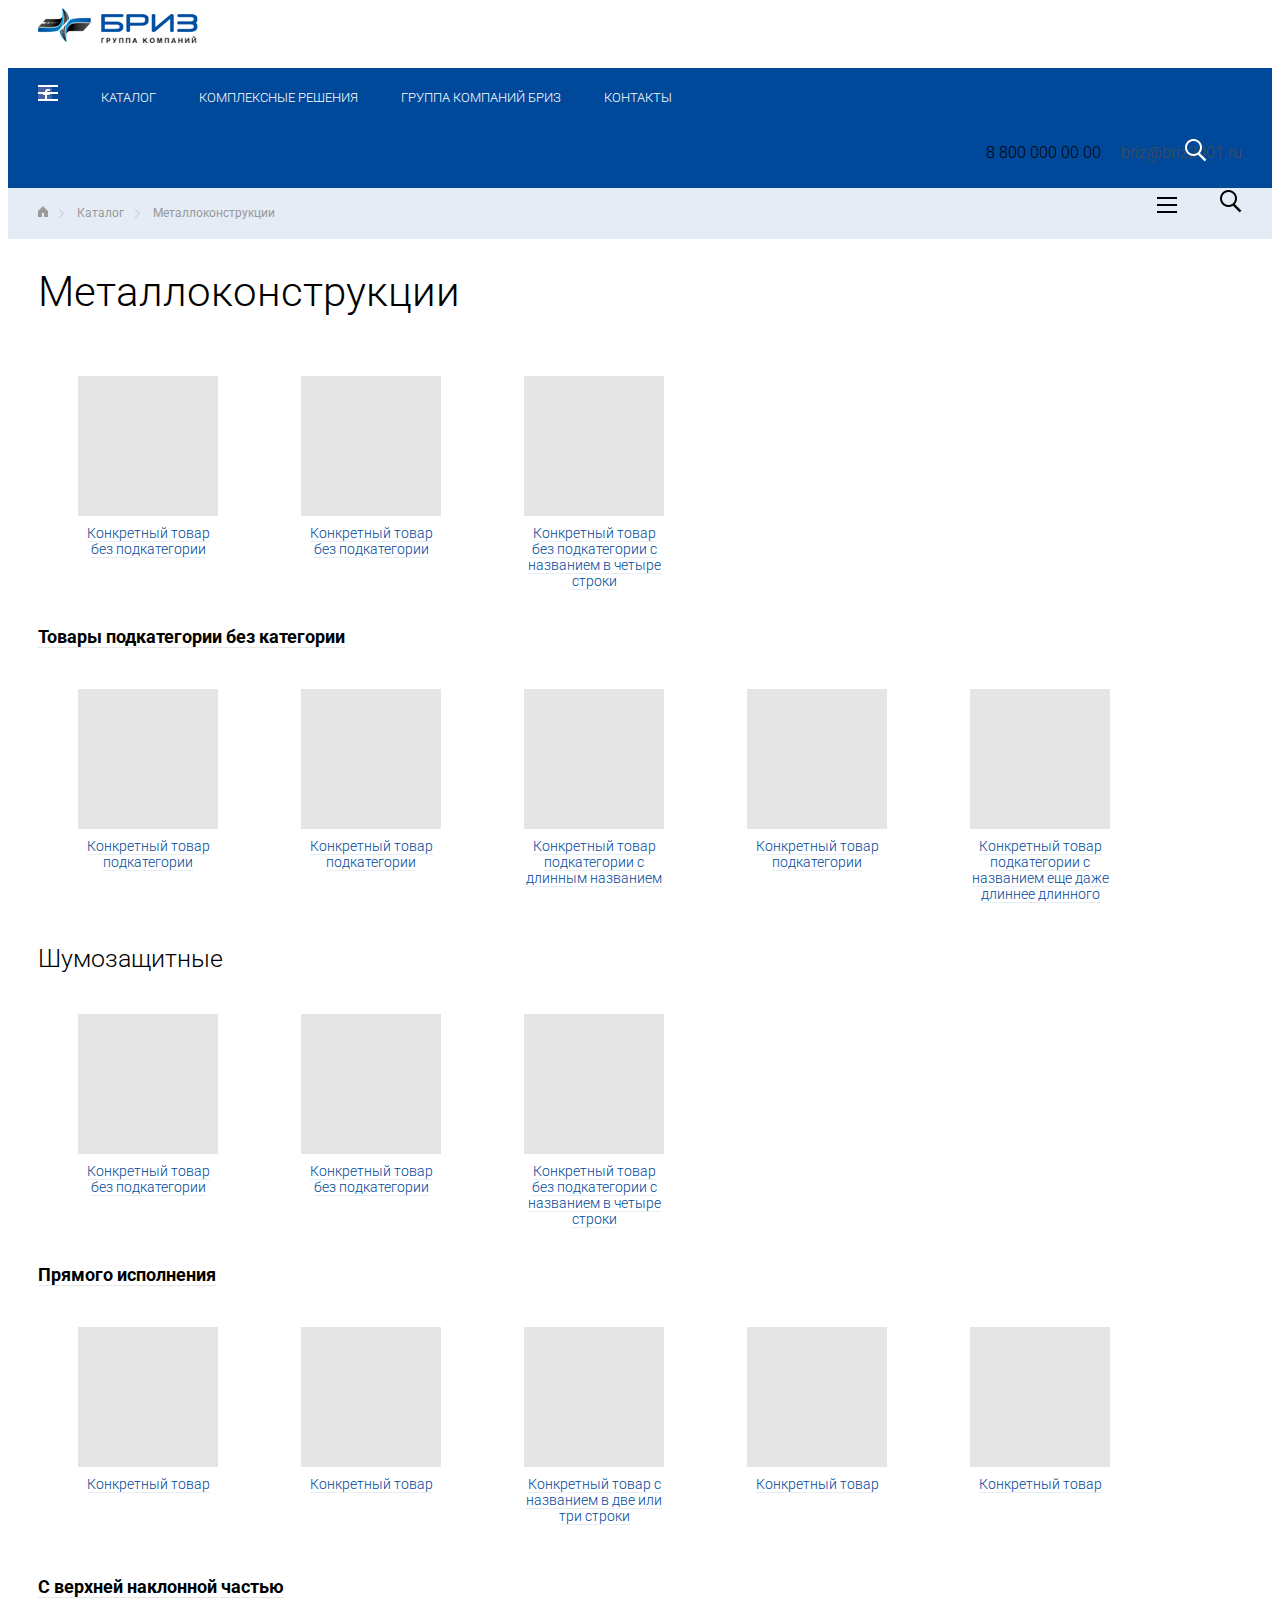
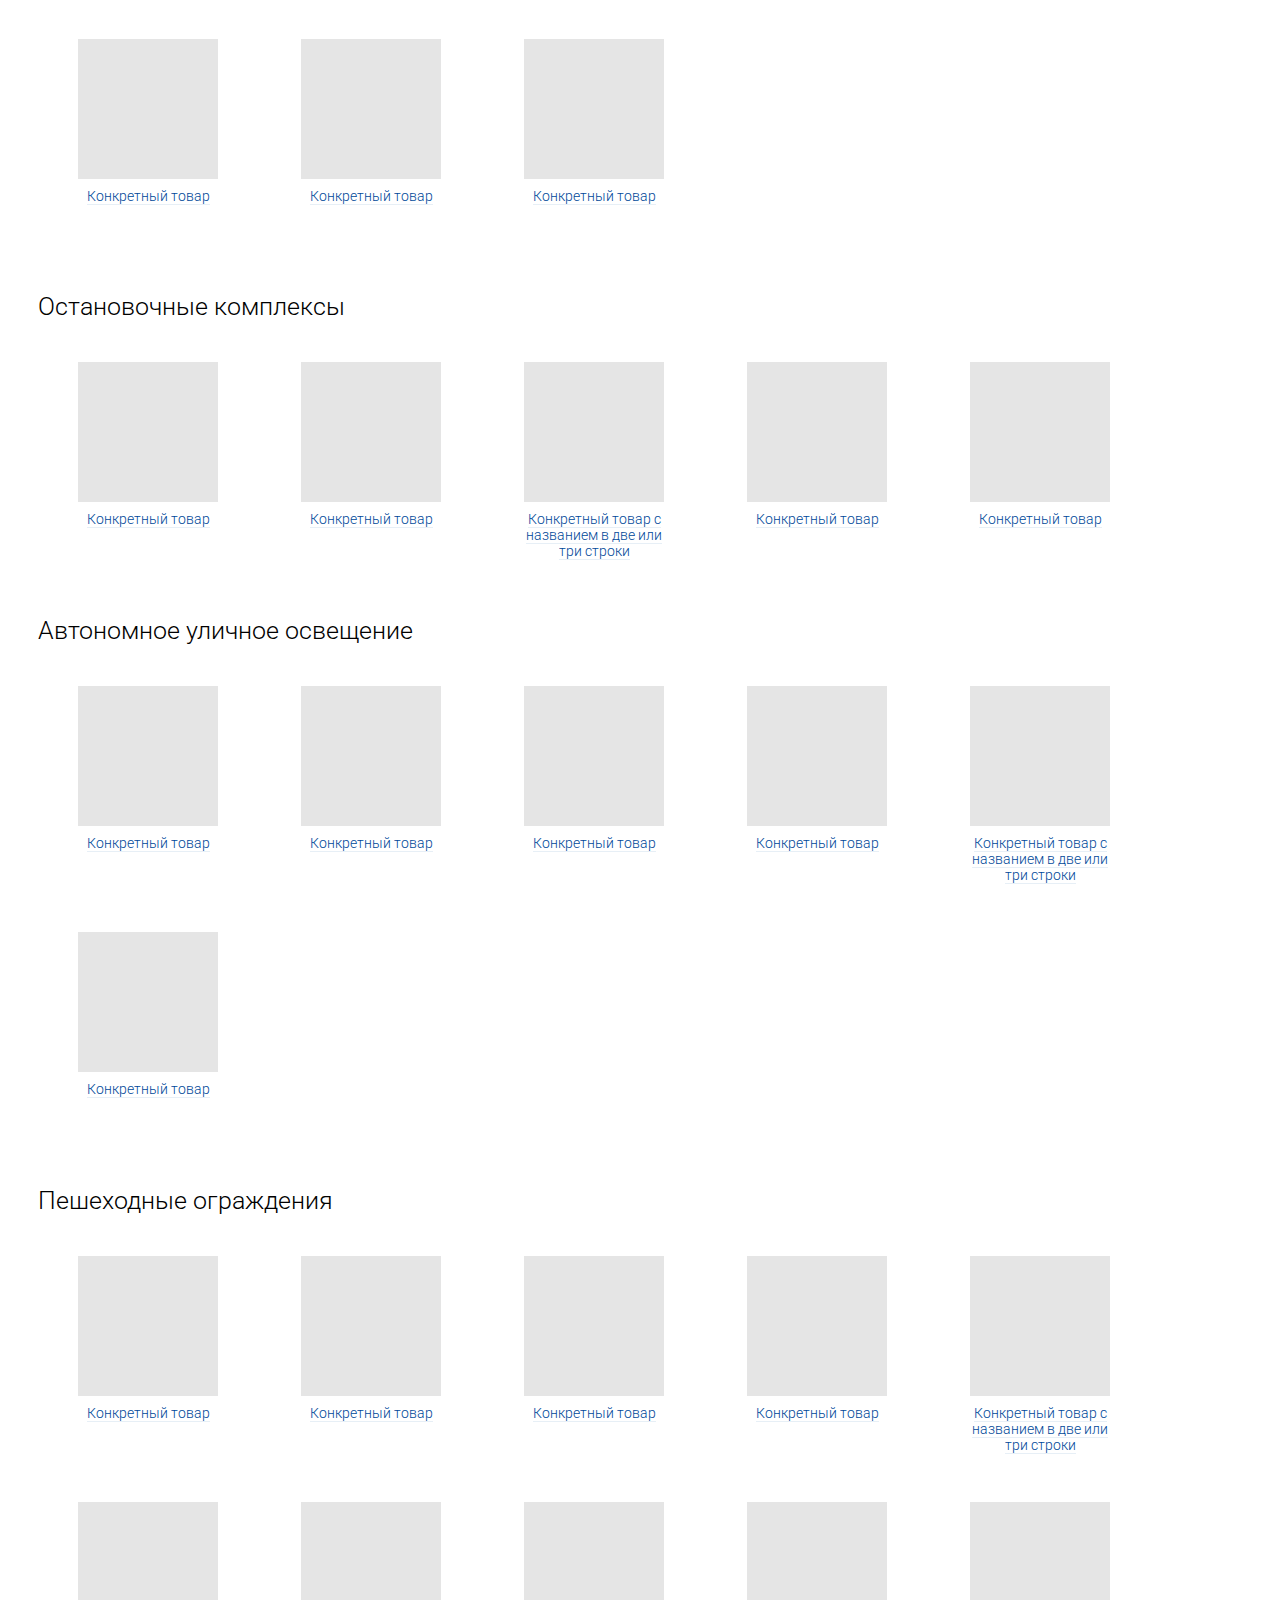
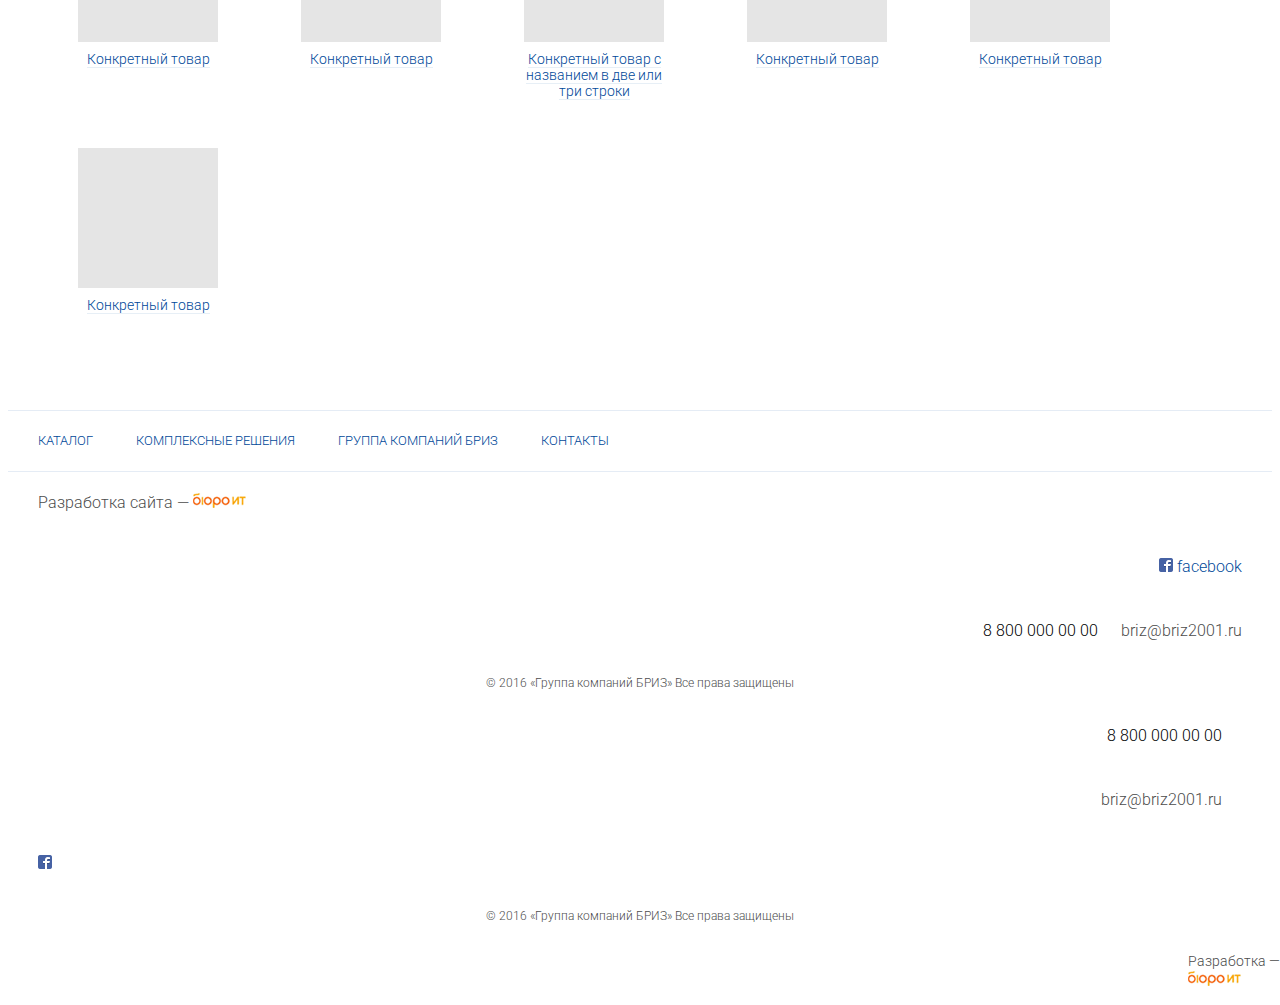
==== commit ed10063f: "Revert "Revert "мета для сотовых и цсс""" ====
--- a/catalog-in.html
+++ b/catalog-in.html
@@ -5,6 +5,7 @@
 
 <head>
     <meta charset="utf-8">
+    <meta name="viewport" content="width=device-width, initial-scale=1">
     <link href="https://fonts.googleapis.com/css?family=Roboto:300,400,500,700,900&subset=cyrillic,cyrillic-ext,latin-ext" rel="stylesheet">
     <link href="https://fonts.googleapis.com/css?family=Roboto+Slab:100,300,400,700&subset=cyrillic,cyrillic-ext,latin-ext" rel="stylesheet">
     <script src="https://cdnjs.cloudflare.com/ajax/libs/jquery/2.2.4/jquery.min.js"></script>
--- a/css/style.css
+++ b/css/style.css
@@ -86,8 +86,37 @@
 .tellink {
   border-bottom: none;
 }
+@media (min-width: 481px) {
+  .tellink a:link {
+    text-decoration: none !important;
+    color: #000 !important;
+    border-bottom: none !important;
+  }
+  .tellink a:hover {
+    text-decoration: none !important;
+    color: #000 !important;
+    border-bottom: none !important;
+  }
+  .tellink a:visited {
+    text-decoration: none !important;
+    color: #000 !important;
+    border-bottom: none !important;
+  }
+}
+.tellink {
+  border-bottom: none;
+}
+@media (min-width: 481px) {
+  .tellink {
+    color: #000 !important;
+  }
+}
 .emaillink {
   border-bottom: none;
+}
+.emaillink a:hover {
+  color: #e74c3c;
+  border-bottom-color: rgba(248, 201, 196, 0.3);
 }
 .rotate {
   -moz-transition: all 2s linear;
@@ -123,7 +152,8 @@
   }
 }
 .breadcrumbs {
-  height: 51px;
+  min-height: 51px;
+  max-height: 230px;
   background-color: #e5ecf5;
 }
 .breadcrumbs #brc-home {
@@ -171,10 +201,27 @@
   text-align: right;
   font-weight: 300;
   font-size: 16px;
-  color: #004899;
   display: inline-block;
   line-height: 60px;
   margin-bottom: 0px;
+}
+.header__top__info__fb a {
+  text-decoration: none;
+  border-bottom: none;
+}
+.header__top__info__fb a:link {
+  color: #004899;
+  border-bottom-color: rgba(178, 200, 224, 0.3);
+}
+.header__top__info__fb a:hover {
+  text-decoration: none;
+  color: #e74c3c !important;
+  border-bottom-color: rgba(248, 201, 196, 0.3);
+}
+.header__top__info__fb a:visited {
+  text-decoration: none;
+  color: #6a1b9a;
+  border-bottom-color: rgba(210, 186, 225, 0.3);
 }
 .header__top__info__fb img {
   margin-top: -3px;
@@ -195,6 +242,10 @@
 }
 .header__top__info__contacts a:link {
   color: #4c4c4c;
+}
+.header__top__info__contacts a:hover {
+  color: #e74c3c;
+  border-bottom-color: rgba(248, 201, 196, 0.3);
 }
 .header__top__buttons {
   text-align: right;
@@ -411,15 +462,106 @@
 		}
 	}*/
 }
+.content__accordion-menu {
+  margin-top: 38px;
+  text-transform: uppercase;
+}
+.content__accordion-menu .list-group.panel .collapse .collapse .list-group-item .item-wrapper .navlabel {
+  padding-left: 20px;
+}
+.content__accordion-menu .indinav {
+  width: 4px;
+  height: 49px;
+  display: table-cell;
+  float: left;
+}
+.content__accordion-menu .currentgroup {
+  background-color: #ccdaeb;
+}
+.content__accordion-menu .currentsubgroup {
+  background-color: #99b6d6;
+}
+.content__accordion-menu .currentpage {
+  background-color: #f9a825;
+}
+.content__accordion-menu .item-wrapper {
+  display: table;
+  max-width: 90%;
+}
+.content__accordion-menu .caret-wrapper {
+  vertical-align: middle;
+  position: absolute;
+  right: 0;
+  top: 29%;
+}
+.content__accordion-menu .navlabel {
+  display: table-cell;
+  padding-left: 10px;
+  padding-top: 1px;
+  font-size: 10px;
+  font-weight: 400;
+  vertical-align: middle;
+  color: #000;
+}
+.content__accordion-menu .list-group-item {
+  border: 1px solid #e5ecf5;
+  padding: 0;
+  height: 51px;
+  border-radius: 0px;
+}
+.content__accordion-menu .list-group-item .fa {
+  padding-left: 10px;
+  padding-right: 9px;
+  vertical-align: middle;
+}
+.content__accordion-menu .content__accordion-menu .list-group-submenu {
+  margin-left: 0;
+}
+.content__accordion-menu a.list-group-item-success,
+.content__accordion-menu button.list-group-item-success {
+  color: #000;
+}
+.content__accordion-menu .list-group-item-success {
+  color: #000;
+  background-color: transparent;
+}
+.content__accordion-menu a.list-group-item-success:focus,
+.content__accordion-menu a.list-group-item-success:hover,
+.content__accordion-menu button.list-group-item-success:focus,
+.content__accordion-menu button.list-group-item-success:hover {
+  color: #000;
+  background-color: #f6f8fc;
+}
+.content__accordion-menu a.list-group-item:focus,
+.content__accordion-menu a.list-group-item:hover,
+.content__accordion-menu button.list-group-item:focus,
+.content__accordion-menu button.list-group-item:hover {
+  color: #000;
+  text-decoration: none;
+  background-color: #f6f8fc;
+}
 .content a {
   text-decoration: none;
 }
+.content__typical {
+  padding-left: 0;
+  padding-right: 0;
+  margin-left: 0;
+  margin-right: 0;
+}
 .content__typical__title {
   padding-left: 0;
+  padding-right: 0;
+  margin-top: 12px;
+  margin-bottom: 10px;
 }
 .content__typical__title h1 {
-  font-weight: 300;
-  font-size: 42px;
+  margin-bottom: 7px;
+}
+@media (max-width: 480px) {
+  .content__typical__title h1 {
+    font-size: 32px;
+  }
 }
 .content__typical__title time {
   font-size: 12px;
@@ -427,97 +569,85 @@
 }
 .content__typical__text {
   padding-left: 0;
-  margin-right: 100px;
+  padding-right: 0;
+  margin-bottom: 35px;
 }
 .content__typical__text p {
-  margin: 15px 0 35px 0;
+  margin-bottom: 18px;
 }
 .content__typical__text p:nth-child(1) {
   font-size: 18px;
   margin-bottom: 20px;
 }
 .content__typical__text img {
+  margin-top: 34px;
   width: 100%;
 }
-.content__typical__text ol {
+.content__typical__text figcaption {
+  width: 80%;
+  text-align: center;
+  margin-left: auto;
+  margin-right: auto;
+  margin-top: 18px;
+  font-size: 12px;
+  margin-bottom: 28px;
+}
+.content__typical__text h5 {
+  font-size: 14px;
+  font-weight: 700;
+  margin-top: 27px;
+  margin-bottom: 5px;
+}
+.content__typical__text ol,
+.content__typical__text ul {
   padding-left: 15px;
+  margin-bottom: 28px;
 }
 .content__typical__text li {
-  margin-bottom: 15px;
+  margin-bottom: 10px;
+  padding-left: 5px;
 }
 .content__typical__text table {
-  margin-bottom: 40px;
+  margin-bottom: 24px;
+}
+.content__typical__text table th {
+  font-weight: 300;
+  padding-bottom: 4px;
+  padding-right: 23px;
 }
 .content__typical__text table tr td:nth-child(1) {
   padding-right: 15px;
 }
-.content__typical__text table tr:nth-child(1) {
-  margin-bottom: 50px;
-}
 .content__typical__text table tr:nth-child(odd) {
   border-bottom: 1px solid #ccc;
 }
+.content__typical__text table tr:nth-child(odd) td {
+  padding-bottom: 14px;
+}
 .content__typical__text table td {
   padding-right: 15px;
-  padding-bottom: 20px;
+  padding-bottom: 4px;
 }
 .content__typical__text table tr:nth-child(even) td {
-  padding-top: 10px;
+  padding-top: 8px;
+  padding-bottom: 10px;
 }
 .content__typical__text blockquote {
   background-color: #f2f5fa;
-  padding: 20px;
+  padding: 2px 15px 19px 20px;
+  margin-bottom: 25px;
   border-left: none;
 }
 .content__typical__text blockquote h3 {
-  font-size: 18px;
   color: #f9a825;
-  margin-top: 10px;
 }
 .content__typical__text blockquote p {
   font-size: 14px;
-  margin-bottom: 10px;
-}
-.content__typical__rightnav {
-  margin-top: 20px;
-  padding-left: 0;
-  font-size: 10px;
-  font-weight: 400;
-  text-transform: uppercase;
-}
-.content__typical__rightnav .list-group-item {
-  border: 1px solid #e5ecf5;
-  padding: 20px 10px;
-  border-radius: 0px;
-}
-.content__typical__rightnav .list-group-item .fa {
-  padding-left: 10px;
-}
-.content__typical__rightnav .content__left-nav .list-group-submenu {
-  margin-left: 0;
-}
-.content__typical__rightnav a.list-group-item-success,
-.content__typical__rightnav button.list-group-item-success {
-  color: #000;
-}
-.content__typical__rightnav .list-group-item-success {
-  color: #000;
-  background-color: transparent;
-}
-.content__typical__rightnav a.list-group-item-success:focus,
-.content__typical__rightnav a.list-group-item-success:hover,
-.content__typical__rightnav button.list-group-item-success:focus,
-.content__typical__rightnav button.list-group-item-success:hover {
-  color: #004899;
-  background-color: #f6f8fc;
-}
-.content__typical__rightnav a.list-group-item:focus,
-.content__typical__rightnav a.list-group-item:hover,
-.content__typical__rightnav button.list-group-item:focus,
-.content__typical__rightnav button.list-group-item:hover {
-  color: #004899;
-  text-decoration: none;
-  background-color: #f6f8fc;
+}
+.content__typical .content__accordion-menu {
+  margin-top: 72px;
+  padding-left: 0;
+  padding-right: 0;
 }
 .content__contacts h1 {
   margin: 32px 0;
@@ -564,10 +694,6 @@
   padding-right: 0;
   padding-left: 0;
   /* making 24/7 tech support button */
-}
-.content__contacts__item__descr__value a:link {
-  text-decoration: none;
-  color: #000;
 }
 .content__contacts__item__descr__value #alldayhelp {
   background-color: #004899;
@@ -604,15 +730,31 @@
   border: 1px solid black;
   background-color: grey;
 }
+.content__news-one {
+  margin-left: 0;
+  margin-right: 0;
+  padding-left: 0;
+  padding-right: 0;
+}
 .content__news-one__main {
   padding-left: 0;
-  margin-right: 100px;
+  padding-right: 0;
 }
 .content__news-one__main__title {
   padding-left: 0;
+  padding-right: 0;
+  margin-top: 12px;
+  margin-bottom: 10px;
+}
+.content__news-one__main__title h1 {
+  margin-bottom: 7px;
+}
+@media (max-width: 480px) {
+  .content__news-one__main__title h1 {
+    font-size: 32px;
+  }
 }
 .content__news-one__main__title__item {
-  margin-bottom: 20px;
   padding: 0px;
   display: table;
 }
@@ -656,47 +798,46 @@
 .content__news-one__main__text {
   padding-left: 0;
   padding-right: 0;
+  margin-bottom: 35px;
 }
 .content__news-one__main__text p {
   font-size: 14px;
-}
-.content__news-one__main__text__img {
-  margin-top: 25px;
-  margin-bottom: 35px;
-}
-.content__news-one__main__text__img p {
+  margin-bottom: 18px;
+}
+.content__news-one__main__text img {
+  margin-top: 34px;
+  width: 100%;
+}
+.content__news-one__main__text figcaption {
   width: 80%;
   text-align: center;
-  margin: auto;
+  margin-left: auto;
+  margin-right: auto;
+  margin-top: 18px;
   font-size: 12px;
-}
-.content__news-one__main__text__img img {
-  width: 100%;
-}
-.content__news-one__main__quote {
+  margin-bottom: 28px;
+}
+.content__news-one__main blockquote {
   background-color: #f2f5fa;
-  padding: 20px;
-}
-.content__news-one__main__quote h4 {
-  font-size: 18px;
+  padding: 2px 15px 19px 20px;
+  margin-bottom: 25px;
+  border-left: none;
+}
+.content__news-one__main blockquote h3 {
   color: #f9a825;
 }
-.content__news-one__main__quote p {
+.content__news-one__main blockquote p {
   font-size: 14px;
 }
 .content__news-one__used {
   border: 1px solid #e5ecf5;
-  padding: 30px 20px;
+  padding-left: 21px;
+  padding-top: 10px;
+  padding-right: 25px;
+  margin-top: 4px;
 }
 .content__news-one__used h4 {
-  font-size: 18px;
-  font-weight: 300;
-}
-.content__news-one__used a {
-  text-decoration: none;
-  color: #000000;
-  border-bottom: 1px solid;
-  border-bottom-color: rgba(178, 178, 178, 0.3);
+  margin-bottom: 4px;
 }
 .content__news-one__used a:link {
   text-decoration: none;
@@ -704,6 +845,10 @@
   border-bottom: 1px solid;
   border-bottom-color: rgba(178, 178, 178, 0.3);
 }
+.content__news-one__used a:hover {
+  color: #e74c3c;
+  border-bottom: none;
+}
 .content__news-one__used p {
   font-size: 14px;
   font-weight: 300;
@@ -711,49 +856,62 @@
 }
 .content__news-one__other-news {
   padding-top: 50px;
+  margin-left: 0;
+  margin-right: 0;
+  padding-left: 0;
+  padding-right: 0;
 }
 .content__news-one__other-news figure {
   text-align: left;
 }
+.content__news-one__other-news figure img {
+  width: 100%;
+}
 .content__news-one__other-news figcaption {
   text-align: left;
 }
 .content__news-one__other-news figcaption h5 {
-  margin-top: 18px;
-  line-height: 2;
   font-size: 10px;
   font-weight: 700;
   text-transform: uppercase;
 }
 .content__news-one__other-news__prev {
   text-align: left;
+  padding-left: 0;
+  padding-right: 0;
 }
 .content__news-one__other-news__prev__nav {
-  padding-bottom: 20px;
+  padding-left: 0;
+  padding-right: 0;
   font-family: 'Arial', sans-serif;
   font-size: 12px;
   left: 0;
-  top: 170px;
+  top: 167px;
 }
 .content__news-one__other-news__prev__nav p {
   position: relative;
   text-align: left;
   margin-bottom: 0;
 }
-.content__news-one__other-news__prev__item {
+.content__news-one__other-news__prev__news {
   font-size: 12px;
   font-weight: 300;
-}
-.content__news-one__other-news__prev__item h5 {
+  padding-left: 0;
+}
+.content__news-one__other-news__prev__news h5 {
   text-transform: uppercase;
   font-size: 10px;
   font-weight: 700;
 }
 .content__news-one__other-news__next {
   text-align: left;
+  padding-left: 0;
+  padding-right: 0;
 }
 .content__news-one__other-news__next__nav {
   padding-bottom: 5px;
+  padding-right: 0px;
+  padding-left: 0;
   font-family: 'Arial', sans-serif;
   font-size: 12px;
   right: 0;
@@ -765,100 +923,133 @@
   text-align: right;
   margin-bottom: 0;
 }
-.content__news-one__other-news__next__item {
+.content__news-one__other-news__next__news {
   font-size: 12px;
-  font-weight: 300;
-}
-.content__news-one__other-news__next__item h5 {
+  padding-left: 0;
+  padding-right: 0;
+}
+.content__news-one__other-news__next__news h5 {
   text-transform: uppercase;
   font-size: 10px;
   font-weight: 700;
 }
-.content__other_companies {
-  margin-top: 30px;
-}
-.content__other_companies__nav {
+.content__news-one__other-news__next__news figcaption {
+  padding-right: 9px;
+}
+.content__other-companies {
+  padding-left: 0;
+  padding-right: 0;
+  margin-left: 0;
+  margin-right: 0;
+}
+.content__other-companies__nav {
   padding-left: 0;
   padding-right: 0;
   font-size: 12px;
   font-family: Arial, sans-serif;
 }
-.content__other_companies__nav:nth-child(4) {
+.content__other-companies__nav:nth-child(4) {
   text-align: right;
 }
-.content__other_companies__name {
-  padding-left: 0;
-  padding-right: 0;
-}
-.content__other_companies__name h5 {
-  text-transform: uppercase;
+.content__other-companies__name {
+  padding-left: 0;
+  padding-right: 0;
+}
+.content__other-companies__name h5 {
   margin: 0;
-}
-.content__other_companies__name:nth-child(3) {
+  font-size: 10px;
+  font-weight: 700;
+}
+.content__other-companies__name:nth-child(3) {
   text-align: right;
 }
 .content__company-one {
   margin-bottom: 60px;
+  padding-left: 0;
+  padding-right: 0;
+  margin-left: 0;
+  margin-right: 0;
 }
 .content__company-one h1 {
-  font-size: 42px;
-  font-weight: 300;
-  text-transform: uppercase;
-  margin-top: 35px;
-  margin-bottom: 35px;
-}
-.content__company-one h2 {
-  font-size: 25px;
-  font-weight: 300;
-  margin-right: 45px;
+  margin-top: 32px;
+  margin-bottom: 28px;
+}
+@media (max-width: 480px) {
+  .content__company-one h1 {
+    font-size: 32px;
+  }
+}
+.content__company-one h5 {
+  font-weight: 700;
+}
+.content__company-one__links {
+  padding-left: 0;
+  padding-right: 0;
+  margin-left: 0;
+  margin-right: 0;
+  margin-bottom: 29px;
+}
+.content__company-one__links h2 {
   display: inline;
-}
-.content__company-one__nav {
-  text-align: right;
+  margin-right: 41px;
+}
+@media (max-width: 480px) {
+  .content__company-one__links h2 {
+    margin-right: 20px;
+  }
 }
 .content__company-one__history {
-  margin-top: 40px;
-  margin-right: 100px;
-  padding-left: 0;
-  padding-right: 0;
+  padding-left: 0;
+  padding-right: 0;
+}
+.content__company-one__history h5 {
+  margin-bottom: 0px;
 }
 .content__company-one__history p {
-  font-size: 14px;
-}
-.content__company-one__history h5 {
-  font-size: 14px;
-  font-weight: 700;
+  margin-bottom: 19px;
 }
 .content__company-one__about {
-  margin-top: 40px;
-  padding-left: 0;
-}
-.content__company-one__about__quotetext {
-  margin-bottom: 25px;
-}
-.content__company-one__about__quotetext p {
+  padding-right: 0;
+  padding-left: 0;
+  margin-top: 10px;
+}
+.content__company-one__about blockquote {
+  margin-bottom: 8px;
   font-size: 18px;
+  border: none;
+  padding: 0;
+}
+.content__company-one__about__quoteauthor {
+  display: table;
+  margin-bottom: 40px;
 }
 .content__company-one__about__quoteauthor h5 {
   font-size: 14px;
   font-weight: 700;
   margin-top: 35px;
 }
-.content__company-one__about__quoteauthor p {
-  font-size: 14px;
-}
-.content__company-one__about__quoteauthor img {
+.content__company-one__about__quoteauthor__job {
+  display: table-cell;
+  width: 50%;
+}
+.content__company-one__about__quoteauthor__job h5 {
+  margin-top: 37px;
+  margin-bottom: 0;
+}
+.content__company-one__about__quoteauthor__img {
   vertical-align: bottom;
-  display: inline-block;
-}
-.content__company-one__about__quoteauthor__job {
-  display: inline-block;
+  display: table-cell;
   width: 50%;
+  text-align: right;
+}
+.content__company-one__about__quoteauthor__img img {
+  width: 84%;
+  margin-right: 5px;
 }
 .content__company-one__about__docs {
   border: 1px solid #e5ecf5;
-  padding: 5px 20px 10px 20px;
-  margin: 20px 0px;
+  padding: 9px 20px 10px 19px;
+  margin-bottom: 20px;
 }
 .content__company-one__about__docs .pdftype {
   font-size: 10px;
@@ -868,108 +1059,54 @@
   background-color: #d70a0a;
 }
 .content__company-one__about__docs h5 {
+  text-transform: uppercase;
   font-size: 10px;
-  font-weight: 700;
-  text-transform: uppercase;
+  margin-bottom: 7px;
 }
 .content__company-one__about__docs p {
-  font-size: 12px;
+  font-size: 14px;
   color: #808080;
-}
-.content__company-one__about__docs a:link {
-  font-size: 14px;
-  text-decoration: none;
-  color: #004899;
-  border-bottom: 1px solid;
-  border-bottom-color: rgba(204, 218, 235, 0.3);
+  margin-bottom: 1px;
 }
 .content__left-nav {
-  margin-top: 20px;
-  padding-left: 0;
-  text-transform: uppercase;
-  min-width: 220px;
-}
-.content__left-nav .indinav {
-  width: 4px;
-  height: 46px;
-  display: table-cell;
-  float: left;
-}
-.content__left-nav .currentgroup {
-  background-color: #ccdaeb;
-}
-.content__left-nav .currentsubgroup {
-  background-color: #99b6d6;
-}
-.content__left-nav .currentpage {
-  background-color: #f9a825;
-}
-.content__left-nav .item-wrapper {
-  display: table;
-}
-.content__left-nav .caret-wrapper {
-  vertical-align: middle;
-  position: absolute;
-  right: 0;
-  top: 29%;
-}
-.content__left-nav .navlabel {
-  display: table-cell;
-  max-width: 70%;
-  padding-left: 10px;
-  font-size: 10px;
-  font-weight: 400;
-  color: #000;
-  vertical-align: middle;
-}
-.content__left-nav .list-group-item {
-  border: 1px solid #e5ecf5;
-  padding: 0;
-  height: 48px;
-  border-radius: 0px;
-}
-.content__left-nav .list-group-item .fa {
-  padding-left: 10px;
-  padding-right: 5px;
-  vertical-align: middle;
-}
-.content__left-nav .content__left-nav .list-group-submenu {
-  margin-left: 0;
-}
-.content__left-nav a.list-group-item-success,
-.content__left-nav button.list-group-item-success {
-  color: #000;
-}
-.content__left-nav .list-group-item-success {
-  color: #000;
-  background-color: transparent;
-}
-.content__left-nav a.list-group-item-success:focus,
-.content__left-nav a.list-group-item-success:hover,
-.content__left-nav button.list-group-item-success:focus,
-.content__left-nav button.list-group-item-success:hover {
-  color: #000;
-  background-color: #f6f8fc;
-}
-.content__left-nav a.list-group-item:focus,
-.content__left-nav a.list-group-item:hover,
-.content__left-nav button.list-group-item:focus,
-.content__left-nav button.list-group-item:hover {
-  color: #000;
-  text-decoration: none;
-  background-color: #f6f8fc;
+  padding-left: 0;
 }
 .content__descr {
   padding-left: 0;
-}
-.content__descr__main-params__name {
+  margin-top: 12px;
+}
+@media (max-width: 767px) {
+  .content__descr {
+    padding-right: 0;
+  }
+}
+.content__descr__title {
+  margin-bottom: 34px;
+}
+.content__descr__main-params {
+  margin-bottom: 24px;
+}
+.content__descr__main-params h3 {
+  margin-bottom: 19px;
+}
+.content__descr__main-params div {
+  margin-bottom: 10px;
+}
+.content__descr__main-params__key {
   display: inline-block;
-  margin-right: 95px;
+  margin-right: 49px;
+  width: 25%;
 }
 .content__descr__main-params__value {
   font-size: 14px;
   font-weight: 400;
   display: inline-block;
+}
+.content__descr__img {
+  margin-bottom: 4px;
+}
+.content__descr__img__main {
+  margin-bottom: 10px;
 }
 .content__descr__img__main img {
   width: 100%;
@@ -982,37 +1119,53 @@
 }
 .content__descr__img__secondary {
   font-size: 13px;
+  margin-left: 0;
+  margin-right: 0;
 }
 .content__descr__img__secondary__item {
+  padding-left: 0;
+  margin-bottom: 10px;
+}
+.content__descr__img__secondary__item .item-wrapper {
+  display: table;
+  width: 100%;
+  border: 1px solid #e5ecf5;
+  padding-right: 10px;
+}
+.content__descr__img__secondary__item .item-wrapper:hover {
+  border: 1px solid #7fa3cc;
+}
+.content__descr__img__secondary__item .secondary-image {
+  display: table-cell;
+}
+.content__descr__img__secondary__item .caption {
   text-align: left;
-  display: inline-block;
-  width: 48%;
-  border: 1px solid #e5ecf5;
-  margin: 10px 20px 10px 0;
-}
-.content__descr__img__secondary__item img {
-  float: left;
-  margin-right: 17px;
-}
-.content__descr__img__secondary__item .caption {
-  margin-top: 20px;
+  padding-left: 17px;
+  display: table-cell;
+  vertical-align: middle;
 }
 .content__descr__img__secondary__item:nth-child(2),
 .content__descr__img__secondary__item:nth-child(4) {
-  margin: 10px 0;
-}
-.content__descr__img__secondary__item:hover {
-  border: 1px solid #7fa3cc;
+  padding-right: 0;
+}
+@media (max-width: 991px) {
+  .content__descr__img__secondary__item {
+    padding-right: 0;
+  }
 }
 .content__descr__text {
   font-size: 14px;
   font-weight: 300;
   color: #666;
+  padding-top: 10px;
+  margin-bottom: 99px;
+}
+.content__descr__text p {
+  margin-bottom: 20px;
 }
 .content__form {
   box-shadow: 0px 18px 36px -12px rgba(0, 20, 43, 0.3);
   padding: 0;
-  margin-top: 20px;
   border: 1px solid #e5ecf5;
 }
 .content__form h4 {
@@ -1084,28 +1237,27 @@
 .content__rightbar {
   padding-right: 0;
   padding-left: 0;
+  margin-top: 40px;
 }
 .content__rightbar__producer {
   border: 1px solid #e5ecf5;
-  margin: 20px 0;
+  margin-bottom: 15px;
 }
 .content__rightbar__producer__info {
-  padding: 5px 20px 10px 20px;
+  padding: 5px 20px 14px 20px;
 }
 .content__rightbar__producer__info h5 {
   font-size: 14px;
   font-weight: 700;
-}
-.content__rightbar__producer__info a:link {
-  text-decoration: none;
-  color: #004899;
-  border-bottom: 1px solid;
-  border-bottom-color: rgba(204, 218, 235, 0.3);
+  margin-bottom: 19px;
+}
+.content__rightbar__producer__info img {
+  max-width: 90%;
 }
 .content__rightbar__producer__info p {
   font-size: 12px;
   font-weight: 300;
-  margin: 15px 0;
+  margin-top: 12px;
 }
 .content__rightbar__producer__info span {
   font-size: 14px;
@@ -1113,84 +1265,90 @@
   font-weight: 300;
 }
 .content__rightbar__producer__contacts {
-  padding: 5px 20px;
-  background-color: #eae4e6;
+  padding: 9px 20px;
 }
 .content__rightbar__producer__contacts a:link {
-  text-decoration: none;
-  color: #004899;
+  color: #000;
+}
+.content__rightbar__producer__contacts a:hover {
+  color: #e74c3c;
   border-bottom: 1px solid;
-  border-bottom-color: rgba(204, 218, 235, 0.3);
+  border-bottom-color: rgba(241, 201, 196, 0.3);
 }
 .content__rightbar__producer__contacts__tel {
   font-size: 18px;
-  font-weight: 300;
+  margin-bottom: 4px;
+}
+@media (min-width: 480px) {
+  .content__rightbar__producer__contacts__tel a:hover {
+    color: #000;
+  }
 }
 .content__rightbar__producer__contacts__email {
-  font-size: 14px;
-  font-weight: 300;
-}
-.content__rightbar__producer__contacts a {
-  font-size: 14px;
-  font-weight: 300;
+  margin-bottom: 13px;
+}
+.content__rightbar__producer .itechniks {
+  background-color: #eae4e6;
 }
 .content__rightbar__producer .kdz {
   background-color: #faeaeb;
 }
 .content__rightbar__docs {
-  border: 1px solid #e5ecf5;
   padding: 5px 20px 10px 20px;
-  margin: 20px 0px;
+  margin-bottom: 15px;
 }
 .content__rightbar__docs h5 {
   font-size: 10px;
   font-weight: 700;
   text-transform: uppercase;
-}
-.content__rightbar__docs a:link {
-  text-decoration: none;
-  color: #004899;
-  border-bottom: 1px solid;
-  border-bottom-color: rgba(204, 218, 235, 0.3);
-}
-.content__rightbar__docs__name {
+  margin-bottom: 7px;
+}
+.content__rightbar__docs .sertificates {
+  margin-bottom: 26px;
+}
+.content__rightbar__docs__item__name {
   font-weight: 300;
   font-size: 14px;
   margin-bottom: 1px;
 }
-.content__rightbar__docs__name .doctype {
+.content__rightbar__docs__item__name a:hover {
+  color: #e74c3c;
+  border-bottom: 1px solid;
+  border-bottom-color: rgba(241, 201, 196, 0.3);
+}
+.content__rightbar__docs__item__name .doctype {
   font-size: 10px;
   font-weight: 400;
   text-transform: uppercase;
   color: #fff;
   background-color: #2a5696;
 }
-.content__rightbar__docs__name .ppttype {
+.content__rightbar__docs__item__name .ppttype {
   font-size: 10px;
   font-weight: 400;
   text-transform: uppercase;
   color: #fff;
   background-color: #d04424;
 }
-.content__rightbar__docs__name .exltype {
+.content__rightbar__docs__item__name .exltype {
   font-size: 10px;
   font-weight: 400;
   text-transform: uppercase;
   color: #fff;
   background-color: #1d7044;
 }
-.content__rightbar__docs__name .pdftype {
+.content__rightbar__docs__item__name .pdftype {
   font-size: 10px;
   font-weight: 400;
   text-transform: uppercase;
   color: #fff;
   background-color: #d70a0a;
 }
-.content__rightbar__docs__size {
+.content__rightbar__docs__item__size {
   font-weight: 300;
   font-size: 12px;
   color: #666;
-  margin-bottom: 15px;
+  margin-bottom: 7px;
 }
 .content__rightbar__appfield {
   border: 1px solid #e5ecf5;
@@ -1207,8 +1365,7 @@
   font-weight: 300;
 }
 .content__rightbar__mention {
-  border: 1px solid #e5ecf5;
-  margin: 20px 0px;
+  margin-bottom: 15px;
 }
 .content__rightbar__mention img {
   width: 100%;
@@ -1217,7 +1374,16 @@
   text-transform: uppercase;
   font-size: 10px;
   font-weight: 700;
-  margin: 13px 20px 7px 20px;
+  margin: 10px 20px 7px 20px;
+}
+.content__rightbar__mention h5 a:link {
+  text-decoration: none;
+  border-bottom: none;
+}
+.content__rightbar__mention h5 a:hover {
+  color: #e74c3c;
+  border-bottom: 1px solid;
+  border-bottom-color: rgba(241, 201, 196, 0.3);
 }
 .content__rightbar__mention__text {
   font-size: 14px;
@@ -1229,10 +1395,14 @@
   font-size: 12px;
   color: #999;
   font-weight: 300;
-  margin: 13px 20px 7px 20px;
+  margin: 8px 20px 7px 20px;
 }
 .content__other-items {
   padding-top: 50px;
+  margin-left: 0;
+  margin-right: 0;
+  padding-left: 0;
+  padding-right: 0;
 }
 .content__other-items figure {
   text-align: center;
@@ -1242,13 +1412,16 @@
 }
 .content__other-items__prev {
   text-align: left;
+  padding-left: 0;
+  padding-right: 0;
 }
 .content__other-items__prev__nav {
-  padding-bottom: 20px;
+  padding-left: 0;
+  padding-right: 0;
   font-family: 'Arial', sans-serif;
   font-size: 12px;
   left: 0;
-  top: 190px;
+  top: 186px;
 }
 .content__other-items__prev__nav p {
   position: relative;
@@ -1257,7 +1430,7 @@
 }
 .content__other-items__prev__item {
   font-size: 12px;
-  font-weight: 300;
+  padding-right: 0;
 }
 .content__other-items__prev__item h5 {
   text-transform: uppercase;
@@ -1266,9 +1439,13 @@
 }
 .content__other-items__next {
   text-align: left;
+  padding-left: 0;
+  padding-right: 0;
 }
 .content__other-items__next__nav {
   padding-bottom: 5px;
+  padding-right: 0px;
+  padding-left: 0;
   font-family: 'Arial', sans-serif;
   font-size: 12px;
   right: 0;
@@ -1282,12 +1459,15 @@
 }
 .content__other-items__next__item {
   font-size: 12px;
-  font-weight: 300;
+  padding-right: 0;
 }
 .content__other-items__next__item h5 {
   text-transform: uppercase;
   font-size: 10px;
   font-weight: 700;
+}
+.content__other-items__next__item figcaption {
+  padding-right: 9px;
 }
 .content__catalog-name {
   padding-left: 0;
@@ -1852,10 +2032,12 @@
 .content__catalog-common__manufactor {
   margin-left: 0;
   margin-right: 0;
-  display: flex;
-  flex: 1 1 auto;
-  align-content: flex-start;
-  flex-flow: row wrap;
+  /*
+        	display: flex;
+        	flex: 1 1 auto;
+        	align-content: flex-start;
+        	flex-flow: row wrap;
+        	*/
 }
 .content__catalog-common__manufactor__tab {
   padding-left: 0;
@@ -1991,14 +2173,12 @@
   margin-bottom: 15px;
 }
 .content__news {
-  margin-top: 40px;
-  padding: 0 15px;
-  padding-top: 0px;
+  margin-left: 0;
+  margin-right: 0;
+  margin-top: 11px;
 }
 .content__news h1 {
-  margin: 0;
-  margin-bottom: 25px;
-  font-weight: 300;
+  margin-bottom: 20px;
 }
 .content__news__pagination {
   text-align: center;
@@ -2016,7 +2196,7 @@
 .content__news__pagination__start {
   font-size: 16px;
   background-color: #fafbfd;
-  width: 107px;
+  width: 106px;
   line-height: 50px;
   margin-right: 10px;
   height: 50px;
@@ -2024,10 +2204,19 @@
   border: 1px solid #e5ecf5;
 }
 .content__news__pagination__start a {
+  text-decoration: none;
   color: #5c6875;
-}
-.content__news__pagination__start a:hover {
-  text-decoration: none;
+  border-bottom: none;
+}
+.content__news__pagination__start a:visited {
+  color: #5c6875;
+}
+.content__news__pagination__start:hover {
+  color: #fff !important;
+  background-color: #004899;
+}
+.content__news__pagination__start:hover a {
+  color: #fff;
 }
 .content__news__pagination ul {
   font-size: 0;
@@ -2047,10 +2236,35 @@
   display: inline-block;
 }
 .content__news__pagination ul li a {
+  text-decoration: none;
   color: #5c6875;
-}
-.content__news__pagination ul li a:hover {
-  text-decoration: none;
+  border-bottom: none;
+}
+.content__news__pagination ul li:hover {
+  color: #fff !important;
+  background-color: #004899;
+}
+.content__news__pagination ul li:hover a {
+  color: #fff;
+}
+@media (max-width: 519px) {
+  .content__news__pagination ul li:nth-of-type(5) {
+    display: none;
+  }
+  .content__news__pagination ul li:nth-of-type(6) {
+    display: none;
+  }
+}
+@media (max-width: 480px) {
+  .content__news__pagination ul li:nth-of-type(2) {
+    display: none;
+  }
+  .content__news__pagination ul li:nth-of-type(3) {
+    display: none;
+  }
+  .content__news__pagination ul li:nth-of-type(4) {
+    display: none;
+  }
 }
 .content__news__pagination ul li:not( :nth-child(1)) {
   border-left-style: none;
@@ -2070,8 +2284,10 @@
   margin-bottom: 20px;
   border: 1px solid #e5ecf5;
   padding: 0px;
+  margin-left: 0;
+  margin-right: 0;
   display: table;
-  height: 200px;
+  height: auto;
 }
 .content__news__item__date {
   display: inline-block;
@@ -2111,32 +2327,48 @@
   background-color: #fef2e5;
 }
 .content__news__item__inner {
-  padding: 25px 20px;
-  padding-bottom: 15px;
-  display: table-cell;
+  padding: 10px 25px 15px 19px;
   vertical-align: top;
   position: relative;
+  height: auto;
+}
+@media (max-width: 767px) {
+  .content__news__item__inner {
+    padding-right: 0;
+  }
 }
 .content__news__item__inner__img {
-  display: table-cell;
   text-align: right;
-}
-.content__news__item__inner__top p {
-  margin: 0;
+  padding-left: 0;
+  padding-right: 0;
+}
+.content__news__item__inner__img img {
+  width: 100%;
+  min-height: 200px;
+}
+.content__news__item__inner__top {
+  margin-bottom: 20px;
+}
+.content__news__item__inner__top h4 {
+  margin-bottom: 4px;
 }
 .content__news__item__inner__bottom {
-  position: absolute;
-  bottom: 15px;
-}
-.content__news__item__inner__bottom p {
-  margin: 0;
+  margin-bottom: 15px;
 }
 .content__news__item__inner h4 a {
+  text-decoration: none;
+}
+.content__news__item__inner h4 a:link {
   color: #000000;
+  border-bottom: none;
+}
+.content__news__item__inner h4 a:hover {
+  color: #e74c3c !important;
+  border-bottom-color: rgba(248, 201, 196, 0.3);
+}
+.content__news__item__inner h4 a:visited {
   text-decoration: none;
-}
-.content__news__item__inner h4 a:hover {
-  text-decoration: none;
+  color: #6a1b9a;
 }
 .content__news__item__inner p {
   color: #666;
@@ -2187,7 +2419,21 @@
   }
 }
 footer .footer__menu li a {
+  text-decoration: none;
+  border-bottom: none;
+}
+footer .footer__menu li a:link {
   color: #004899;
+  border-bottom-color: rgba(178, 200, 224, 0.3);
+}
+footer .footer__menu li a:hover {
+  text-decoration: none;
+  color: #e74c3c !important;
+  border-bottom-color: rgba(248, 201, 196, 0.3);
+}
+footer .footer__menu li a:visited {
+  color: #004899;
+  border-bottom-color: rgba(178, 200, 224, 0.3);
 }
 @media (max-width: 768px) {
   footer .footer__menu {
@@ -2286,9 +2532,23 @@
 footer .footer__copyright__contacts__fb img {
   margin-top: -3px;
 }
+footer .footer__copyright__contacts__fb a {
+  text-decoration: none;
+  border-bottom: none;
+}
 footer .footer__copyright__contacts__fb a:link {
   color: #004899;
-  border-bottom: none;
+  border-bottom-color: rgba(178, 200, 224, 0.3);
+}
+footer .footer__copyright__contacts__fb a:hover {
+  text-decoration: none;
+  color: #e74c3c !important;
+  border-bottom-color: rgba(248, 201, 196, 0.3);
+}
+footer .footer__copyright__contacts__fb a:visited {
+  text-decoration: none;
+  color: #6a1b9a;
+  border-bottom-color: rgba(210, 186, 225, 0.3);
 }
 @media (max-width: 480px) {
   footer .footer__copyright__contacts__fb {
@@ -2305,6 +2565,10 @@
 footer .footer__copyright__contacts__email a:link {
   text-decoration: none;
   color: #4c4c4c;
+}
+footer .footer__copyright__contacts__email a:hover {
+  color: #e74c3c;
+  border-bottom-color: rgba(248, 201, 196, 0.3);
 }
 footer .footer__copyright__contacts__email p {
   font-size: 16px;
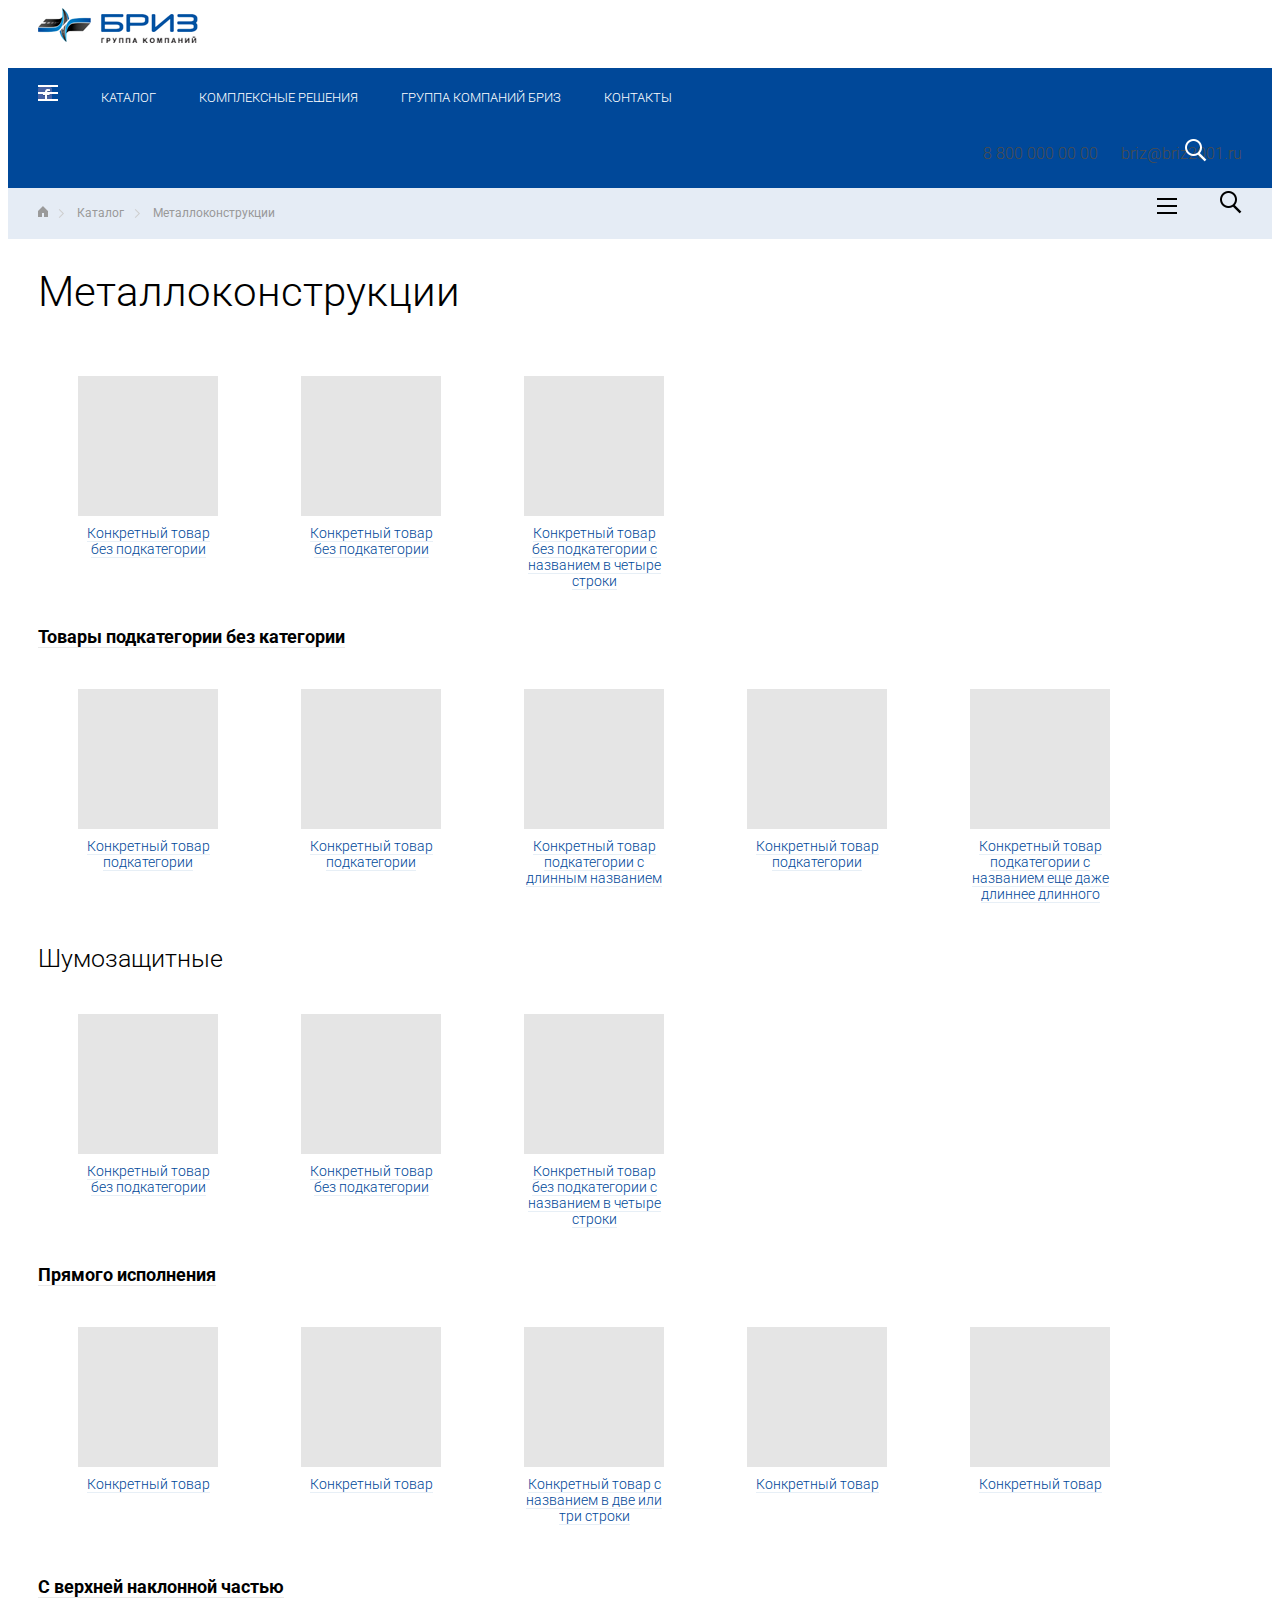
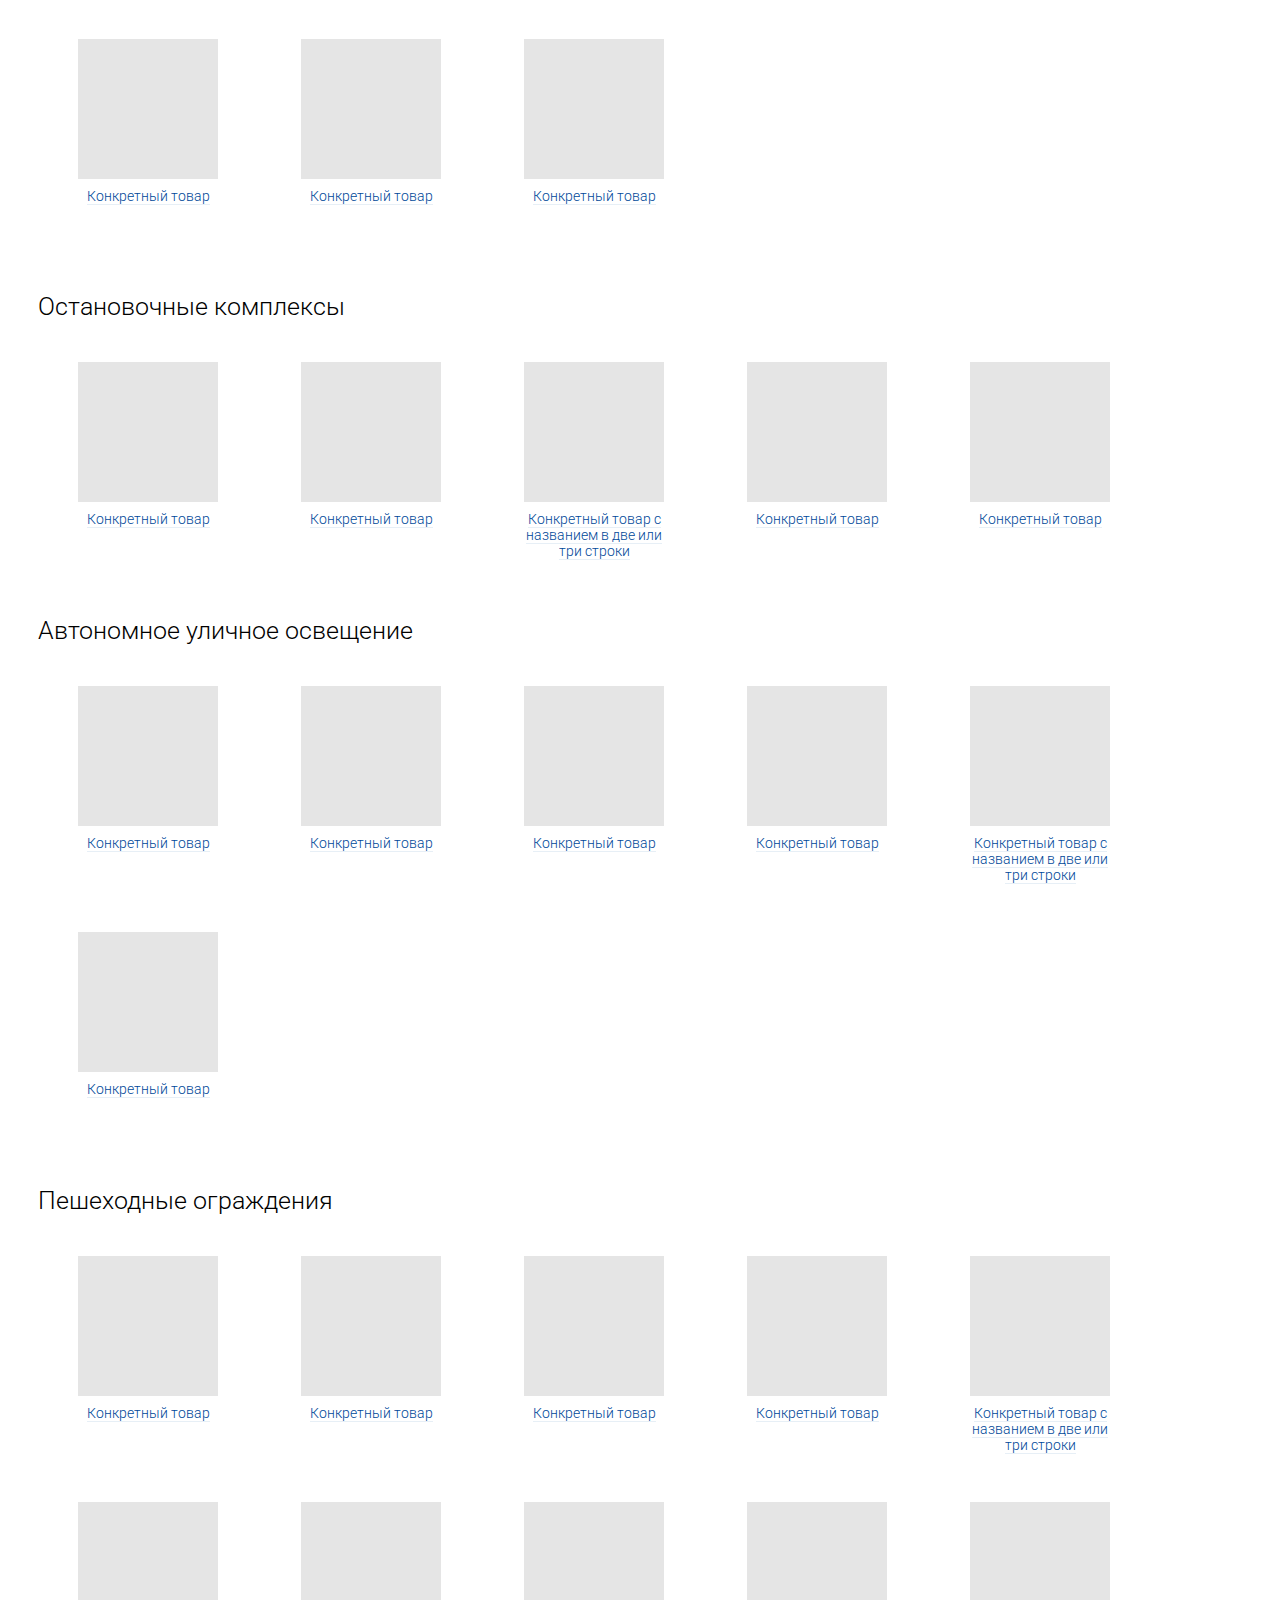
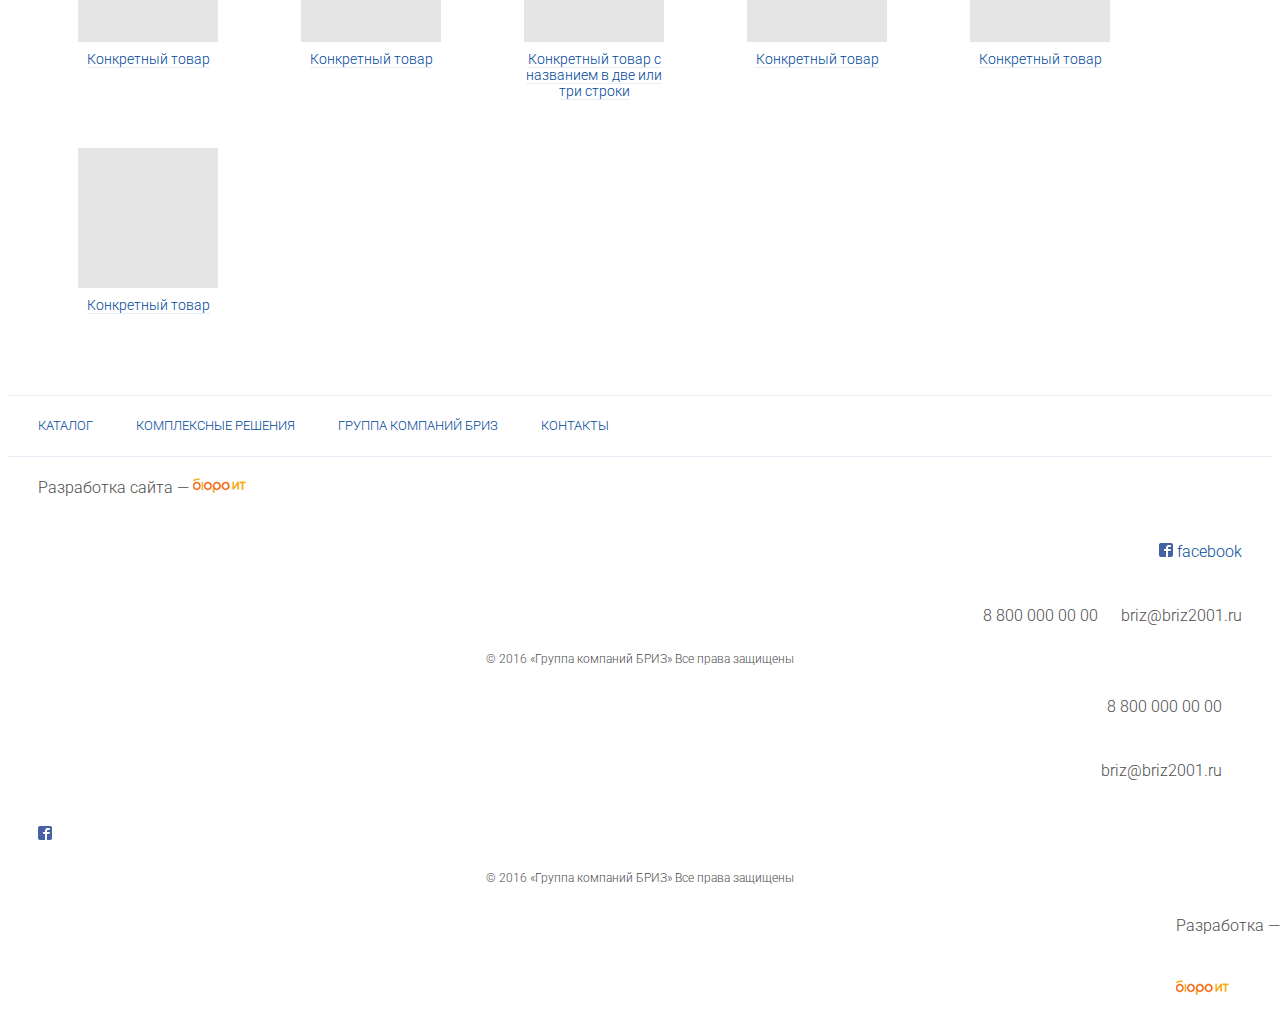
==== commit 49fdd925: "обновил шапку и подвал по всех страницах" ====
--- a/catalog-in.html
+++ b/catalog-in.html
@@ -9,6 +9,8 @@
     <link href="https://fonts.googleapis.com/css?family=Roboto:300,400,500,700,900&subset=cyrillic,cyrillic-ext,latin-ext" rel="stylesheet">
     <link href="https://fonts.googleapis.com/css?family=Roboto+Slab:100,300,400,700&subset=cyrillic,cyrillic-ext,latin-ext" rel="stylesheet">
     <script src="https://cdnjs.cloudflare.com/ajax/libs/jquery/2.2.4/jquery.min.js"></script>
+    <link rel="stylesheet" href="jquery-ui-1.12.0.custom/jquery-ui.min.css">
+    <script src="jquery-ui-1.12.0.custom/jquery-ui.min.js"></script>
     <!-- Latest compiled and minified CSS -->
     <link rel="stylesheet" href="https://maxcdn.bootstrapcdn.com/bootstrap/3.3.6/css/bootstrap.min.css" integrity="sha384-1q8mTJOASx8j1Au+a5WDVnPi2lkFfwwEAa8hDDdjZlpLegxhjVME1fgjWPGmkzs7" crossorigin="anonymous">
     <!-- Latest compiled and minified JavaScript -->
@@ -31,8 +33,8 @@
                                 <a href="https://ru-ru.facebook.com/%D0%93%D1%80%D1%83%D0%BF%D0%BF%D0%B0-%D0%BA%D0%BE%D0%BC%D0%BF%D0%B0%D0%BD%D0%B8%D0%B9-%D0%91%D0%A0%D0%98%D0%97-246158192203639/"><img src="img/fb__icon.png">facebook</a>
                             </div>
                             <div class="header__top__info__contacts col-md-8 col-xs-8 hidden-xs">
-                                <p class="header__top__info__contacts__number"><a href="tel:+78000000000" class="tellink">8&nbsp;800&nbsp;000&nbsp;00&nbsp;00</a>
-                                <p class="header__top__info__contacts__email"><a href="mailto:briz@briz2001.ru" class="emaillink">briz@briz2001.ru</a>
+                                <div class="header__top__info__contacts__number"><a href="tel:+78000000000" class="tellink">8&nbsp;800&nbsp;000&nbsp;00&nbsp;00</a></div>
+                                <div class="header__top__info__contacts__email"><a href="mailto:briz@briz2001.ru" class="emaillink">briz@briz2001.ru</a></div>
                             </div>
                         </div>
                         <div class="header__top__buttons col-xs-6 visible-xs-inline-block">
@@ -60,10 +62,12 @@
                         <div class="header__menu__dropdown row">
                             <div class="header__menu__dropdown__search">
                                 <form action="" class="col-md-12">
-                                    <input type="text" placeholder="Найти">
+                                    <input data-head-search="" type="text" placeholder="Найти">
                                 </form>
                             </div>
                             <div class="header__menu__dropdown__catalog col-md-12">
+                                <ul id="ac-main"></ul>
+
                                 <h4>Каталог</h4>
                                 <div class="col-md-4 col-sm-6">
                                     <ul>
@@ -74,47 +78,43 @@
                                         <li><a href="#">Монтаж</a></li>
                                     </ul>
                                     <ul>
-                                        <li class="li__header"><a href="#">Дорожно-знаковая информация</a></li>
-                                        <li><a href="#">Знаки</a></li>
-                                        <li><a href="#">Конструктив</a></li>
-                                        <li><a href="#">Электронно-импульсная продукция</a></li>
-                                        <li><a href="#">Монтаж</a></li>
-                                    </ul>
-                                    <ul>
-                                        <li class="li__header"><a href="#">Дорожно-знаковая информация</a></li>
-                                        <li><a href="#">Знаки</a></li>
-                                        <li><a href="#">Конструктив</a></li>
-                                        <li><a href="#">Электронно-импульсная продукция</a></li>
-                                        <li><a href="#">Монтаж</a></li>
+                                        <li class="li__header"><a href="#">Светофорное регулирование</a></li>
+                                        <li><a href="#">Строительство</a></li>
+                                        <li><a href="#">Содержание</a></li>
+                                        <li><a href="#">Автоматизированная система управления дорожного движения (АСУДД)</a></li>
+                                        <li><a href="#">Светофорные объекты</a></li>
                                     </ul>
                                 </div>
                                 <div class="col-md-4  col-sm-6">
                                     <ul>
                                         <li class="li__header"><a href="#">Разметка дорог и парковок</a></li>
-                                        <li><a href="#">Знаки</a></li>
-                                        <li><a href="#">Конструктив</a></li>
-                                        <li><a href="#">Электронно-импульсная продукция</a></li>
-                                        <li><a href="#">Монтаж</a></li>
-                                    </ul>
-                                    <ul>
-                                        <li class="li__header"><a href="#">Дорожно-знаковая информация</a></li>
-                                        <li><a href="#">Знаки</a></li>
-                                        <li><a href="#">Конструктив</a></li>
-                                        <li><a href="#">Электронно-импульсная продукция</a></li>
-                                        <li><a href="#">Монтаж</a></li>
+                                        <li><a href="#">Автомобильные дороги и аэродромы</a></li>
+                                        <li><a href="#">Парковки</a></li>
+                                        <li><a href="#">Демаркировка</a></li>
+                                    </ul>
+                                    <ul>
+                                        <li class="li__header"><a href="#">Средства организации дорожного движения</a></li>
+                                        <li><a href="#">Катафот</a></li>
+                                        <li><a href="#">Искуственные неровности</a></li>
+                                        <li><a href="#">Прочее</a></li>
                                     </ul>
                                 </div>
                                 <div class="col-md-4  col-sm-6">
                                     <ul>
-                                        <li class="li__header"><a href="#">Дорожно-знаковая информация</a></li>
-                                        <li><a href="#">Знаки</a></li>
-                                        <li><a href="#">Конструктив</a></li>
-                                        <li><a href="#">Электронно-импульсная продукция</a></li>
-                                        <li><a href="#">Монтаж</a></li>
+                                        <li class="li__header"><a href="#">Битумно-полимерная пластика</a></li>
+                                    </ul>
+                                    <ul>
+                                        <li class="li__header"><a href="#">Металлоконструкции</a></li>
+                                        <li><a href="#">Шумозащитные экраны</a></li>
+                                        <li><a href="#">Остановочные комплексы</a></li>
+                                        <li><a href="#">Автономное уличное освещение</a></li>
+                                        <li><a href="#">Пешеходные ограждения</a></li>
+                                        <li><a href="#">Монтаж металлоизделий</a></li>
+                                        <li><a href="#">Товары народного потребления</a></li>
                                     </ul>
                                 </div>
                                 <h4>Комплексные решения</h4>
-                                <h4>Группа компаний "Бриз"</h4>
+                                <h4>Группа компаний &laquo;Бриз&raquo;</h4>
                                 <div class="col-md-4">
                                     <ul>
                                         <li class="li__header"><a href="#">Бриз-Центр</a></li>
@@ -411,34 +411,34 @@
                                     <a href="https://ru-ru.facebook.com/%D0%93%D1%80%D1%83%D0%BF%D0%BF%D0%B0-%D0%BA%D0%BE%D0%BC%D0%BF%D0%B0%D0%BD%D0%B8%D0%B9-%D0%91%D0%A0%D0%98%D0%97-246158192203639/"><img src="img/fb__icon.png">&nbsp;facebook</a>
                                 </div>
                                 <div class="footer__copyright__contacts__email col-md-8 col-sm-8">
-                                    <p><a href="tel:+78000000000" class="tellink">8&nbsp;800&nbsp;000&nbsp;00&nbsp;00</a></p>
-                                    <p><a href="mailto:briz@briz2001.ru" class="emaillink">briz@briz2001.ru</a></p>
+                                    <a href="tel:+78000000000" class="tellink">8&nbsp;800&nbsp;000&nbsp;00&nbsp;00</a>
+                                    <a href="mailto:briz@briz2001.ru" class="emaillink">briz@briz2001.ru</a>
                                 </div>
                             </div>
                         </div>
                         <div class="hidden-xs">
-                            <div class="footer__copyright__briz col-md-12">
-                                <p>&copy; 2016 &laquo;Группа компаний БРИЗ&raquo; Все права защищены</p>
+                            <div class="footer__copyright__briz col-md-12 col-sm-12">
+                                &copy; 2016 &laquo;Группа компаний БРИЗ&raquo; Все права защищены
                             </div>
                         </div>
                         <div class="hidden-sm hidden-md hidden-lg">
                             <div class="footer__copyright__contacts__email col-xs-5">
-                                <p><a href="tel:+78000000000" class="tellink">8&nbsp;800&nbsp;000&nbsp;00&nbsp;00</a></p>
+                                <a href="tel:+78000000000" class="tellink">8&nbsp;800&nbsp;000&nbsp;00&nbsp;00</a>
                             </div>
                             <div class="footer__copyright__contacts__email col-xs-5" id="ftel">
-                                <p><a href="mailto:briz-centr@briz2001.ru" class="emaillink">briz@briz2001.ru</a></p>
+                                <a href="mailto:briz-centr@briz2001.ru" class="emaillink">briz@briz2001.ru</a>
                             </div>
                             <div class="footer__copyright__contacts__fb col-xs-2">
-                                    <a href="https://ru-ru.facebook.com/%D0%93%D1%80%D1%83%D0%BF%D0%BF%D0%B0-%D0%BA%D0%BE%D0%BC%D0%BF%D0%B0%D0%BD%D0%B8%D0%B9-%D0%91%D0%A0%D0%98%D0%97-246158192203639/"><img src="img/fb__icon.png" alt=""></a>
+                                <a href="https://ru-ru.facebook.com/%D0%93%D1%80%D1%83%D0%BF%D0%BF%D0%B0-%D0%BA%D0%BE%D0%BC%D0%BF%D0%B0%D0%BD%D0%B8%D0%B9-%D0%91%D0%A0%D0%98%D0%97-246158192203639/"><img src="img/fb__icon.png" alt=""></a>
                             </div>
                         </div>
                         <div class="hidden-sm hidden-md hidden-lg">
                             <div class="footer__copyright__briz col-xs-8">
-                                <p>&copy; 2016 &laquo;Группа компаний БРИЗ&raquo; Все права защищены<p>
+                                <div class="briz-m-wrapper">&copy; 2016 &laquo;Группа компаний БРИЗ&raquo; Все права защищены</div>
                             </div>
                             <div class="footer__copyright__bureauit col-xs-4" id="f-mob-crb">
-                                <div><p>Разработка &mdash;<br>
-                                <a href="http://bureauit.ru/"><img src="img/footer__bureauit.png"></a></p>
+                                <div>Разработка &mdash;<br>
+                                <a href="http://bureauit.ru/"><img src="img/footer__bureauit.png"></a>
                                 </div>
                             </div>
                         </div>
@@ -449,6 +449,7 @@
     </div>
     <script>
         $(document.body).ready(function () {
+
             $('.header__menu__hamburger, .header__menu__search, .header__menu__dropdown__close, .header__top__buttons').click(function () {
                 $('.header__menu__dropdown').slideToggle('slow', function () {
                     if ($(this).is(":visible")) {
@@ -458,6 +459,28 @@
                     }
                 });
             });
+
+            //массив объектов
+            availableTags = [
+                {label:"Испанский", value:"es"},
+                {label:"Итальянский", value:"it"},
+                {label:"Английский", value:"en"},
+                {label:"Англиканский", value:"an"},
+                {label:"Китайский", value:"zh"},
+                {label:"Русский", value:"ru"}
+            ];
+
+            // задаем массив в качестве источника слов для автозаполнения.
+            $("[data-head-search]").autocomplete({
+                source: availableTags, 
+                open: function() {
+                    $(this)
+                        .autocomplete("widget")
+                        .appendTo("#ac-main")
+                        .css("position", "static");
+                }
+            });
+
         });
     </script>
 </body>
--- a/css/style.css
+++ b/css/style.css
@@ -28,7 +28,6 @@
   font-size: 14px;
   font-weight: 700;
   line-height: 1.429;
-  font-weight: 300;
 }
 body p {
   font-size: 14px;
@@ -83,6 +82,9 @@
 .redtext {
   color: #ea6d62;
 }
+.blacktext {
+  color: #000;
+}
 .tellink {
   border-bottom: none;
 }
@@ -103,14 +105,6 @@
     border-bottom: none !important;
   }
 }
-.tellink {
-  border-bottom: none;
-}
-@media (min-width: 481px) {
-  .tellink {
-    color: #000 !important;
-  }
-}
 .emaillink {
   border-bottom: none;
 }
@@ -119,14 +113,13 @@
   border-bottom-color: rgba(248, 201, 196, 0.3);
 }
 .rotate {
-  -moz-transition: all 2s linear;
   -webkit-transition: all 2s linear;
   transition: all 2s linear;
 }
 .rotate.down {
-  -moz-transform: rotate(180deg);
   -webkit-transform: rotate(180deg);
-  transform: rotate(180deg);
+  -ms-transform: rotate(180deg);
+      transform: rotate(180deg);
 }
 input[type="text"]:focus,
 input[type="button"]:focus,
@@ -182,6 +175,15 @@
   background-image: url(../img/breadcrumb__arrow.png);
   background-position: center right;
   background-repeat: no-repeat;
+}
+@media (max-width: 767px) {
+  .breadcrumbs {
+    padding-top: 10px;
+    padding-bottom: 10px;
+  }
+  .breadcrumbs li {
+    line-height: 20px;
+  }
 }
 .header a {
   border-bottom: none;
@@ -231,19 +233,26 @@
   text-align: right;
   padding-right: 0;
 }
-.header__top__info__contacts p {
+.header__top__info__contacts__number {
   font-size: 16px;
-  color: #4c4c4c;
+  color: #4d4d4d;
   margin-bottom: 0px;
   display: inline-block;
 }
-.header__top__info__contacts p:nth-child(2) {
+.header__top__info__contacts__number a:link {
+  color: #4d4d4d;
+}
+.header__top__info__contacts__email {
+  font-size: 16px;
+  color: #4d4d4d;
+  margin-bottom: 0px;
+  display: inline-block;
   margin-left: 20px;
 }
-.header__top__info__contacts a:link {
-  color: #4c4c4c;
-}
-.header__top__info__contacts a:hover {
+.header__top__info__contacts__email a:link {
+  color: #4d4d4d;
+}
+.header__top__info__contacts__email a:hover {
   color: #e74c3c;
   border-bottom-color: rgba(248, 201, 196, 0.3);
 }
@@ -302,11 +311,12 @@
 @media (max-width: 625px) {
   .header__menu nav li {
     padding: 0 20px;
+    line-height: 40px;
   }
 }
 @media (max-width: 480px) {
   .header__menu nav li {
-    padding: 0 0;
+    padding: 0 5px;
     margin-right: 10px;
     line-height: 10px;
   }
@@ -373,7 +383,7 @@
   display: none;
 }
 .header__menu__dropdown input[type="text"] {
-  margin-top: 30px;
+  margin-top: 17px;
   font-weight: 300;
   font-size: 25px;
   color: #ffffff;
@@ -385,7 +395,7 @@
   border-style: none;
   border-bottom: 1px solid #80a4cc;
   width: 100%;
-  height: 50px;
+  height: 58px;
 }
 .header__menu__dropdown input[type="text"]::-webkit-input-placeholder {
   color: #ffffff;
@@ -403,16 +413,26 @@
   position: absolute;
   right: 0;
 }
+.header__menu__dropdown__catalog a:hover {
+  text-decoration: none;
+  color: rgba(255, 255, 255, 0.5);
+}
+.header__menu__dropdown__catalog #ac-main {
+  text-transform: none;
+}
+.header__menu__dropdown__catalog #ac-main ul li:not(:last-child) {
+  margin-bottom: 15px;
+}
 .header__menu__dropdown__catalog h4 {
   clear: both;
-  padding-bottom: 25px;
+  padding-bottom: 11px;
   text-transform: none;
   margin: 0;
-  margin-top: 60px;
+  margin-top: 46px;
   font-weight: 300;
   font-size: 25px;
-  border-bottom: 1px solid #80a4cc;
-  margin-bottom: 20px;
+  border-bottom: 1px solid rgba(128, 164, 204, 0.2);
+  margin-bottom: 15px;
 }
 .header__menu__dropdown__catalog > div {
   padding: 0;
@@ -420,7 +440,7 @@
 .header__menu__dropdown__catalog ul {
   padding: 0px;
   padding-right: 20px;
-  margin-bottom: 50px;
+  margin-bottom: 40px;
 }
 .header__menu__dropdown__catalog ul li {
   list-style: none;
@@ -432,7 +452,7 @@
   color: #ffffff;
 }
 .header__menu__dropdown__catalog ul li:not(:last-child) {
-  margin-bottom: 30px;
+  margin-bottom: 25px;
 }
 .header__menu__dropdown__catalog ul .li__header {
   text-transform: none;
@@ -442,6 +462,10 @@
 .header__menu__dropdown__catalog ul .li__header a {
   font-size: 18px;
   color: #ffffff;
+}
+.header__menu__dropdown__catalog ul .li__header a:hover {
+  text-decoration: none;
+  color: rgba(255, 255, 255, 0.5);
 }
 .content {
   /*&__section-item {
@@ -462,6 +486,322 @@
 		}
 	}*/
 }
+.content .carousel .item {
+  background-color: #e5ecf5;
+}
+.content .carousel .item .solution-image {
+  width: 52%;
+}
+@media (max-width: 767px) {
+  .content .carousel .item .solution-image {
+    width: 100%;
+  }
+}
+.content .carousel .item .solution-image img {
+  margin-bottom: 13px;
+  width: 100%;
+}
+.content .carousel .item .solution-image figcaption {
+  width: 90%;
+  text-align: center;
+  font-size: 12px;
+  margin-left: auto;
+  margin-right: auto;
+}
+.content .carousel .carousel-control.right {
+  background-image: none;
+  opacity: 1;
+}
+.content .carousel .carousel-control.right:link {
+  border-bottom: none;
+}
+.content .carousel .carousel-control.right:hover {
+  border-bottom: none;
+  opacity: 0.5;
+}
+.content .carousel .carousel-control.right:visited {
+  border-bottom: none;
+}
+@media (max-width: 767px) {
+  .content .carousel .carousel-control.right {
+    opacity: 0.5;
+  }
+  .content .carousel .carousel-control.right:hover {
+    opacity: 1;
+  }
+}
+.content .carousel .chevron {
+  position: absolute;
+  top: 16.3%;
+}
+@media (max-width: 589px) {
+  .content .carousel .chevron {
+    top: 13.3%;
+  }
+}
+@media (max-width: 490px) {
+  .content .carousel .chevron {
+    top: 11.3%;
+  }
+}
+@media (max-width: 409px) {
+  .content .carousel .chevron {
+    top: 11.3%;
+  }
+}
+@media (max-width: 398px) {
+  .content .carousel .chevron {
+    top: 10.3%;
+  }
+}
+@media (max-width: 361px) {
+  .content .carousel .chevron {
+    top: 12%;
+  }
+}
+@media (max-width: 346px) {
+  .content .carousel .chevron {
+    top: 11.5%;
+  }
+}
+@media (max-width: 344px) {
+  .content .carousel .chevron {
+    top: 10.5%;
+  }
+}
+.content .carousel .chevron-left {
+  left: 5%;
+}
+.content .carousel .chevron-right {
+  right: 5%;
+}
+.content .carousel .chevron-right img {
+  margin-bottom: 10px;
+}
+.content .carousel .chevron-right figcaption {
+  font-size: 12px;
+  color: #000;
+  font-style: italic;
+}
+@media (max-width: 767px) {
+  .content .carousel .chevron-right figcaption {
+    background-color: #fff;
+    border-radius: 25px;
+  }
+}
+.content__complex__intro {
+  text-align: center;
+  padding-bottom: 30px;
+  padding-top: 96px;
+}
+.content__complex__intro__title {
+  padding-bottom: 28px;
+}
+.content__complex__intro__title h1 {
+  font-size: 62px;
+  text-transform: uppercase;
+  font-weight: 100;
+  letter-spacing: 2px;
+}
+@media (max-width: 550px) {
+  .content__complex__intro__title h1 {
+    font-size: 48px;
+  }
+}
+@media (max-width: 480px) {
+  .content__complex__intro__title h1 {
+    font-size: 33px;
+  }
+}
+.content__complex__intro__text {
+  width: 63%;
+  margin-bottom: 48px;
+}
+@media (max-width: 480px) {
+  .content__complex__intro__text {
+    width: 100%;
+  }
+}
+.content__complex__objects {
+  padding-top: 10px;
+  padding-bottom: 36px;
+  background-color: #e5ecf5;
+}
+.content__complex__objects__title h1 {
+  font-size: 42px;
+  border-bottom: 1px solid #b7cbe3;
+  padding-bottom: 21px;
+  margin-bottom: 13px;
+}
+.content__complex__objects__name h2 {
+  margin-bottom: 32px;
+  width: 67%;
+}
+@media (max-width: 767px) {
+  .content__complex__objects__name h2 {
+    width: 100%;
+  }
+}
+.content__complex__objects__descr {
+  padding-top: 12px;
+}
+.content__complex__objects__descr__title {
+  margin-left: 0;
+  margin-right: 0;
+}
+.content__complex__objects__descr__text {
+  margin-left: 0;
+  margin-right: 0;
+}
+.content__complex__objects__descr__text__column {
+  padding-left: 0;
+}
+.content__complex__objects__descr__text__column h5 {
+  margin-bottom: 1px;
+}
+.content__complex__objects__descr__text__column p {
+  color: #666;
+  margin-bottom: 20px;
+}
+.content__complex__objects__descr__text__column:nth-last-child(1) p {
+  color: #000;
+  font-weight: 400;
+  font-style: italic;
+}
+.content__complex__objects__descr__components {
+  margin-left: 0;
+  margin-right: 0;
+}
+.content__complex__objects__descr__components h3 {
+  margin-top: 2px;
+  margin-bottom: 24px;
+}
+.content__complex__objects__descr__components__item {
+  padding-left: 0;
+  margin-bottom: 15px;
+}
+@media (max-width: 589px) {
+  .content__complex__objects__descr__components__item {
+    margin-right: 40px;
+  }
+}
+@media (max-width: 480px) {
+  .content__complex__objects__descr__components__item {
+    margin-right: 50px;
+  }
+}
+.content__complex__objects__descr__components__item figure {
+  width: auto;
+}
+.content__complex__objects__descr__components__item img {
+  margin-bottom: 7px;
+}
+.content__complex__other-solutions {
+  padding-top: 30px;
+  margin-left: 0;
+  margin-right: 0;
+  padding-left: 0;
+  padding-right: 0;
+}
+.content__complex__other-solutions figure {
+  text-align: left;
+}
+.content__complex__other-solutions figcaption {
+  text-align: left;
+}
+.content__complex__other-solutions__prev {
+  text-align: left;
+  padding-left: 0;
+  padding-right: 0;
+}
+.content__complex__other-solutions__prev__nav {
+  padding-left: 0;
+  padding-right: 0;
+  left: 0;
+  top: 166px;
+}
+.content__complex__other-solutions__prev__nav p {
+  position: relative;
+  text-align: left;
+  margin-bottom: 0;
+  font-family: 'Arial', sans-serif;
+  font-size: 12px;
+}
+.content__complex__other-solutions__prev__item {
+  font-size: 12px;
+  padding-right: 0;
+}
+.content__complex__other-solutions__prev__item figure img {
+  margin-bottom: 7px;
+}
+.content__complex__other-solutions__prev__item h5 {
+  text-transform: uppercase;
+  font-size: 10px;
+  font-weight: 700;
+}
+.content__complex__other-solutions__prev__item h5 a:link {
+  text-decoration: none;
+  color: #000;
+  border-bottom: 1px solid;
+  border-bottom-color: rgba(0, 0, 0, 0.2);
+}
+.content__complex__other-solutions__prev__item h5 a:hover {
+  text-decoration: none;
+  border-bottom: none;
+}
+.content__complex__other-solutions__prev__item h5 a:visited {
+  text-decoration: none;
+  border-bottom: none;
+}
+.content__complex__other-solutions__next {
+  text-align: left;
+  padding-left: 0;
+  padding-right: 0;
+}
+.content__complex__other-solutions__next__nav {
+  padding-bottom: 5px;
+  padding-right: 0px;
+  padding-left: 0;
+  right: 0;
+  bottom: 0;
+  position: absolute;
+}
+.content__complex__other-solutions__next__nav p {
+  position: relative;
+  text-align: right;
+  margin-bottom: 0;
+  font-family: 'Arial', sans-serif;
+  font-size: 12px;
+}
+.content__complex__other-solutions__next__item {
+  font-size: 12px;
+  padding-right: 0;
+}
+.content__complex__other-solutions__next__item figure img {
+  margin-bottom: 7px;
+}
+.content__complex__other-solutions__next__item h5 {
+  text-transform: uppercase;
+  font-size: 10px;
+  font-weight: 700;
+}
+.content__complex__other-solutions__next__item h5 a:link {
+  text-decoration: none;
+  color: #000;
+  border-bottom: 1px solid;
+  border-bottom-color: rgba(0, 0, 0, 0.2);
+}
+.content__complex__other-solutions__next__item h5 a:hover {
+  text-decoration: none;
+  border-bottom: none;
+}
+.content__complex__other-solutions__next__item h5 a:visited {
+  text-decoration: none;
+  border-bottom: none;
+}
+.content__complex__other-solutions__next__item figcaption {
+  padding-right: 9px;
+}
 .content__accordion-menu {
   margin-top: 38px;
   text-transform: uppercase;
@@ -609,14 +949,26 @@
 }
 .content__typical__text table {
   margin-bottom: 24px;
+  max-width: 100%;
+  border-left: none;
+}
+@media (max-width: 768px) {
+  .content__typical__text table {
+    overflow-x: auto;
+    display: block;
+  }
 }
 .content__typical__text table th {
   font-weight: 300;
   padding-bottom: 4px;
   padding-right: 23px;
 }
+.content__typical__text table tr td {
+  max-width: 110px;
+}
 .content__typical__text table tr td:nth-child(1) {
   padding-right: 15px;
+  max-width: 400px;
 }
 .content__typical__text table tr:nth-child(odd) {
   border-bottom: 1px solid #ccc;
@@ -692,7 +1044,7 @@
   display: inline-block;
   width: 70%;
   padding-right: 0;
-  padding-left: 0;
+  padding-left: 0
   /* making 24/7 tech support button */
 }
 .content__contacts__item__descr__value #alldayhelp {
@@ -860,6 +1212,7 @@
   margin-right: 0;
   padding-left: 0;
   padding-right: 0;
+  padding-bottom: 36px;
 }
 .content__news-one__other-news figure {
   text-align: left;
@@ -875,6 +1228,20 @@
   font-weight: 700;
   text-transform: uppercase;
 }
+.content__news-one__other-news figcaption h5 a:link {
+  text-decoration: none;
+  color: #000;
+  border-bottom: 1px solid;
+  border-bottom-color: rgba(0, 0, 0, 0.2);
+}
+.content__news-one__other-news figcaption h5 a:hover {
+  text-decoration: none;
+  border-bottom: none;
+}
+.content__news-one__other-news figcaption h5 a:visited {
+  text-decoration: none;
+  border-bottom: none;
+}
 .content__news-one__other-news__prev {
   text-align: left;
   padding-left: 0;
@@ -902,6 +1269,20 @@
   text-transform: uppercase;
   font-size: 10px;
   font-weight: 700;
+}
+.content__news-one__other-news__prev__news h5 a:link {
+  text-decoration: none;
+  color: #000;
+  border-bottom: 1px solid;
+  border-bottom-color: rgba(0, 0, 0, 0.2);
+}
+.content__news-one__other-news__prev__news h5 a:hover {
+  text-decoration: none;
+  border-bottom: none;
+}
+.content__news-one__other-news__prev__news h5 a:visited {
+  text-decoration: none;
+  border-bottom: none;
 }
 .content__news-one__other-news__next {
   text-align: left;
@@ -960,6 +1341,20 @@
   font-size: 10px;
   font-weight: 700;
 }
+.content__other-companies__name h5 a:link {
+  text-decoration: none;
+  color: #000;
+  border-bottom: 1px solid;
+  border-bottom-color: rgba(0, 0, 0, 0.2);
+}
+.content__other-companies__name h5 a:hover {
+  text-decoration: none;
+  border-bottom: none;
+}
+.content__other-companies__name h5 a:visited {
+  text-decoration: none;
+  border-bottom: none;
+}
 .content__other-companies__name:nth-child(3) {
   text-align: right;
 }
@@ -1036,6 +1431,11 @@
   margin-top: 37px;
   margin-bottom: 0;
 }
+@media (max-width: 767px) {
+  .content__company-one__about__quoteauthor__job p {
+    margin-bottom: 0;
+  }
+}
 .content__company-one__about__quoteauthor__img {
   vertical-align: bottom;
   display: table-cell;
@@ -1045,6 +1445,11 @@
 .content__company-one__about__quoteauthor__img img {
   width: 84%;
   margin-right: 5px;
+}
+@media (max-width: 767px) {
+  .content__company-one__about__quoteauthor__img img {
+    width: 56%;
+  }
 }
 .content__company-one__about__docs {
   border: 1px solid #e5ecf5;
@@ -1121,6 +1526,13 @@
   font-size: 13px;
   margin-left: 0;
   margin-right: 0;
+}
+.content__descr__img__secondary a:link {
+  color: #000;
+}
+.content__descr__img__secondary a:visited {
+  text-decoration: none;
+  color: #000;
 }
 .content__descr__img__secondary__item {
   padding-left: 0;
@@ -1202,9 +1614,6 @@
   background-color: #fafbfd;
   margin-bottom: 35px;
 }
-.content__form #test {
-  width: 40%;
-}
 .content__form label {
   margin-left: 10px;
   margin-right: 22px;
@@ -1214,6 +1623,56 @@
   padding: 0 20px;
   padding-top: 25px;
   font-weight: 300;
+}
+.content__form__content .customer-type {
+  display: inline-block;
+}
+.content__form__content .customer-type input[type=radio]:not(old) {
+  width: 2em;
+  margin: 0;
+  padding: 0;
+  font-size: 1em;
+  opacity: 0;
+}
+.content__form__content .customer-type input[type=radio]:not(old) + label {
+  display: inline-block;
+  margin-left: -2em;
+  line-height: 1.5em;
+}
+.content__form__content .customer-type input[type=radio]:not(old) + label > span {
+  display: inline-block;
+  width: 21px;
+  height: 21px;
+  margin: 0.25em 0.5em 0.25em 0.25em;
+  border: 0.1px solid #8fafd2;
+  border-radius: 1em;
+  background: #fff;
+  background-image: #004899;
+  vertical-align: bottom;
+}
+.content__form__content .customer-type input[type=radio]:not(old):checked + label > span {
+  background-image: #004899;
+}
+.content__form__content .customer-type input[type=radio]:not(old):checked + label > span > span {
+  display: block;
+  width: 9px;
+  height: 9px;
+  margin: 1px;
+  border: 1px solid #004899;
+  border-radius: 9999999px;
+  background: #004899;
+  background-image: #004899;
+  margin-left: auto;
+  margin-right: auto;
+  margin-top: 5px;
+}
+@media (max-width: 480px) {
+  .content__form__content .customer-type {
+    display: block;
+  }
+  .content__form__content .customer-type div:nth-last-of-type(1) {
+    margin-bottom: 20px;
+  }
 }
 .content__form__button {
   padding: 0;
@@ -1234,6 +1693,11 @@
   color: #004899;
   text-transform: uppercase;
 }
+.content__catalog-item {
+  margin-left: auto;
+  margin-right: auto;
+  padding-bottom: 75px;
+}
 .content__rightbar {
   padding-right: 0;
   padding-left: 0;
@@ -1241,7 +1705,7 @@
 }
 .content__rightbar__producer {
   border: 1px solid #e5ecf5;
-  margin-bottom: 15px;
+  margin-bottom: 30px;
 }
 .content__rightbar__producer__info {
   padding: 5px 20px 14px 20px;
@@ -1295,7 +1759,7 @@
 }
 .content__rightbar__docs {
   padding: 5px 20px 10px 20px;
-  margin-bottom: 15px;
+  margin-bottom: 40px;
 }
 .content__rightbar__docs h5 {
   font-size: 10px;
@@ -1322,6 +1786,7 @@
   text-transform: uppercase;
   color: #fff;
   background-color: #2a5696;
+  margin-left: 2px;
 }
 .content__rightbar__docs__item__name .ppttype {
   font-size: 10px;
@@ -1329,6 +1794,7 @@
   text-transform: uppercase;
   color: #fff;
   background-color: #d04424;
+  margin-left: 2px;
 }
 .content__rightbar__docs__item__name .exltype {
   font-size: 10px;
@@ -1336,6 +1802,7 @@
   text-transform: uppercase;
   color: #fff;
   background-color: #1d7044;
+  margin-left: 2px;
 }
 .content__rightbar__docs__item__name .pdftype {
   font-size: 10px;
@@ -1343,6 +1810,7 @@
   text-transform: uppercase;
   color: #fff;
   background-color: #d70a0a;
+  margin-left: 2px;
 }
 .content__rightbar__docs__item__size {
   font-weight: 300;
@@ -1365,7 +1833,7 @@
   font-weight: 300;
 }
 .content__rightbar__mention {
-  margin-bottom: 15px;
+  margin-bottom: 40px;
 }
 .content__rightbar__mention img {
   width: 100%;
@@ -1377,6 +1845,7 @@
   margin: 10px 20px 7px 20px;
 }
 .content__rightbar__mention h5 a:link {
+  color: #000;
   text-decoration: none;
   border-bottom: none;
 }
@@ -1399,10 +1868,15 @@
 }
 .content__other-items {
   padding-top: 50px;
-  margin-left: 0;
-  margin-right: 0;
-  padding-left: 0;
-  padding-right: 0;
+  margin-left: auto;
+  margin-right: auto;
+  padding-left: 0;
+  padding-right: 0;
+  padding-bottom: 30px;
+}
+.content__other-items-wrapper {
+  margin-left: auto;
+  margin-right: auto;
 }
 .content__other-items figure {
   text-align: center;
@@ -1418,15 +1892,15 @@
 .content__other-items__prev__nav {
   padding-left: 0;
   padding-right: 0;
-  font-family: 'Arial', sans-serif;
-  font-size: 12px;
   left: 0;
-  top: 186px;
+  top: 190px;
 }
 .content__other-items__prev__nav p {
   position: relative;
   text-align: left;
   margin-bottom: 0;
+  font-family: 'Arial', sans-serif;
+  font-size: 12px;
 }
 .content__other-items__prev__item {
   font-size: 12px;
@@ -1437,6 +1911,20 @@
   font-size: 10px;
   font-weight: 700;
 }
+.content__other-items__prev__item h5 a:link {
+  text-decoration: none;
+  color: #000;
+  border-bottom: 1px solid;
+  border-bottom-color: rgba(0, 0, 0, 0.2);
+}
+.content__other-items__prev__item h5 a:hover {
+  text-decoration: none;
+  border-bottom: none;
+}
+.content__other-items__prev__item h5 a:visited {
+  text-decoration: none;
+  border-bottom: none;
+}
 .content__other-items__next {
   text-align: left;
   padding-left: 0;
@@ -1446,8 +1934,6 @@
   padding-bottom: 5px;
   padding-right: 0px;
   padding-left: 0;
-  font-family: 'Arial', sans-serif;
-  font-size: 12px;
   right: 0;
   bottom: 0;
   position: absolute;
@@ -1456,6 +1942,8 @@
   position: relative;
   text-align: right;
   margin-bottom: 0;
+  font-family: 'Arial', sans-serif;
+  font-size: 12px;
 }
 .content__other-items__next__item {
   font-size: 12px;
@@ -1465,6 +1953,20 @@
   text-transform: uppercase;
   font-size: 10px;
   font-weight: 700;
+}
+.content__other-items__next__item h5 a:link {
+  text-decoration: none;
+  color: #000;
+  border-bottom: 1px solid;
+  border-bottom-color: rgba(0, 0, 0, 0.2);
+}
+.content__other-items__next__item h5 a:hover {
+  text-decoration: none;
+  border-bottom: none;
+}
+.content__other-items__next__item h5 a:visited {
+  text-decoration: none;
+  border-bottom: none;
 }
 .content__other-items__next__item figcaption {
   padding-right: 9px;
@@ -1649,14 +2151,14 @@
 }
 .content__main-slide__columns__text__item a:link {
   color: #ffffff;
-  border-bottom: 1px solid #fff;
+  border-bottom: 1px solid rgba(255, 255, 255, 0.2);
 }
 .content__main-slide__columns__text__item a:hover {
   border-bottom: none;
 }
 .content__main-slide__columns__text__item a:visited {
   color: #ffffff;
-  border-bottom: 1px dotted #fff;
+  border-bottom: 1px dotted rgba(255, 255, 255, 0.2);
 }
 @media (max-width: 768px) {
   .content__main-slide__columns__text__item {
@@ -1744,6 +2246,18 @@
   padding-right: 0;
   margin-bottom: 15px;
 }
+.content__safe-drive__text a:link {
+  text-decoration: none;
+  border-bottom: none;
+}
+.content__safe-drive__text a:hover {
+  text-decoration: none;
+  border-bottom: none;
+}
+.content__safe-drive__text a:visited {
+  text-decoration: none;
+  border-bottom: none;
+}
 .content__safe-drive__text img {
   width: 100%;
 }
@@ -1765,11 +2279,12 @@
 }
 .content__group-company-geo p {
   font-size: 14px;
-  color: #808080;
+  color: #666;
 }
 .content__group-company-geo__main p:nth-child(2) {
   font-size: 18px;
   margin-bottom: 12px;
+  color: #000;
 }
 .content__group-company-geo__offices {
   padding-top: 30px;
@@ -1820,7 +2335,9 @@
 }
 @media (max-width: 991px) {
   .content__group-company-geo__map ol {
-    column-count: 2;
+    -webkit-column-count: 2;
+       -moz-column-count: 2;
+            column-count: 2;
   }
 }
 .content__group-company-geo__map ol li:nth-of-type(1) {
@@ -1846,7 +2363,6 @@
 }
 .content__main-news {
   background-color: #cedbec;
-  margin-bottom: -31px;
 }
 .content__main-news a:link {
   text-decoration: none;
@@ -2031,7 +2547,7 @@
 }
 .content__catalog-common__manufactor {
   margin-left: 0;
-  margin-right: 0;
+  margin-right: 0
   /*
         	display: flex;
         	flex: 1 1 auto;
@@ -2176,6 +2692,7 @@
   margin-left: 0;
   margin-right: 0;
   margin-top: 11px;
+  padding-bottom: 36px;
 }
 .content__news h1 {
   margin-bottom: 20px;
@@ -2207,6 +2724,7 @@
   text-decoration: none;
   color: #5c6875;
   border-bottom: none;
+  display: block;
 }
 .content__news__pagination__start a:visited {
   color: #5c6875;
@@ -2239,10 +2757,11 @@
   text-decoration: none;
   color: #5c6875;
   border-bottom: none;
+  display: block;
 }
 .content__news__pagination ul li:hover {
   color: #fff !important;
-  background-color: #004899;
+  background-color: rgba(0, 72, 153, 0.5);
 }
 .content__news__pagination ul li:hover a {
   color: #fff;
@@ -2268,6 +2787,12 @@
 }
 .content__news__pagination ul li:not( :nth-child(1)) {
   border-left-style: none;
+}
+.content__news__pagination ul .pagination-active {
+  background-color: #004899;
+}
+.content__news__pagination ul .pagination-active a {
+  color: #fff;
 }
 .content__news__more {
   margin-top: 30px;
@@ -2286,8 +2811,7 @@
   padding: 0px;
   margin-left: 0;
   margin-right: 0;
-  display: table;
-  height: auto;
+  min-height: 200px;
 }
 .content__news__item__date {
   display: inline-block;
@@ -2327,13 +2851,59 @@
   background-color: #fef2e5;
 }
 .content__news__item__inner {
+  display: table-cell;
+}
+.content__news__item__inner__text {
   padding: 10px 25px 15px 19px;
   vertical-align: top;
   position: relative;
-  height: auto;
-}
-@media (max-width: 767px) {
-  .content__news__item__inner {
+}
+@media (max-width: 549px) {
+  .content__news__item__inner__text {
+    width: 100%;
+    right: 0;
+    padding-right: 0;
+    padding-left: 0;
+  }
+}
+.content__news__item__inner__text__top {
+  padding-bottom: 20px;
+  margin-bottom: 20px;
+}
+@media (max-width: 676px) {
+  .content__news__item__inner__text__top {
+    padding-bottom: 50px;
+  }
+}
+.content__news__item__inner__text__top h4 {
+  margin-bottom: 4px;
+}
+.content__news__item__inner__text__top h4 a {
+  text-decoration: none;
+}
+.content__news__item__inner__text__top h4 a:link {
+  color: #000000;
+  border-bottom: none;
+}
+.content__news__item__inner__text__top h4 a:hover {
+  color: #e74c3c !important;
+  border-bottom-color: rgba(248, 201, 196, 0.3);
+}
+.content__news__item__inner__text__top h4 a:visited {
+  text-decoration: none;
+  color: #6a1b9a;
+}
+.content__news__item__inner__text__top p {
+  color: #666;
+}
+.content__news__item__inner__text__bottom {
+  margin-bottom: 15px;
+  position: absolute;
+  bottom: 0;
+  padding-right: 25px;
+}
+@media (max-width: 549px) {
+  .content__news__item__inner__text__bottom {
     padding-right: 0;
   }
 }
@@ -2342,36 +2912,14 @@
   padding-left: 0;
   padding-right: 0;
 }
+@media (max-width: 549px) {
+  .content__news__item__inner__img {
+    width: 100%;
+    left: 0;
+  }
+}
 .content__news__item__inner__img img {
   width: 100%;
-  min-height: 200px;
-}
-.content__news__item__inner__top {
-  margin-bottom: 20px;
-}
-.content__news__item__inner__top h4 {
-  margin-bottom: 4px;
-}
-.content__news__item__inner__bottom {
-  margin-bottom: 15px;
-}
-.content__news__item__inner h4 a {
-  text-decoration: none;
-}
-.content__news__item__inner h4 a:link {
-  color: #000000;
-  border-bottom: none;
-}
-.content__news__item__inner h4 a:hover {
-  color: #e74c3c !important;
-  border-bottom-color: rgba(248, 201, 196, 0.3);
-}
-.content__news__item__inner h4 a:visited {
-  text-decoration: none;
-  color: #6a1b9a;
-}
-.content__news__item__inner p {
-  color: #666;
 }
 .grid {
   max-width: 1280px;
@@ -2391,7 +2939,6 @@
 footer .footer {
   border-bottom: 1px solid #e5ecf5;
   border-top: 1px solid #e5ecf5;
-  margin: 30px 0px;
   margin-bottom: 1px;
   height: 60px;
 }
@@ -2450,25 +2997,35 @@
   line-height: 50px;
 }
 footer .footer__copyright__briz {
+  padding-left: 0;
+  padding-right: 0;
+  line-height: 22px;
+  font-size: 12px;
+  color: #4d4d4d;
   text-align: center;
-  padding-left: 0;
-  padding-right: 0;
-  line-height: 22px;
-}
-footer .footer__copyright__briz p {
-  font-size: 12px;
-  color: #4c4c4c;
-  text-align: center;
+  margin-bottom: 0;
+}
+@media (min-width: 768px) {
+  footer .footer__copyright__briz {
+    height: 10px;
+  }
 }
 @media (max-width: 767px) {
-  footer .footer__copyright__briz p {
+  footer .footer__copyright__briz {
     text-align: left;
+  }
+  footer .footer__copyright__briz .briz-m-wrapper {
     width: 200px;
   }
 }
 @media (max-width: 578px) {
-  footer .footer__copyright__briz p {
+  footer .footer__copyright__briz {
     line-height: 20px;
+  }
+}
+@media (min-width: 768px) {
+  footer .footer__copyright__briz {
+    margin-bottom: 17px;
   }
 }
 @media (max-width: 767px) {
@@ -2513,8 +3070,8 @@
   right: 0;
 }
 @media (max-width: 768px) {
-  footer .footer__copyright #f-mob-crb p {
-    font-size: 12px;
+  footer .footer__copyright #f-mob-crb {
+    font-size: 12px !important;
   }
 }
 footer .footer__copyright__contacts {
@@ -2560,24 +3117,21 @@
   line-height: 64px;
   text-align: right;
   padding-right: 0;
+  color: #4d4d4d;
   padding-left: 0;
 }
 footer .footer__copyright__contacts__email a:link {
   text-decoration: none;
-  color: #4c4c4c;
-}
-footer .footer__copyright__contacts__email a:hover {
-  color: #e74c3c;
-  border-bottom-color: rgba(248, 201, 196, 0.3);
-}
-footer .footer__copyright__contacts__email p {
+  color: #4d4d4d;
   font-size: 16px;
-  color: #4c4c4c;
   margin-bottom: 0px;
   display: inline-block;
 }
-footer .footer__copyright__contacts__email p:nth-child(1) {
+footer .footer__copyright__contacts__email a:nth-child(1) {
   margin-right: 20px;
+}
+footer .footer__copyright__contacts__email a:nth-child(2):hover {
+  color: #e74c3c !important;
 }
 @media (max-width: 767px) {
   footer .footer__copyright__contacts__email {
